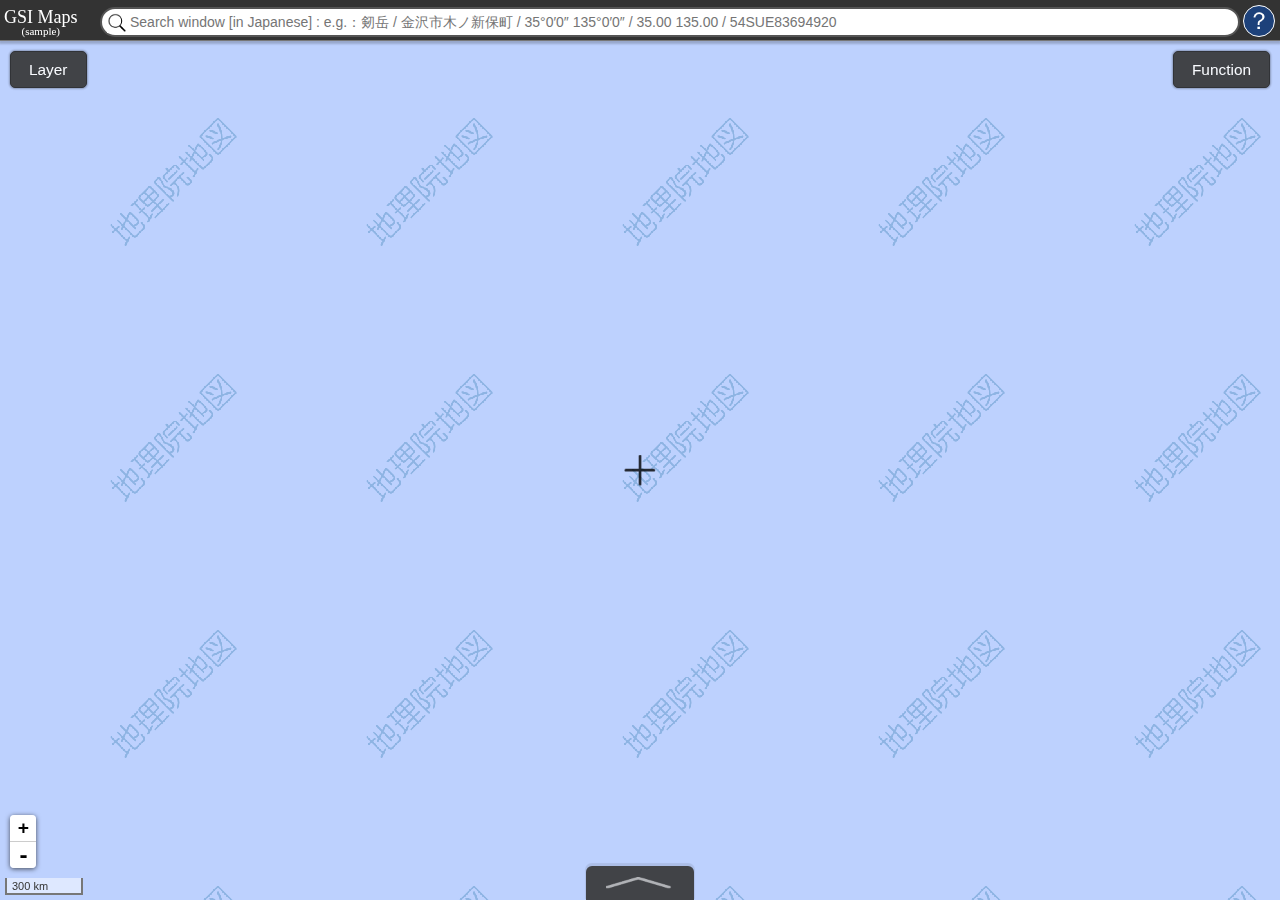
==== index.html @ 0c48147a "add" ====
﻿<!DOCTYPE html>

<html lang="en">

<head>
    <link rel="shortcut icon" href="./favicon.ico" />
	<link rel="apple-touch-icon" href="apple-touch-icon.png" />

    <meta http-equiv="Content-Type" content="text/html; charset=utf-8" />
    <meta name="viewport" content="width=device-width,initial-scale=1.0, ,user-scalable=no" />
    <meta http-equiv="X-UA-Compatible" content="IE=edge" />
    <meta name="description" content="GSI provides a web map entitled GSI Maps, where many layers of national authoritative geospatial information are available.">

    <title>GSI Maps(en)</title>

    <link rel="stylesheet" href="js.lib/leaflet-0.7.3/leaflet.css" />
    <script src="js.lib/leaflet-0.7.3/leaflet-src.js"></script>

    <link rel="stylesheet" type="text/css" href="./js.lib/jquery/jquery-ui.min.css"/>
    <script type="text/javascript" src="./js.lib/jquery/jquery-1.11.1.min.js"></script>

    <script type="text/javascript" src="./js.lib/jquery/ZeroClipboard2.0.2/ZeroClipboard.js"></script>
    <script type="text/javascript" src="./js.lib/jquery/jquery.xdomainrequest.min.js"></script>
    <script type="text/javascript" src="./js.lib/jquery/jquery-ui.min.js"></script>
    <script type="text/javascript" src="./js.lib/jquery/jquery.ui.touch-punch.js"></script>

    <link rel="stylesheet" href="./js.lib/jquery/jquery.alerts.css" type="text/css" media="all" />
    <script type="text/javascript" src="./js.lib/jquery/jquery.alerts.js"></script>

    <link rel="stylesheet" type="text/css" href="./js.lib/jquery/colorpicker/jquery.simple-color-picker.css"/>
    <script type="text/javascript" src="./js.lib/jquery/colorpicker/jquery.simple-color-picker.js"></script>
    <script type="text/javascript" src="./js.lib/jquery/ah-placeholder/jquery.ah-placeholder.js"></script>
    <script type="text/javascript" src="js.lib/OSGeo/proj4js-combined.js"></script>

    <link rel="stylesheet" type="text/css" href="js.lib/leaflet-plugin/leaflet.label/leaflet.label-gsi.css"/>
    <script type="text/javascript" src="js.lib/leaflet-plugin/leaflet.label/leaflet.label.js"></script>
    <link rel="stylesheet" type="text/css" href="js.lib/leaflet-plugin/Control.MiniMap/Control.MiniMap-gsi.css"/>
    <script type="text/javascript" src="js.lib/leaflet-plugin/Control.MiniMap/Control.MiniMap-gsi.js"></script>
    <script type="text/javascript" src="js.lib/leaflet-plugin/TileLayer.GeoJSON/TileLayer.GeoJSON-gsi.js"></script>
    <script type="text/javascript" src="js.lib/leaflet-plugin/leaflet-omnivore/leaflet-omnivore.min.js"></script>
    <link rel="stylesheet" type="text/css" href="js.lib/leaflet-plugin/leaflet.draw/leaflet.draw-gsi.css"/>
    <script type="text/javascript" src="js.lib/leaflet-plugin/leaflet.draw/leaflet.draw-gsi.js"></script>
    <script type="text/javascript" src="js.lib/leaflet-plugin/leaflet-hash/leaflet-hash-gsi.js"></script>

    <link rel="stylesheet" type="text/css" href="./css/gsimaps.css"/>

    <script type="text/javascript" src="js/gsimaps.js"></script>
    <noscript>
        <div class="noscript">
        Please enable JavaScript.
        </div>
    </noscript>
</head>

<body>
    <div id="header" class="logo_s">
        <div class="logoarea">
	        <a style="text-decoration:none;" href="">
	        		<div id="title_logo_upper">GSI Maps</div>
	        		<div id="title_logo_lower">(sample)</div>
	        </a>
        </div>
		<div class="magnifyingglass">
	   		<img name = "magnifyimage" id="magnifyimage" src="./image/system/search.png"/>
	   	</div>
        <form name="search_f" id="search_f" autocomplete="off">
	        <input name="query" id="query" value="" type="search" placeholder="Search window [in Japanese] : e.g.：剱岳 / 金沢市木ノ新保町 / 35°0′0″ 135°0′0″ / 35.00 135.00 / 54SUE83694920" />
        </form>

		<div class="help">
		    <div id="title_help" onclick="HelpButton()">？</div>
        </div>
    </div>

    <div id="topmessage"></div>
    <div id="map"></div>

    <a id="footerbtn" href="javascript:void(0);"><img src="image/system/footer_up.png" style="width:96px;height:12px;"></a>

    <div id="footer">
	    <div class="item_frame item_start"><span class="heading">Address:</span><span id="address">----</span><span class="mini_comment">（Ballpark position. It's not necessarily accurate.）</span></div>
	    <div class="item_frame"><span id="latlng_60">----</span></div>
	    <div class="item_frame"><span id="latlng_10">----</span>&nbsp;&nbsp;<span class="heading">Zoom:</span><span id="current_zoom"></span></div>
	    <div class="item_frame"><span class="heading">UTM Point：</span><span id="utm_point">----</span></div>
	    <div class="item_frame"><span class="heading">Elevation：</span><span id="elevation">----</span></div>
	    <a class="normalbutton footer_description_btn" target="_blank" href="http://maps.gsi.go.jp/help/howtouse.html#h2-3">details</a>
    </div>
</body>

</html>
---- js.lib/leaflet-0.7.3/leaflet.css ----
/* required styles */

.leaflet-map-pane,
.leaflet-tile,
.leaflet-marker-icon,
.leaflet-marker-shadow,
.leaflet-tile-pane,
.leaflet-tile-container,
.leaflet-overlay-pane,
.leaflet-shadow-pane,
.leaflet-marker-pane,
.leaflet-popup-pane,
.leaflet-overlay-pane svg,
.leaflet-zoom-box,
.leaflet-image-layer,
.leaflet-layer {
	position: absolute;
	left: 0;
	top: 0;
	}
.leaflet-container {
	overflow: hidden;
	-ms-touch-action: none;
	}
.leaflet-tile,
.leaflet-marker-icon,
.leaflet-marker-shadow {
	-webkit-user-select: none;
	   -moz-user-select: none;
	        user-select: none;
	-webkit-user-drag: none;
	}
.leaflet-marker-icon,
.leaflet-marker-shadow {
	display: block;
	}
/* map is broken in FF if you have max-width: 100% on tiles */
.leaflet-container img {
	max-width: none !important;
	}
/* stupid Android 2 doesn't understand "max-width: none" properly */
.leaflet-container img.leaflet-image-layer {
	max-width: 15000px !important;
	}
.leaflet-tile {
	filter: inherit;
	visibility: hidden;
	}
.leaflet-tile-loaded {
	visibility: inherit;
	}
.leaflet-zoom-box {
	width: 0;
	height: 0;
	}
/* workaround for https://bugzilla.mozilla.org/show_bug.cgi?id=888319 */
.leaflet-overlay-pane svg {
	-moz-user-select: none;
	}

.leaflet-tile-pane    { z-index: 2; }
.leaflet-objects-pane { z-index: 3; }
.leaflet-overlay-pane { z-index: 4; }
.leaflet-shadow-pane  { z-index: 5; }
.leaflet-marker-pane  { z-index: 6; }
.leaflet-popup-pane   { z-index: 7; }

.leaflet-vml-shape {
	width: 1px;
	height: 1px;
	}
.lvml {
	behavior: url(#default#VML);
	display: inline-block;
	position: absolute;
	}


/* control positioning */

.leaflet-control {
	position: relative;
	z-index: 7;
	pointer-events: auto;
	}
.leaflet-top,
.leaflet-bottom {
	position: absolute;
	z-index: 1000;
	pointer-events: none;
	}
.leaflet-top {
	top: 0;
	}
.leaflet-right {
	right: 0;
	}
.leaflet-bottom {
	bottom: 0;
	}
.leaflet-left {
	left: 0;
	}
.leaflet-control {
	float: left;
	clear: both;
	}
.leaflet-right .leaflet-control {
	float: right;
	}
.leaflet-top .leaflet-control {
	margin-top: 10px;
	}
.leaflet-bottom .leaflet-control {
	margin-bottom: 10px;
	}
.leaflet-left .leaflet-control {
	margin-left: 10px;
	}
.leaflet-right .leaflet-control {
	margin-right: 10px;
	}


/* zoom and fade animations */

.leaflet-fade-anim .leaflet-tile,
.leaflet-fade-anim .leaflet-popup {
	opacity: 0;
	-webkit-transition: opacity 0.2s linear;
	   -moz-transition: opacity 0.2s linear;
	     -o-transition: opacity 0.2s linear;
	        transition: opacity 0.2s linear;
	}
.leaflet-fade-anim .leaflet-tile-loaded,
.leaflet-fade-anim .leaflet-map-pane .leaflet-popup {
	opacity: 1;
	}

.leaflet-zoom-anim .leaflet-zoom-animated {
	-webkit-transition: -webkit-transform 0.25s cubic-bezier(0,0,0.25,1);
	   -moz-transition:    -moz-transform 0.25s cubic-bezier(0,0,0.25,1);
	     -o-transition:      -o-transform 0.25s cubic-bezier(0,0,0.25,1);
	        transition:         transform 0.25s cubic-bezier(0,0,0.25,1);
	}
.leaflet-zoom-anim .leaflet-tile,
.leaflet-pan-anim .leaflet-tile,
.leaflet-touching .leaflet-zoom-animated {
	-webkit-transition: none;
	   -moz-transition: none;
	     -o-transition: none;
	        transition: none;
	}

.leaflet-zoom-anim .leaflet-zoom-hide {
	visibility: hidden;
	}


/* cursors */

.leaflet-clickable {
	cursor: pointer;
	}
.leaflet-container {
	cursor: -webkit-grab;
	cursor:    -moz-grab;
	}
.leaflet-popup-pane,
.leaflet-control {
	cursor: auto;
	}
.leaflet-dragging .leaflet-container,
.leaflet-dragging .leaflet-clickable {
	cursor: move;
	cursor: -webkit-grabbing;
	cursor:    -moz-grabbing;
	}


/* visual tweaks */

.leaflet-container {
	background: #ddd;
	outline: 0;
	}
.leaflet-container a {
	color: #0078A8;
	}
.leaflet-container a.leaflet-active {
	outline: 2px solid orange;
	}
.leaflet-zoom-box {
	border: 2px dotted #38f;
	background: rgba(255,255,255,0.5);
	}


/* general typography */
.leaflet-container {
	font: 12px/1.5 "Helvetica Neue", Arial, Helvetica, sans-serif;
	}


/* general toolbar styles */

.leaflet-bar {
	box-shadow: 0 1px 5px rgba(0,0,0,0.65);
	border-radius: 4px;
	}
.leaflet-bar a,
.leaflet-bar a:hover {
	background-color: #fff;
	border-bottom: 1px solid #ccc;
	width: 26px;
	height: 26px;
	line-height: 26px;
	display: block;
	text-align: center;
	text-decoration: none;
	color: black;
	}
.leaflet-bar a,
.leaflet-control-layers-toggle {
	background-position: 50% 50%;
	background-repeat: no-repeat;
	display: block;
	}
.leaflet-bar a:hover {
	background-color: #f4f4f4;
	}
.leaflet-bar a:first-child {
	border-top-left-radius: 4px;
	border-top-right-radius: 4px;
	}
.leaflet-bar a:last-child {
	border-bottom-left-radius: 4px;
	border-bottom-right-radius: 4px;
	border-bottom: none;
	}
.leaflet-bar a.leaflet-disabled {
	cursor: default;
	background-color: #f4f4f4;
	color: #bbb;
	}

.leaflet-touch .leaflet-bar a {
	width: 30px;
	height: 30px;
	line-height: 30px;
	}


/* zoom control */

.leaflet-control-zoom-in,
.leaflet-control-zoom-out {
	font: bold 18px 'Lucida Console', Monaco, monospace;
	text-indent: 1px;
	}
.leaflet-control-zoom-out {
	font-size: 20px;
	}

.leaflet-touch .leaflet-control-zoom-in {
	font-size: 22px;
	}
.leaflet-touch .leaflet-control-zoom-out {
	font-size: 24px;
	}


/* layers control */

.leaflet-control-layers {
	box-shadow: 0 1px 5px rgba(0,0,0,0.4);
	background: #fff;
	border-radius: 5px;
	}
.leaflet-control-layers-toggle {
	background-image: url(images/layers.png);
	width: 36px;
	height: 36px;
	}
.leaflet-retina .leaflet-control-layers-toggle {
	background-image: url(images/layers-2x.png);
	background-size: 26px 26px;
	}
.leaflet-touch .leaflet-control-layers-toggle {
	width: 44px;
	height: 44px;
	}
.leaflet-control-layers .leaflet-control-layers-list,
.leaflet-control-layers-expanded .leaflet-control-layers-toggle {
	display: none;
	}
.leaflet-control-layers-expanded .leaflet-control-layers-list {
	display: block;
	position: relative;
	}
.leaflet-control-layers-expanded {
	padding: 6px 10px 6px 6px;
	color: #333;
	background: #fff;
	}
.leaflet-control-layers-selector {
	margin-top: 2px;
	position: relative;
	top: 1px;
	}
.leaflet-control-layers label {
	display: block;
	}
.leaflet-control-layers-separator {
	height: 0;
	border-top: 1px solid #ddd;
	margin: 5px -10px 5px -6px;
	}


/* attribution and scale controls */

.leaflet-container .leaflet-control-attribution {
	background: #fff;
	background: rgba(255, 255, 255, 0.7);
	margin: 0;
	}
.leaflet-control-attribution,
.leaflet-control-scale-line {
	padding: 0 5px;
	color: #333;
	}
.leaflet-control-attribution a {
	text-decoration: none;
	}
.leaflet-control-attribution a:hover {
	text-decoration: underline;
	}
.leaflet-container .leaflet-control-attribution,
.leaflet-container .leaflet-control-scale {
	font-size: 11px;
	}
.leaflet-left .leaflet-control-scale {
	margin-left: 5px;
	}
.leaflet-bottom .leaflet-control-scale {
	margin-bottom: 5px;
	}
.leaflet-control-scale-line {
	border: 2px solid #777;
	border-top: none;
	line-height: 1.1;
	padding: 2px 5px 1px;
	font-size: 11px;
	white-space: nowrap;
	overflow: hidden;
	-moz-box-sizing: content-box;
	     box-sizing: content-box;

	background: #fff;
	background: rgba(255, 255, 255, 0.5);
	}
.leaflet-control-scale-line:not(:first-child) {
	border-top: 2px solid #777;
	border-bottom: none;
	margin-top: -2px;
	}
.leaflet-control-scale-line:not(:first-child):not(:last-child) {
	border-bottom: 2px solid #777;
	}

.leaflet-touch .leaflet-control-attribution,
.leaflet-touch .leaflet-control-layers,
.leaflet-touch .leaflet-bar {
	box-shadow: none;
	}
.leaflet-touch .leaflet-control-layers,
.leaflet-touch .leaflet-bar {
	border: 2px solid rgba(0,0,0,0.2);
	background-clip: padding-box;
	}


/* popup */

.leaflet-popup {
	position: absolute;
	text-align: center;
	}
.leaflet-popup-content-wrapper {
	padding: 1px;
	text-align: left;
	border-radius: 12px;
	}
.leaflet-popup-content {
	margin: 13px 19px;
	line-height: 1.4;
	}
.leaflet-popup-content p {
	margin: 18px 0;
	}
.leaflet-popup-tip-container {
	margin: 0 auto;
	width: 40px;
	height: 20px;
	position: relative;
	overflow: hidden;
	}
.leaflet-popup-tip {
	width: 17px;
	height: 17px;
	padding: 1px;

	margin: -10px auto 0;

	-webkit-transform: rotate(45deg);
	   -moz-transform: rotate(45deg);
	    -ms-transform: rotate(45deg);
	     -o-transform: rotate(45deg);
	        transform: rotate(45deg);
	}
.leaflet-popup-content-wrapper,
.leaflet-popup-tip {
	background: white;

	box-shadow: 0 3px 14px rgba(0,0,0,0.4);
	}
.leaflet-container a.leaflet-popup-close-button {
	position: absolute;
	top: 0;
	right: 0;
	padding: 4px 4px 0 0;
	text-align: center;
	width: 18px;
	height: 14px;
	font: 16px/14px Tahoma, Verdana, sans-serif;
	color: #c3c3c3;
	text-decoration: none;
	font-weight: bold;
	background: transparent;
	}
.leaflet-container a.leaflet-popup-close-button:hover {
	color: #999;
	}
.leaflet-popup-scrolled {
	overflow: auto;
	border-bottom: 1px solid #ddd;
	border-top: 1px solid #ddd;
	}

.leaflet-oldie .leaflet-popup-content-wrapper {
	zoom: 1;
	}
.leaflet-oldie .leaflet-popup-tip {
	width: 24px;
	margin: 0 auto;

	-ms-filter: "progid:DXImageTransform.Microsoft.Matrix(M11=0.70710678, M12=0.70710678, M21=-0.70710678, M22=0.70710678)";
	filter: progid:DXImageTransform.Microsoft.Matrix(M11=0.70710678, M12=0.70710678, M21=-0.70710678, M22=0.70710678);
	}
.leaflet-oldie .leaflet-popup-tip-container {
	margin-top: -1px;
	}

.leaflet-oldie .leaflet-control-zoom,
.leaflet-oldie .leaflet-control-layers,
.leaflet-oldie .leaflet-popup-content-wrapper,
.leaflet-oldie .leaflet-popup-tip {
	border: 1px solid #999;
	}


/* div icon */

.leaflet-div-icon {
	background: #fff;
	border: 1px solid #666;
	}
---- js.lib/leaflet-plugin/leaflet.label/leaflet.label-gsi.css ----
.leaflet-label {
	color: #000000;
	display: block;
	position: absolute;
	font-weight: bold;
	line-height:1em;
	cursor:default;
}

/*
.leaflet-label {
	background: rgb(235, 235, 235);
	background: rgba(235, 235, 235, 0.81);
	background-clip: padding-box;
	border-color: #777;
	border-color: rgba(0,0,0,0.25);
	border-radius: 4px;
	border-style: solid;
	border-width: 4px;
	color: #111;
	display: block;
	font: 12px/20px "Helvetica Neue", Arial, Helvetica, sans-serif;
	font-weight: bold;
	padding: 1px 6px;
	position: absolute;
	-webkit-user-select: none;
	   -moz-user-select: none;
	    -ms-user-select: none;
	        user-select: none;
	pointer-events: none;
	white-space: nowrap;
	z-index: 6;
}

.leaflet-label.leaflet-clickable {
	cursor: pointer;
	pointer-events: auto;
}

.leaflet-label:before,
.leaflet-label:after {
	border-top: 6px solid transparent;
	border-bottom: 6px solid transparent;
	content: none;
	position: absolute;
	top: 5px;
}

.leaflet-label:before {
	border-right: 6px solid black;
	border-right-color: inherit;
	left: -10px;
}

.leaflet-label:after {
	border-left: 6px solid black;
	border-left-color: inherit;
	right: -10px;
}

.leaflet-label-right:before,
.leaflet-label-left:after {
	content: "";
}
*/
---- js.lib/leaflet-plugin/Control.MiniMap/Control.MiniMap-gsi.css ----
.leaflet-control-minimap {
    border:solid 2px #333;
    background: #333;
    transition: all .2s;
	box-shadow: 0px 0px 2px 1px rgba(0, 0, 0, 0.3);
	-moz-box-shadow: 0px 0px 2px 1px  rgba(0, 0, 0, 0.3); /* Firefox */
	-webkit-box-shadow: 0px 0px 2x 1px  rgba(0, 0, 0, 0.3); /* Chrome, Safari */
    z-index: 99999;
    
	-moz-border-radius: 5px;
	-webkit-border-radius: 5px;
	border-radius: 5px;
	behavior: url(border-radius.htc);
}
.leaflet-control-minimap .leaflet-map-pane
{
	margin:2px;
}
.leaflet-control-minimap a {
    background-color:  #333;
    background-repeat: no-repeat;
    z-index: 99999;
    transition: all .2s;
}

.leaflet-control-minimap a.minimized {
    -webkit-transform: rotate(180deg);
    transform: rotate(180deg);
    border-radius: 0px;
}

.leaflet-control-minimap-toggle-display {
    background-image: url("images/toggle.png");
    height: 19px;
    width: 19px;
    position: absolute;
    bottom: 0;
    right: 0; 
}

/* Old IE */
.leaflet-oldie .leaflet-control-minimap {
	border: 1px solid #999;
}

.leaflet-oldie .leaflet-control-minimap a {
	background-color: #333;
}

.leaflet-oldie .leaflet-control-minimap a.minimized {
	filter: progid:DXImageTransform.Microsoft.BasicImage(rotation=2);
}
---- js.lib/leaflet-plugin/leaflet.draw/leaflet.draw-gsi.css ----
/* ================================================================== */
/* Toolbars
/* ================================================================== */

.leaflet-draw-section {
	position: relative;
}

.leaflet-draw-toolbar {
	margin-top: 12px;
}

.leaflet-draw-toolbar-top {
	margin-top: 0;
}

.leaflet-draw-toolbar-notop a:first-child {
	border-top-right-radius: 0;
}

.leaflet-draw-toolbar-nobottom a:last-child {
	border-bottom-right-radius: 0;
}

.leaflet-draw-toolbar a {
	background-image: url('images/spritesheet.png');
	background-repeat: no-repeat;
}

.leaflet-retina .leaflet-draw-toolbar a {
	background-image: url('images/spritesheet-2x.png');
	background-size: 270px 30px;
}

.leaflet-draw a {
	display: block;
	text-align: center;
	text-decoration: none;
}

/* ================================================================== */
/* Toolbar actions menu
/* ================================================================== */

.leaflet-draw-actions {
	display: none;
	list-style: none;
	margin: 0;
	padding: 0;
	position: absolute;
	left: 26px; /* leaflet-draw-toolbar.left + leaflet-draw-toolbar.width */
	top: 0;
	white-space: nowrap;
}

.leaflet-touch .leaflet-draw-actions {
	left: 32px;
}

.leaflet-right .leaflet-draw-actions {
	right:26px;
	left:auto;
}

.leaflet-touch .leaflet-right .leaflet-draw-actions {
	right:32px;
	left:auto;
}

.leaflet-draw-actions li {
	display: inline-block;
}

.leaflet-draw-actions li:first-child a {
	border-left: none;
}

.leaflet-draw-actions li:last-child a {
	-webkit-border-radius: 0 4px 4px 0;
	        border-radius: 0 4px 4px 0;
}

.leaflet-right .leaflet-draw-actions li:last-child a {
	-webkit-border-radius: 0;
	        border-radius: 0;
}

.leaflet-right .leaflet-draw-actions li:first-child a {
	-webkit-border-radius: 4px 0 0 4px;
	        border-radius: 4px 0 0 4px;
}

.leaflet-draw-actions a {
	background-color: #919187;
	border-left: 1px solid #AAA;
	color: #FFF;
	font: 11px/19px "Helvetica Neue", Arial, Helvetica, sans-serif;
	line-height: 28px;
	text-decoration: none;
	padding-left: 10px;
	padding-right: 10px;
	height: 28px;
}

.leaflet-touch .leaflet-draw-actions a {
	font-size: 12px;
	line-height: 30px;
	height: 30px;
}

.leaflet-draw-actions-bottom {
	margin-top: 0;
}

.leaflet-draw-actions-top {
	margin-top: 1px;
}

.leaflet-draw-actions-top a,
.leaflet-draw-actions-bottom a {
	height: 27px;
	line-height: 27px;
}

.leaflet-draw-actions a:hover {
	background-color: #A0A098;
}

.leaflet-draw-actions-top.leaflet-draw-actions-bottom a {
	height: 26px;
	line-height: 26px;
}

/* ================================================================== */
/* Draw toolbar
/* ================================================================== */

.leaflet-draw-toolbar .leaflet-draw-draw-polyline {
	background-position: -2px -2px;
}

.leaflet-touch .leaflet-draw-toolbar .leaflet-draw-draw-polyline {
	background-position: 0 -1px;
}

.leaflet-draw-toolbar .leaflet-draw-draw-polygon {
	background-position: -31px -2px;
}

.leaflet-touch .leaflet-draw-toolbar .leaflet-draw-draw-polygon {
	background-position: -29px -1px;
}

.leaflet-draw-toolbar .leaflet-draw-draw-rectangle {
	background-position: -62px -2px;
}

.leaflet-touch .leaflet-draw-toolbar .leaflet-draw-draw-rectangle {
	background-position: -60px -1px;
}

.leaflet-draw-toolbar .leaflet-draw-draw-circle {
	background-position: -92px -2px;
}

.leaflet-touch .leaflet-draw-toolbar .leaflet-draw-draw-circle {
	background-position: -90px -1px;
}

.leaflet-draw-toolbar .leaflet-draw-draw-marker {
	background-position: -122px -2px;
}

.leaflet-touch .leaflet-draw-toolbar .leaflet-draw-draw-marker {
	background-position: -120px -1px;
}

/* ================================================================== */
/* Edit toolbar
/* ================================================================== */

.leaflet-draw-toolbar .leaflet-draw-edit-edit {
	background-position: -152px -2px;
}

.leaflet-touch .leaflet-draw-toolbar .leaflet-draw-edit-edit {
	background-position: -150px -1px;
}

.leaflet-draw-toolbar .leaflet-draw-edit-remove {
	background-position: -182px -2px;
}

.leaflet-touch .leaflet-draw-toolbar .leaflet-draw-edit-remove {
	background-position: -180px -1px;
}

.leaflet-draw-toolbar .leaflet-draw-edit-edit.leaflet-disabled {
	background-position: -212px -2px;
}

.leaflet-touch .leaflet-draw-toolbar .leaflet-draw-edit-edit.leaflet-disabled {
	background-position: -210px -1px;
}

.leaflet-draw-toolbar .leaflet-draw-edit-remove.leaflet-disabled {
	background-position: -242px -2px;
}

.leaflet-touch .leaflet-draw-toolbar .leaflet-draw-edit-remove.leaflet-disabled {
	background-position: -240px -2px;
}

/* ================================================================== */
/* Drawing styles
/* ================================================================== */

.leaflet-mouse-marker {
	background-color: #fff;
	cursor: crosshair;
}

.leaflet-draw-tooltip {
	background: rgb(54, 54, 54);
	background: rgba(0, 0, 0, 0.5);
	border: 1px solid transparent;
	-webkit-border-radius: 4px;
	        border-radius: 4px;
	color: #fff;
	font: 12px/18px "Helvetica Neue", Arial, Helvetica, sans-serif;
	margin-left: 20px;
	margin-top: -21px;
	padding: 4px 8px;
	position: absolute;
	visibility: hidden;
	white-space: nowrap;
	z-index: 6;
}

.leaflet-draw-tooltip:before {
	border-right: 6px solid black;
	border-right-color: rgba(0, 0, 0, 0.5);
	border-top: 6px solid transparent;
	border-bottom: 6px solid transparent;
	content: "";
	position: absolute;
	top: 7px;
	left: -7px;
}

.leaflet-error-draw-tooltip {
	background-color: #F2DEDE;
	border: 1px solid #E6B6BD;
	color: #B94A48;
}

.leaflet-error-draw-tooltip:before {
	border-right-color: #E6B6BD;
}

.leaflet-draw-tooltip-single {
	margin-top: -12px
}

.leaflet-draw-tooltip-subtext {
	color: #f8d5e4;
}

.leaflet-draw-guide-dash {
	font-size: 1%;
	opacity: 0.6;
	position: absolute;
	width: 5px;
	height: 5px;
}

/* ================================================================== */
/* Edit styles
/* ================================================================== */

.leaflet-edit-marker-selected {
	background: rgba(254, 87, 161, 0.1);
	border: 4px dashed rgba(254, 87, 161, 0.6);
	-webkit-border-radius: 4px;
	        border-radius: 4px;
}

.leaflet-edit-move {
	cursor: move;
}

.leaflet-edit-resize {
	cursor: pointer;
}

/* ================================================================== */
/* Old IE styles
/* ================================================================== */

.leaflet-oldie .leaflet-draw-toolbar {
	border: 1px solid #999;
}
---- css/gsimaps.css ----
* {
	font-family:'Lucida Grande','Hiragino Kaku Gothic ProN', Meiryo,  sans-serif;
	font-size:10.5pt;
}

.noscript
{
	height:64px; width:100%; 
	position:absolute; 
	left:0px; 
	top:0px; 
	z-index:100000;
	background:#fff;
}

strong
{
	font-weight:normal;
	color:#DD4827;
}

.leaflet-container {
	background: #fff;
	cursor: default;
}
.leaflet-dragging .leaflet-container
{
	cursor: default;
}

.leaflet-tile-container {
}

.leaflet-tile {
}


.leaflet-control-attribution a
{
	font-size:8pt;
}

.gsi-objects-pane {
	position: absolute;
	left: 0;
	top: 0;
	z-index: 3;
}
.gsi-div-icon
{
	white-space:nowrap;
	font-size:9.5pt;
}
/*
.leaflet-div-icon {
	background: none;
	white-space: nowrap;
	border:none;
}
*/
.gsi-div-icon {
	background: none;
	white-space: nowrap;
	border:none;
}

.gsi_control_accesscounter
{
    display:none;
	margin:0;
	padding:0;
	font-size:7pt;
	color:#000;
	cursor:default;
}

.gsi_control_accesscounter_tooltip {
	font-size:9pt;
	word-wrap: break-word;
	
	background:#f5f5f5;
	background: -webkit-gradient(linear, left top, left bottom, color-stop(1.00, #f0f0f0), color-stop(0.00, #f5f5f5));
	background: -webkit-linear-gradient(#f5f5f5, #f0f0f0);
	background: -moz-linear-gradient(#f5f5f5, #f0f0f0);
	background: -o-linear-gradient(#f5f5f5, #f0f0f0);
	background: -ms-linear-gradient(#f5f5f5, #f0f0f0);
	background: linear-gradient(#f5f5f5, #f0f0f0);
	
	padding: 1px 4px 1px 4px;
	
	border:1px solid #eee;
	
	-moz-border-radius: 4px;
	-webkit-border-radius: 4px;
	border-radius: 4px;
	
	opacity: .90;
	filter: alpha(opacity=90);
	-ms-filter: "alpha(opacity=90)";
	-khtml-opacity: .90;
	-moz-opacity: .90;
	
	
	box-shadow: 1px 1px 2px 1px rgba(0, 0, 0, 0.2);
	-moz-box-shadow: 1px 1px 2px 1px  rgba(0, 0, 0, 0.2); /* Firefox */
	-webkit-box-shadow: 1px 1px 2x 1px  rgba(0, 0, 0, 0.2); /* Chrome, Safari */
}

.gsi_control_accesscounter_tooltip * {
	font-size:9pt;
	
}


.grayscale{
	
	filter: gray;
	filter: url("data:image/svg+xml;utf8,<svg xmlns=\'http://www.w3.org/2000/svg\'><defs><filter id=\'grayscale\'><feColorMatrix type=\'matrix\' values=\'0.3333 0.3333 0.3333 0 0 0.3333 0.3333 0.3333 0 0 0.3333 0.3333 0.3333 0 0 0 0 0 1 0\'/></filter></defs></svg>#grayscale");
	
	-webkit-filter: grayscale(100%);
	
}



.ui-resizable-se
{
	bottom:-7px;
	right:-7px;
}


img {
	border:0;
}


html,body {
	margin:0px;
	padding:0px;
	height:100%;
	overflow:hidden;
}
body {
	-webkit-text-size-adjust: 100%;
}

form {
	margin:0px;
	padding:0px;
}


.normalbutton
{
	margin-top:0px;
	display:inline-block;
	*display: inline;
	*zoom: 1;
	padding:3px 8px 3px 8px;
	white-space:nowrap;
	border:1px solid #888;
	
	-moz-border-radius: 4px;
	-webkit-border-radius: 4px;
	border-radius: 4px;
	behavior: url(border-radius.htc);/*for IE*/
	text-decoration:none;
	font-size:9.5pt;
	color:#333;
	vertical-align:middle;
	box-shadow: 1px 1px 2px 1px rgba(0, 0, 0, 0.1);
	-moz-box-shadow: 1px 1px 2px 1px  rgba(0, 0, 0, 0.1); /* Firefox */
	-webkit-box-shadow: 1px 1px 2x 1px  rgba(0, 0, 0, 0.1); /* Chrome, Safari */
	
	font-weight: bold;
	text-shadow: 0 -1px 1px #FFF,
		-1px 0 1px #FFF,
		1px 0 1px #FFF,
		0 1px 1px #FFF;
	background:#f5f5f5;
	background: -webkit-gradient(linear, left top, left bottom, color-stop(1.00, #f0f0f0), color-stop(0.00, #f5f5f5));
	background: -webkit-linear-gradient(#f5f5f5, #f0f0f0);
	background: -moz-linear-gradient(#f5f5f5, #f0f0f0);
	background: -o-linear-gradient(#f5f5f5, #f0f0f0);
	background: -ms-linear-gradient(#f5f5f5, #f0f0f0);
	background: linear-gradient(#f5f5f5, #f0f0f0);
	
}



.normalbutton:active
{
	
	background:#f0f0f0;
	background: -webkit-gradient(linear, left top, left bottom, color-stop(1.00, #f5f5f5), color-stop(0.00, #f0f0f0));
	background: -webkit-linear-gradient(#f0f0f0, #f5f5f5);
	background: -moz-linear-gradient(#f0f0f0, #f5f5f5);
	background: -o-linear-gradient(#f0f0f0, #f5f5f5);
	background: -ms-linear-gradient(#f0f0f0, #f5f5f5);
	background: linear-gradient(#f0f0f0, #f5f5f5);
	color:#666;
	box-shadow: -1px -1px 2px 1px rgba(0, 0, 0, 0.1);
	-moz-box-shadow: -1px -1px 2px 1px  rgba(0, 0, 0, 0.1); /* Firefox */
	-webkit-box-shadow: -1px -1px 2x 1px  rgba(0, 0, 0, 0.1); /* Chrome, Safari */
	
	
}

.normalbutton.active
{
	background:#f0f0f0;
	background: -webkit-gradient(linear, left top, left bottom, color-stop(1.00, #f5f5f5), color-stop(0.00, #f0f0f0));
	background: -webkit-linear-gradient(#f0f0f0, #f5f5f5);
	background: -moz-linear-gradient(#f0f0f0, #f5f5f5);
	background: -o-linear-gradient(#f0f0f0, #f5f5f5);
	background: -ms-linear-gradient(#f0f0f0, #f5f5f5);
	background: linear-gradient(#f0f0f0, #f5f5f5);
	
	color:#666;
	box-shadow: -1px -1px 2px 1px rgba(0, 0, 0, 0.1);
	-moz-box-shadow: -1px -1px 2px 1px  rgba(0, 0, 0, 0.1); /* Firefox */
	-webkit-box-shadow: -1px -1px 2x 1px  rgba(0, 0, 0, 0.1); /* Chrome, Safari */
	
	
}

.normalbutton.disabled
{
	color:#ccc;
	background:#fff;
	border:1px solid #ccc;
	box-shadow: none;
	-moz-box-shadow:none; /* Firefox */
	-webkit-box-shadow:none; /* Chrome, Safari */
}


input[type=radio].normalcheck,
input[type=checkbox].normalcheck {
    display: inline-block;
    margin-right: 2px;
}
input[type=radio].normalcheck + label,
input[type=checkbox].normalcheck + label {
    position: relative;
     
    display: inline-block;
    margin-right: 8px;
     
    font-size: 10pt;
    line-height: 26px;
     
    cursor: pointer;
}
input[type=search]{
	-webkit-appearance: textfield;
}

@media (min-width: 1px) {
    input[type=radio].normalcheck,
    input[type=checkbox].normalcheck {
        display: none;
        margin: 0;
    }
    input[type=radio].normalcheck + label,
    input[type=checkbox].normalcheck + label {
        padding: 0 0 0 26px;
    }
    input[type=radio].normalcheck + label::before,
    input[type=checkbox].normalcheck + label::before {
        content: "";
        position: absolute;
        top: 50%;
        left: 0;
         
        -moz-box-sizing: border-box;
        box-sizing: border-box;
        display: block;
        width: 18px;
        height: 18px;
        line-height: 18px;
        margin-top: -9px;
         
        background: #FFF;
    }
    input[type=radio].normalcheck + label::before {
        border: 1px solid #ccc;
        border-radius: 50px;
    }
    input[type=checkbox].normalcheck + label::before {
        border: 1px solid #ccc;
        border-radius: 50px;
        background:#eee;
        
    }
    input[type=radio].normalcheck:checked + label::after,
    input[type=checkbox].normalcheck:checked + label::after {
        content: "";
        position: absolute;
        top: 50%;
         
        -moz-box-sizing: border-box;
        box-sizing: border-box;
        display: block;
    }
    input[type=radio].normalcheck:checked + label::after {
        left: 3px;
         
        width: 12px;
        height: 12px;
        margin-top: -6px;
         
        background: #333;
        border-radius: 8px;
    }
    input[type=checkbox].normalcheck:checked + label::after {
        left: 3px;
         
        width: 15px;
        height: 8px;
        margin-top: -8px;
         
        border-left: 2px solid #333;
        border-bottom: 2px solid #333;
         
        -webkit-transform: rotate(-45deg);
        -ms-transform: rotate(-45deg);
        transform: rotate(-45deg);
    }
}



#map {
	z-index:1;
	position:absolute;
	top:50px;
	width:100%;
	left:0;
	right:0;
	bottom:0;
}

#header {
	position:relative;
	z-index:2;
	background-color:#333;
	height:40px;
	line-height:40px;
	
	padding: 0 3px 0 2px;
}

#header.border_bottom {
	
	border-bottom: 1px solid #777;
	box-shadow: 0px 2px 2px 1px rgba(0, 0, 0, 0.2);
	-moz-box-shadow: 0px 2px 2px 1px  rgba(0, 0, 0, 0.2); /* Firefox */
	-webkit-box-shadow: 0px 2px 2x 1px  rgba(0, 0, 0, 0.2); /* Chrome, Safari */
}

#header .logoarea
{
	position:absolute;
	left:4px;
	top:5px;
}

#header .logoarea #logoimage
{
	height:32px;
}

#header .magnifyingglass
{
	position:absolute;
	padding-left:7px;
	padding-top:8px;
	cursor:pointer;
}

#header .magnifyingglass #magnifyimage
{
	background-color:#fff;
	background-repeat:no-repeat;
}

#header .help
{
	position:absolute;
	right:5px;
	top:5px;
}

#header.logo_l {
	/*
	background-image: url(../image/logo_l.png); 
	background-position:2px 50% ;
	background-repeat:no-repeat;
	*/
	padding-left:100px;
    padding-right:40px;
}
#header.logo_s {
	/*
	background-image: url(../image/logo_s.png); 
	background-position:2px 50% ;
	background-repeat:no-repeat;
	*/
	padding-left:100px;
}

form {
	margin:0;
	padding:0;
}

.gsi_pageprinter
{
	position:absolute;
	z-index:999999;
	background:#fff;
	/*
	width:100%;
	height:100%;
	overflow:auto;
	*/
	top:0px;
	left:0px;
}

.gsi_pageprinter .header_container
{
	margin: 0px 0 4px 8px;
	
	
}
.gsi_pageprinter .header_container table
{
	width:650px;
	border-collapse: collapse;
	
}

.gsi_pageprinter .header_container table td
{
	text-align:center;
}

.gsi_pageprinter .header_container table td select
{
}

.gsi_pageprinter .header_container table td img
{
	vertical-align:bottom;
}

.gsi_pageprinter .map_container
{
	border :1px solid #333;
	
	margin: 0 0 2px 8px;
	
	
}

@media print { .no_print {display: none;} }


#topmessage {
	z-index:2;
	padding: 1px 1px 1px 1px;
	background:#333;
	
	position:relative;
	
	box-shadow: 0px 2px 2px 1px rgba(0, 0, 0, 0.2);
	-moz-box-shadow: 0px 2px 2px 1px  rgba(0, 0, 0, 0.2); /* Firefox */
	-webkit-box-shadow: 0px 2px 2x 1px  rgba(0, 0, 0, 0.2); /* Chrome, Safari */
}

#topmessage .message {
	color:#000;
	padding-left:26px;
	padding-right:16px;
	line-height:28px;
	vertical-align:middle;
	background-color:#fff;
	border:2px solid #555;
	
	background-image: url(../image/system/info.png); 
	background-position:4px 5px;
	background-repeat:no-repeat;
	
	-moz-border-radius: 4px
	-webkit-border-radius: 4px;
	border-radius:4px;
	behavior: url(border-radius.htc);
	
	
	
	
}
#topmessage .message a
{
}

#topmessage .closebtn
{
	font-weight:bold;
	text-decoration:none;
	display:inline-block;
	*display: inline;
	*zoom: 1;
	position:absolute;
	right:7px;
	top : 6px;
	color:#000;
	line-height:24px;
	padding-left: 6px;
	padding-right: 6px;
	vertical-align:middle;
	text-align:center;
}


#header table {
	border-collapse: collapse;
}
#header table td {
	padding:2px;
}

#header #query{
	/*background: #fff url(../image/system/search.png) no-repeat 6px 50%;*/
	margin-top:1px;
	
	height:30px;
	line-height:30px;
	border: 2px solid #555;
	padding: 0px 0px 0px 28px;
	width:100%;
	*width:98%;
	
	
	-webkit-border-top-left-radius: 15px;
	-moz-border-radius-topleft: 15px;
	border-top-left-radius: 15px;
	
	
	-webkit-border-bottom-left-radius: 15px;
	-moz-border-radius-bottomleft: 15px;
	border-bottom-left-radius: 15px;
	
	-webkit-border-top-right-radius: 4px;
	-moz-border-radius-topright: 4px;
	border-top-right-radius: 4px;
	
	-webkit-border-bottom-right-radius: 4px;
	-moz-border-radius-bottomright: 4px;
	border-bottom-right-radius: 4px;
	
	
	-moz-border-radius: 15px;/*for Firefox*/
	-webkit-border-radius: 15px;/*for Safari and chrome*/
	border-radius: 15px;
	behavior: url(border-radius.htc);/*for IE*/
	
	behavior: url(border-radius.htc);
	vertical-align:middle; 
	box-sizing: border-box;
     -webkit-box-sizing:border-box;
     -moz-box-sizing: border-box;
}
#header .btn{
	width:24px;
	margin-top:1px;
	height:24px;
	padding:2px 2px 2px 2px;
	background: -moz-linear-gradient(top, #ccc, #fff);
	background: -webkit-linear-gradient(top, #ccc, #fff);
	background: linear-gradient(#ccc, #fff);
	background:#fff;
	border: 1px solid #555;
	
	
	cursor:pointer;
	-moz-border-radius: 3px;/*for Firefox*/
	-webkit-border-radius: 3px;/*for Safari and chrome*/
	border-radius: 3px;
	behavior: url(border-radius.htc);/*for IE*/
	
}


#search_result {
	color:#fff;
	z-index:10000;
	position:absolute;
	
	background-color:#333;
	box-shadow: 2px 2px 1px 1px rgba(0, 0, 0, 0.1);
	-moz-box-shadow: 2px 2px 1px 1px  rgba(0, 0, 0, 0.1); /* Firefox */
	-webkit-box-shadow: 2px 2px 1x 1px  rgba(0, 0, 0, 0.1); /* Chrome, Safari */
	border: 1px solid #121212;
	
	display:none;
	padding:4px;
	
	
	-moz-border-radius: 3px;
	-webkit-border-radius: 3px;
	border-radius: 3px;
	behavior: url(border-radius.htc);
	
	/*
	opacity: .80;
	filter: alpha(opacity=80);
	-ms-filter: "alpha(opacity=80)";
	-khtml-opacity: .80;
	-moz-opacity: .80;
	*/
}


#search_result h3{
	color:#fff;
	font-size:90%;
	margin:0;
	padding: 3px 22px 3px 8px;
	font-weight:normal;
	cursor: move;
}


#search_result .control{
	padding-bottom:6px;
}

#search_result select{
    -webkit-appearance: button;
    -moz-appearance: button;
    appearance: button;
    width: 48%;
    height: 30px;
    line-height: 30px;
    font-size: 13px;
    text-indent: 1em;
    color: #FFFFFF;
    border: 1px solid #555;
    cursor: pointer;
    
    
	-moz-border-radius: 3px;
	-webkit-border-radius: 3px;
	border-radius: 3px;
	behavior: url(border-radius.htc);
	
    background:#333 url(../image/system/arrow-down.png) no-repeat;
    background-size:20px 20px;
    background-position: right center;
}

#search_result h3 span{
	color:#fff;
	
	display:inline-block;
	*display: inline;
	*zoom: 1;
	padding:4px 0 4px 0;
}


#search_result .frame{
	overflow: auto;
	max-height:400px;
	
	
	
	
}

#search_result .closebtn{
	/*
	border-left: 1px solid #333;
	*/
	color: #fff;
	cursor: pointer;
	display: inline-block;
	font-size: 14px;
	height: 28px;
	line-height: 28px;
	text-align: center;
	text-shadow: 1px 1px 0 #aaa;
	top: 0px;
	position: absolute;
	right: 0px;
	width: 28px;
	z-index:200;
	
	/*
	margin-right: -3px;
	margin-top: -3px;
	
	-moz-border-radius: 3px;
	-webkit-border-radius: 3px;
	border-radius: 3px;
	behavior: url(border-radius.htc);
	
	background-color:#666;
	
	
	filter: progid:DXImageTransform.Microsoft.Shadow(color=#666666, direction=135, strength=10, enabled=true);
	*/
}

#search_result ul{
	background:#fff;
	list-style:none;
	margin:0;
	padding:0;
}
#search_result ul li{
	
	border-bottom: 1px solid #ddd;
	padding: 4px;
}

#search_result ul li a{
	text-decoration:none;
}
#search_result ul li a div.title{
	font-size:100%;
	color: #2595C7;
}

#search_result ul li a div.muni{
	font-size:80%;
	padding-left:1em;
	color: #2595C7;
	color:#000;
}


#footer {
	width:100%;
	position:absolute;
	bottom:0;
	color: #fff;
	font-size:10pt;
	display:none;
	background:#333;
	
	z-index:2;
	
	
	opacity: .90;
	filter: alpha(opacity=90);
	-ms-filter: "alpha(opacity=90)";
	-khtml-opacity: .90;
	-moz-opacity: .90;
	
}

#footer div.item_frame {
	
	margin: 0 0 0 8px;
	padding: 0;
}

#footer div.item_frame.item_start {
	
	margin-top:8px;
}

#footer div.item_frame.item_end {
	
	margin-bottom:8px;
}


#footer span.heading{
	display:inline-block;
	*display: inline;
	*zoom: 1;
	
	color: #ccc;
	
	margin-right:6px;
}

#footer span.mini_comment {
	font-size:7.5pt;
	color: #ccc;
}

#footer span.mini_comment.landscape {
	display : block;
	margin-top:-2px;
	margin-left:3em;
}


#footer .footer_description_btn
{
	position:absolute;
	bottom:6px;
	right: 4px;
	padding: 1px 5px 1px 5px;
	font-size:9pt;
}

#footerbtn img{
	margin: 0;
	padding:0;
}
#footerbtn {
	
	
	opacity: .90;
	filter: alpha(opacity=90);
	-ms-filter: "alpha(opacity=90)";
	-khtml-opacity: .90;
	-moz-opacity: .90;
	
	visibility:hidden;
	z-index:2;
	position:absolute;
	background:#222;
	bottom:0;
	
	color:#fff;
	text-decoration:none;
	display:inline-block;
	*display: inline;
	*zoom: 1;
	margin:0;
	padding:10px 6px 8px 6px;
	
	background:#333;
	
	-webkit-border-top-left-radius: 6px;
	-webkit-border-top-right-radius: 6px;
	-moz-border-radius-topleft: 6px;
	-moz-border-radius-topright: 6px;
	
	border-top-left-radius: 6px;
	border-top-right-radius: 6px;
	
	
	box-shadow: 0px -2px 1px 1px rgba(0, 0, 0, 0.1);
	-moz-box-shadow: 0px -2px 1px 1px  rgba(0, 0, 0, 0.1); /* Firefox */
	-webkit-box-shadow: 0px -2px 1x 1px  rgba(0, 0, 0, 0.1); /* Chrome, Safari */
}

.opacity_slider
{
	margin:6px;
	position:relative;
	border:1px solid #fff;
}

.opacity_slider .bg
{
	height:6px;
	margin:9px 12px 9px 12px;
	background: #ddd;
	
	-moz-border-radius: 2px;/*for Firefox*/
	-webkit-border-radius: 2px;/*for Safari and chrome*/
	border-radius: 2px;
	behavior: url(border-radius.htc);/*for IE*/
}


.opacity_slider .btn
{
	position:absolute;
	text-decoration:none;
	display:inline-block;
	*display: inline;
	*zoom: 1;
	width:24px;
	height:24px;
	top:0px;
	left:0px;
	background: #333;
	
	cursor:pointer;
	-moz-border-radius: 3px;/*for Firefox*/
	-webkit-border-radius: 3px;/*for Safari and chrome*/
	border-radius: 3px;
	behavior: url(border-radius.htc);/*for IE*/
	
	
	box-shadow: 2px 2px 3px #555;
	-moz-box-shadow: 2px 2px 3px #555; /* Firefox */
	-webkit-box-shadow: 2px 2px 3x #555;  ; /* Chrome, Safari */
	
}

/* Map Menu
---------------------------------------------------------------------- */
.menu_btn {
	
	opacity: .90;
	filter: alpha(opacity=90);
	-ms-filter: "alpha(opacity=90)";
	-khtml-opacity: .90;
	-moz-opacity: .90;
	
	display:block;
	background-color:#333;
	padding: 0.4em 18px;
	color:#ffffff;
	cursor: pointer;
	border:solid 1px #222;
	font-size:110%;
	text-decoration:none;
	
	-moz-border-radius: 5px;
	-webkit-border-radius: 5px;
	border-radius: 5px;
	behavior: url(border-radius.htc);
	
	box-shadow: 0px 0px 2px 1px rgba(0, 0, 0, 0.3);
	-moz-box-shadow: 0px 0px 2px 1px  rgba(0, 0, 0, 0.3); /* Firefox */
	-webkit-box-shadow: 0px 0px 2x 1px  rgba(0, 0, 0, 0.3); /* Chrome, Safari */
	
	
}


.menu_btn.left{
	left:10px;
}

.menu_btn.right{
	right:10px;
}

.menu_item_frame {
	
	
	opacity: .90;
	filter: alpha(opacity=90);
	-ms-filter: "alpha(opacity=90)";
	-khtml-opacity: .90;
	-moz-opacity: .90;
	-moz-border-radius: 5px;
	-webkit-border-radius: 5px;
	border-radius: 5px;
	behavior: url(border-radius.htc);
	
	position: absolute;
	list-style:none;
	padding:0;
	box-shadow: 0px 0px 2px 1px rgba(0, 0, 0, 0.3);
	-moz-box-shadow: 0px 0px 2px 1px  rgba(0, 0, 0, 0.3); /* Firefox */
	-webkit-box-shadow: 0px 0px 2x 1px  rgba(0, 0, 0, 0.3); /* Chrome, Safari */
	margin:0;
	
	width:180px;
	border: 1px solid #222;
	background-color:#333;
	text-align:left;
	color:#fff;
	
	z-index:15000;
}

.menu_item_frame label {
	cursor:pointer
}
.menu_item_frame.wide {
	width:220px;
}

.menu_item_frame li {
	
	padding: 0px 10px 0px 10px;
	
	border-top:1px solid #444;
	border-bottom:1px solid #121212;
}

.menu_item_frame li:first-child
{
	border-top:0;
}

.menu_item_frame li:last-child
{
	border-bottom:0;
}

.menu_item_frame li a {
	
	
	padding: 10px 0px 10px  0px;
	text-decoration:none;
	display:block;
	color:#fff;
	
	
}

.menu_item_frame li a.left{
	
}
.menu_item_frame li a.arrow{
	
	background:url(../image/system/arrow_r.png) no-repeat right 50%;
}

.menu_item_frame li a.right{
	
	text-align:right;
}
.menu_item_frame li a.arrow{
	
	text-align:right;
	background:url(../image/system/arrow_l.png) no-repeat left 50%;
}
.menu_item_frame label .mini_comment {
	font-size:7.5pt;
	color: #ccc;
}
.menu_item_frame label .mini_comment.landscape {
	display : block;
	margin-top:-2px;
	margin-left:3em;
}

/* Layers index
---------------------------------------------------------------------- */
#listframe {
	
	position:absolute;
	z-index:10000;
	background-color:#333;
	box-shadow: 2px 2px 1px 1px rgba(0, 0, 0, 0.1);
	-moz-box-shadow: 2px 2px 1px 1px  rgba(0, 0, 0, 0.1); /* Firefox */
	-webkit-box-shadow: 2px 2px 1x 1px  rgba(0, 0, 0, 0.1); /* Chrome, Safari */
	border: 1px solid #121212;
	
	top:90px;
	left:40px;
	min-width:200px;
	display:none;
	
	padding:4px 4px 4px 4px;
	
	-moz-border-radius: 3px;
	-webkit-border-radius: 3px;
	border-radius: 3px;
	behavior: url(border-radius.htc);
	
}

#listframe .closebtn{
	border-left: 1px solid #333;
	border-bottom: 1px solid #333;
	
	color: #fff;
	cursor: pointer;
	display: inline-block;
	font-size: 16px;
	height: 28px;
	line-height: 28px;
	text-align: center;
	text-shadow: 1px 1px 0 #aaa;
	top: 0px;
	position: absolute;
	right: 0px;
	width: 32px;
	z-index:200;
	/*
	margin-right: -1px;
	margin-top: -1px;
	
	
	-moz-border-radius: 3px;
	-webkit-border-radius: 3px;
	border-radius: 3px;
	behavior: url(border-radius.htc);
	
	box-shadow: 2px 2px 3px #555;
	-moz-box-shadow: 2px 2px 3px #555;
	-webkit-box-shadow: 2px 2px 3x #555;
	
	background-color:#fff;
	
	
	filter: progid:DXImageTransform.Microsoft.Shadow(color=#666666, direction=135, strength=10, enabled=true);
	*/
	background:#333;
}

#listframe h3{
	color:#fff;
	font-size:90%;
	margin:0;
	padding: 3px 22px 3px 8px;
	font-weight:normal;
	cursor: move;
}

#listframe h3 a{
	color:#fff;
	text-decoration:none;
	
	display:inline-block;
	*display: inline;
	*zoom: 1;
	padding:4px 0 4px 0;
}

#listframe h3 span{
	color:#fff;
	
	display:inline-block;
	*display: inline;
	*zoom: 1;
	padding:4px 0 4px 0;
}


#list {
	margin:0px;
	background-color:#fff;
	overflow-y:auto;
}

#list ul {
	background-color:#fff;
	color:#333;
	list-style:none;
	padding:0;
	margin:0;
}
#list li {
	border-bottom: 1px solid #d8d8d8;
}
#list li a{
	color:#333;
	text-decoration:none;
	display:block;
	padding: 4px 0px 4px 4px;
}

#list li a.visible{
	color:#2595C7;
}

#list li a span{
	color:#fff;
	background: #2595C7;
	border: 1px solid #d8d8d8;
	margin-left:1em;
	width:1.5em;
	text-align:center;
	display:inline-block;
	*display: inline;
	*zoom: 1;
	-webkit-border-radius: 0.5em;
	-moz-border-radius: 0.5em;
	border-radius: 0.5em;
	font-size:90%;
}

#list li.folder
{
	padding: 3px 0px 3px 0px;
	border-bottom: 1px solid #d8d8d8;
}

#list li.icon
{
}

#list li.folder a{
	color:#333;
	text-decoration:none;
	background:url(../image/system/arrow_r.png) no-repeat right 50%;
}





/* visible layers
---------------------------------------------------------------------- */
#visiblelistframe {
	
	position:absolute;
	z-index:10000;
	background-color:#333;
	box-shadow: 2px 2px 1px 1px rgba(0, 0, 0, 0.1);
	-moz-box-shadow: 2px 2px 1px 1px  rgba(0, 0, 0, 0.1); /* Firefox */
	-webkit-box-shadow: 2px 2px 1x 1px  rgba(0, 0, 0, 0.1); /* Chrome, Safari */
	border: 1px solid #121212;
	
	top:90px;
	left:40px;
	min-width:200px;
	display:none;
	
	
	-moz-border-radius: 3px;
	-webkit-border-radius: 3px;
	border-radius: 3px;
	behavior: url(border-radius.htc);
	padding:4px 4px 4px 4px;
	
}

#visiblelistframe .closebtn{
	border-left: 1px solid #333;
	border-bottom: 1px solid #333;
	
	color: #fff;
	cursor: pointer;
	display: inline-block;
	font-size: 16px;
	height: 28px;
	line-height: 28px;
	text-align: center;
	text-shadow: 1px 1px 0 #aaa;
	top: 0px;
	position: absolute;
	right: 0px;
	width: 32px;
	z-index:200;
	
	/*
	margin-right: -1px;
	margin-top: -1px;
	
	-moz-border-radius: 3px;
	-webkit-border-radius: 3px;
	border-radius: 3px;
	behavior: url(border-radius.htc);
	
	box-shadow: 2px 2px 3px #555;
	-moz-box-shadow: 2px 2px 3px #555;
	-webkit-box-shadow: 2px 2px 3x #555;
	
	background-color:#fff;
	
	
	filter: progid:DXImageTransform.Microsoft.Shadow(color=#666666, direction=135, strength=10, enabled=true);
	*/
	background:#333;
}


#visiblelistframe h3{
	color:#fff;
	font-size:90%;
	margin:0;
	padding: 3px 8px 3px 3px;
	font-weight:normal;
	
	cursor: move;
}

#visiblelistframe h3 a{
	color:#fff;
	text-decoration:none;
	
	display:inline-block;
	*display: inline;
	*zoom: 1;
	padding:4px 0 4px 0;
}

#visiblelistframe h3 span{
	color:#fff;
	
	display:inline-block;
	*display: inline;
	*zoom: 1;
	padding:4px 0 4px 0;
}


#visiblelist {
	margin:0px;
	background-color:#fff;
	overflow-y:auto;
}

#visiblelist ul {
	background-color:#fff;
	color:#333;
	list-style:none;
	padding:0;
	margin:0;
}
#visiblelist li {
	border-bottom: 1px solid #d8d8d8;
}

#visiblelist li.disabled {
	background-color:#ddd;
}

#visiblelist li a{
	color:#333;
	text-decoration:none;
	display:block;
	padding: 4px 0px 4px 4px;
}

#visiblelist li .info{
	display:none;
	margin: 0px 4px 4px 30px;
	border: 1px solid #d8d8d8;
	padding: 4px;
	font-size:90%;
	-moz-border-radius: 4px;/*for Firefox*/
	-webkit-border-radius:4px;/*for Safari and chrome*/
	border-radius: 4px;
	behavior: url(border-radius.htc);/*for IE*/
	
}

#visiblelist li .info a{
	color:#fff;
	
	font-size:90%;
	display:inline-block;
	*display: inline;
	*zoom: 1;
	padding:4px;
	background:#134A63;
	border: 1px solid #d8d8d8;
	-moz-border-radius: 4px;/*for Firefox*/
	-webkit-border-radius: 4px;/*for Safari and chrome*/
	border-radius: 4px;
	behavior: url(border-radius.htc);/*for IE*/
}

#visiblelist li a div{
	color:#134A63;
	font-size:70%;
}

#visiblelist li .btn{
	position:absolute;
	display:inline-block;
	*display: inline;
	*zoom: 1;
	right:8px;
	width:28px;
	height:28px;
	line-height:28px;
	cursor:pointer;
	text-align:center;
	vertical-align:middle;
}





.utmgrid_label
{
	color: #FF0000;
	font-size:110%;
	user-select: none;
	-moz-user-select: none;
	-khtml-user-select: none;
	-webkit-user-select: none;
}

.latlnggrid_label *
{
	color: #1D417A;
	font-size:110%;
	white-space:nowrap;
	
	user-select: none;
	-moz-user-select: none;
	-khtml-user-select: none;
	-webkit-user-select: none;
}

.jihoku_label
{
	color: #FF0000;
	font-size: 80%;
	white-space:nowrap;

	user-select: none;
	-moz-user-select: none;
	-khtml-user-select: none;
	-webkit-user-select: none;
}

/* GSI.Dialog 
---------------------------------------------------------------------- */

.gsi_dialog {
	position : absolute;
	z-index : 10000;
	left : 100px;
	top : 100px;
	border: 3px solid #333;
	background:#fff;
	-moz-border-radius: 6px;/*for Firefox*/
	-webkit-border-radius: 6px;/*for Safari and chrome*/
	border-radius: 6px;
	
	
	
	
	behavior: url(border-radius.htc);/*for IE*/
	padding: 1px;
	
	box-shadow: 2px 2px 1px 1px rgba(0, 0, 0, 0.1);
	-moz-box-shadow: 2px 2px 1px 1px  rgba(0, 0, 0, 0.1); /* Firefox */
	-webkit-box-shadow: 2px 2px 1x 1px  rgba(0, 0, 0, 0.1); /* Chrome, Safari */
	width: 320px;
	
	
}

.gsi_dialog:after {
  content: ".";  /* New Element */
  display: block;  /* Block Level Element */
  clear: both;
  height: 0;
  visibility: hidden;
}


.gsi_dialog_header {
	color: #fff;
	background:#333;
	-moz-border-radius: 3px;/*for Firefox*/
	-webkit-border-radius: 3px;/*for Safari and chrome*/
	border-radius: 3px;
	
	
	
	behavior: url(border-radius.htc);/*for IE*/
	font-size:90%;
	padding: 1px 20px 1px 4px;
	/*border: 2px solid #555;*/
	cursor:move;
	
	
	
}


.gsi_dialog_header .title {
	padding: 3px 0 3px 0;
}

.gsi_dialog_header .title *
{
	font-size:10pt;
}

.gsi_dialog_header a {
	color: #fff;
	font-weight:normal;
	text-decoration:underline;
}



.gsi_dialog_header a:active {
	color: #d9E6E2;
}

.gsi_dialog.deactive {
	border: 3px solid #666;
	
}

.gsi_dialog.deactive .gsi_dialog_header{
	background:#666;
	color: #aaa;
	
}


.gsi_dialog_header .closebtn {
	vertical-align:bottom;
	color: #fff;
	text-decoration:none;
	position : absolute;
	display:inline-block;
	*display: inline;
	*zoom: 1;
	font-weight:bold;
	top : 4px;
	right : 2px;
	width:2em;
	text-align:center;
	-moz-border-radius: 2px;/*for Firefox*/
	-webkit-border-radius: 2px;/*for Safari and chrome*/
	border-radius: 2px;
	behavior: url(border-radius.htc);/*for IE*/
	
}

.gsi_dialog_content {
	padding-top:2px;
	-moz-border-radius: 3px;/*for Firefox*/
	-webkit-border-radius: 3px;/*for Safari and chrome*/
	border-radius: 3px;
	behavior: url(border-radius.htc);/*for IE*/
}

.gsi_dialog_content a:active {
}



/* GSI.LayerTreeDialog 
---------------------------------------------------------------------- */
.layertreedialog_control_frame {
	
	padding: 3px 3px 4px 3px;
	z-index:101;
	position:relative;
	
	box-shadow: 0px 1px 1px 1px rgba(0, 0, 0, 0.1);
	-moz-box-shadow: 0px 1px 1px 1px  rgba(0, 0, 0, 0.1); /* Firefox */
	-webkit-box-shadow: 0px 1px 1x 1px  rgba(0, 0, 0, 0.1); /* Chrome, Safari */
	
	border-bottom:1px solid #bbb;
	
	background:#f4f4f4;

}

.layertreedialog_control_frame label {
	font-size:9pt;
	cursor: pointer;
}

.layertreedialog_control_frame .showallbutton {
	margin-left:1px;
	font-size:9pt;
	padding:0 4px 0 4px;
	float:right;
	
	border:1px solid #bbb;
	margin-top:1px;
	
	box-shadow: 0px 0px 2px 1px rgba(0, 0, 0, 0.1);
	-moz-box-shadow: 0px 0px 2px 1px  rgba(0, 0, 0, 0.1); /* Firefox */
	-webkit-box-shadow: 0px 0px 2x 1px  rgba(0, 0, 0, 0.1); /* Chrome, Safari */
	
}

.gsi_layertreedialog_itemtooltip
{
	position:absolute;
	padding: 1px;
	background: #fff;
	z-index:11000;
	border:1px solid #bbb;
	left : 40px;
	top: 0px;
	
	padding:8px;
	font-size:9pt;
	
	opacity: .95;
	filter: alpha(opacity=95);
	-ms-filter: "alpha(opacity=95)";
	-khtml-opacity: .95;
	-moz-opacity: .95;
	
	
	-moz-border-radius: 6px;/*for Firefox*/
	-webkit-border-radius: 6px;/*for Safari and chrome*/
	border-radius: 6px;
	behavior: url(border-radius.htc);/*for IE*/
	
	box-shadow: 2px 2px 1px 1px rgba(0, 0, 0, 0.1);
	-moz-box-shadow: 2px 2px 1px 1px  rgba(0, 0, 0, 0.1); /* Firefox */
	-webkit-box-shadow: 2px 2px 1x 1px  rgba(0, 0, 0, 0.1); /* Chrome, Safari */
	
	
}

.layertreedialog_ul_frame {
	position:relative;
	overflow-y:auto;
	max-height:220px;
	border-bottom: 1px solid #888;

}

.layertreedialog_ul {
	color:#333;
	list-style:none;
	padding:0;
	margin:0;
	position:relative;

}

.layertreedialog_ul li {
	border-bottom: 1px solid #999;
	position:relative;
}
.layertreedialog_ul li:last-child {
	border-bottom: 0px solid #fff;
}

.layertreedialog_ul li.nodata {
	padding: 8px;
	font-size:95%;
	border-bottom: 0px solid #999;
}


.layertreedialog_ul li a{
	color:#000;
	text-decoration:none;
	display:block;
	padding: 10px 2px 10px 0px;
	font-size:95%;
	position:relative;
}

.layertreedialog_ul li a.folder
{
	padding-right: 26px;
}

.layertreedialog_ul li a.item .title
{
	padding-left: 30px;
}

.layertreedialog_ul li a.folder .title {
	padding-left: 30px;
	background : url(../image/system/folder.png) no-repeat 8px 50%;
	text-align: left;
}

.layertreedialog_ul  li.nococotile
{
	display:none;
	
}

.layertreedialog_ul  li a.nococotile
{
	background : #ccc;
}
.layertreedialog_ul li a.item.view {
	background-color: #eff6f2;
	/*
	background: -webkit-gradient(linear, left top, left bottom, color-stop(1.00, #C7E6E2), color-stop(0.00, #d7f6f2));
	background: -webkit-linear-gradient(#d7f6f2, #C7E6E2);
	background: -moz-linear-gradient(#d7f6f2, #C7E6E2);
	background: -o-linear-gradient(#d7f6f2, #C7E6E2);
	background: -ms-linear-gradient(#d7f6f2, #C7E6E2);
	background: linear-gradient(#d7f6f2, #C7E6E2);
	filter: progid:DXImageTransform.Microsoft.gradient(startColorstr='#d7f6f2', endColorstr='#C7E6E2', GradientType=0);
	*/
}

.layertreedialog_ul li a.item .viewmark {
	
	position:absolute;
	display:inline-block;
	*display: inline;
	*zoom: 1;
	padding:1px 3px 1px 3px;
	-moz-border-radius: 3px;/*for Firefox*/
	-webkit-border-radius: 3px;/*for Safari and chrome*/
	border-radius: 3px;
	behavior: url(border-radius.htc);/*for IE*/
	
	background: #2B7396;
	color:#fff;
	left : 2px;
	top : 1px;
	font-size: 7pt;
}

.layertreedialog_ul li .description_btn {
    font-family: 'Hiragino Maru Gothic Pro','Hiragino Kaku Gothic Pro','HGMaruGothicMPRO';

	position:absolute;
	display:inline-block;
	*display: inline;
	*zoom: 1;
	
    padding: 1px 1px 1px 1px;
	right : 6px;
	bottom : 10px;
	font-size: 10pt;
	z-index:10;

    text-align: center;
    font-size: 10px;
    line-height:16px;
    cursor:pointer;
    border-radius: 50%;

    border:1px solid #fff;
    background-color:#1D417A;
    height: 16px;
    width : 16px;

    color: #fff;
}

.layertreedialog_ul li a.folder .num {
	position:absolute;
	display:inline-block;
	*display: inline;
	*zoom: 1;
	right:8px;
	top:10px;
}

.layertreedialog_ul li .info {
	text-align:right;
	font-size: 7pt;
	position:absolute;
	right:4px;
	bottom:2px;
	z-index:100;

}

.layertreedialog_ul li .info span{
	
	font-size: 7pt;
	display:inline-block;
	*display: inline;
	*zoom: 1;
	padding:0px 3px 0px 3px;
	-moz-border-radius: 3px;/*for Firefox*/
	-webkit-border-radius: 3px;/*for Safari and chrome*/
	border-radius: 3px;
	behavior: url(border-radius.htc);/*for IE*/
	margin-right:1px;
	
	background: #A0CA5A;
	color:#333;
	

}

.layertreedialog_ul li .info span.cocotile{
	background: #6A8655;
	color:#fff;
}


.layertreedialog_ul li a .num span {
	text-align: right;
	border: 1px solid #ccc;
	background: #2B7396;
	color: #fff;
	padding: 0 5px 0 5px;
	display:inline-block;
	*display: inline;
	*zoom: 1;
	-moz-border-radius: 5px;/*for Firefox*/
	-webkit-border-radius: 5px;/*for Safari and chrome*/
	border-radius: 5px;
	behavior: url(border-radius.htc);/*for IE*/
   
}





/* GSI.ViewListDialog 
---------------------------------------------------------------------- */
.viewlistdialog_control_frame {
	
	padding: 3px 3px 4px 3px;
	z-index:101;
	position:relative;
	
	box-shadow: 0px 1px 1px 1px rgba(0, 0, 0, 0.1);
	-moz-box-shadow: 0px 1px 1px 1px  rgba(0, 0, 0, 0.1); /* Firefox */
	-webkit-box-shadow: 0px 1px 1x 1px  rgba(0, 0, 0, 0.1); /* Chrome, Safari */
	
	
	border-bottom:1px solid #bbb;
	
	background:#f4f4f4;
	
    -webkit-touch-callout:none;
    -webkit-user-select  :none;
}

.viewlistdialog_control_frame label {
	font-size:9pt;
	cursor: pointer;

    -webkit-touch-callout:none;
    -webkit-user-select  :none;
}

.viewlistdialog_control_frame .showallbutton {
	margin-left:1px;
	font-size:9pt;
	padding:0 4px 0 4px;
	float:right;
	
	border:1px solid #bbb;
	margin-top:1px;
	
	box-shadow: 0px 0px 2px 1px rgba(0, 0, 0, 0.1);
	-moz-box-shadow: 0px 0px 2px 1px  rgba(0, 0, 0, 0.1); /* Firefox */
	-webkit-box-shadow: 0px 0px 2x 1px  rgba(0, 0, 0, 0.1); /* Chrome, Safari */
	
    -webkit-touch-callout:none;
    -webkit-user-select  :none;
}

.viewlistdialog_ul_frame {
	overflow-y:auto;
	max-height:220px;
	position:relative;

    -webkit-touch-callout:none;
    -webkit-user-select  :none;
}

.viewlistdialog_ul {
	color:#333;
	list-style:none;
	padding:0;
	margin:0;
	position:relative;
	overflow:hidden;

    -webkit-touch-callout:none;
    -webkit-user-select  :none;
}

.viewlistdialog_ul li {
	border-bottom: 1px solid #999;
	position:relative;
	vertical-align:middle;
	background:#fff;

    -webkit-touch-callout:none;
    -webkit-user-select  :none;
}


.viewlistdialog_ul .item_frame ,
.viewlistdialog_ul .item_frame_fixed
{
    padding:0px;
	/*
    padding:10px 0px 8px 2px;
    */

    -webkit-touch-callout:none;
    -webkit-user-select  :none;
}


.viewlistdialog_ul .item_frame       .tile ,
.viewlistdialog_ul .item_frame_fixed .tile
{
	background : url(../image/system/sortable_handle.png) no-repeat 1px 50%;
    padding:0px;
	/*
	padding:14px 2px 7px 6px;
    */
	cursor: move;

    -webkit-touch-callout:none;
    -webkit-user-select  :none;
}


/*
.viewlistdialog_ul .item_frame       .tumami , 
.viewlistdialog_ul .item_frame_fixed .tumami
{
	
	display:inline-block;
	*display: inline;
	*zoom: 1;
	vertical-align:bottom;
	width:20px;
	height:100%;
	background:#ff0000;
	border:1px solid red;
	background : url(../image/system/sortable_handle.png) no-repeat 50% 50%;
}
*/

.viewlistdialog_ul .item_frame       .titleframe ,
.viewlistdialog_ul .item_frame_fixed .titleframe
{
	display:block;
	padding-left: 24px;
	padding-right: 55px;
	user-select: none;
	-moz-user-select: none;
	-webkit-user-select: none;
	-ms-user-select: none;
	cursor:pointer;
	color:#000;
	text-decoration:none;
	background-color:#fff;
	
    -webkit-touch-callout:none;
    -webkit-user-select  :none;
}

.viewlistdialog_ul .item_frame       .titleframe .title ,
.viewlistdialog_ul .item_frame_fixed .titleframe .title 
{
	padding-bottom: 0px;
	margin-top:0px;

    -webkit-touch-callout:none;
    -webkit-user-select  :none;
}

.viewlistdialog_ul .item_frame       .titleframe .pankuzu ,
.viewlistdialog_ul .item_frame_fixed .titleframe .pankuzu
{
	color:#134A63;
	font-size:10px;
	line-height:10px;
	height:10px;
	overflow:hidden;

    -webkit-touch-callout:none;
    -webkit-user-select  :none;
}
.viewlistdialog_ul  li .nococotile
{
	background : #eee;

    -webkit-touch-callout:none;
    -webkit-user-select  :none;
}
.viewlistdialog_ul li.nodata {
	padding: 8px;
	font-size:95%;
	border-bottom: 0px solid #999;

    -webkit-touch-callout:none;
    -webkit-user-select  :none;
}

.viewlistdialog_ul li a.item.view {
	background-color: #eff6f2;

    -webkit-touch-callout:none;
    -webkit-user-select  :none;
}

.viewlistdialog_ul li a.item .viewmark {
	
	position:absolute;
	display:inline-block;
	*display: inline;
	*zoom: 1;
	padding:1px 3px 1px 3px;
	-moz-border-radius: 3px;/*for Firefox*/
	-webkit-border-radius: 3px;/*for Safari and chrome*/
	border-radius: 3px;
	behavior: url(border-radius.htc);/*for IE*/
	
	background: #2B7396;
	color:#fff;
	left : 2px;
	top : 1px;
	font-size: 7pt;

    -webkit-touch-callout:none;
    -webkit-user-select  :none;
}

.viewlistdialog_ul li .grayscale
{
	color:#000;
	position: absolute;
	right:105px;
	top:18px;
	font-size:10px;
	display:inline-block;
	*display: inline;
	*zoom: 1;

	padding:0px;

    white-space:nowrap;

	z-index:10;

    -webkit-touch-callout:none;
    -webkit-user-select  :none;
}

.viewlistdialog_ul li .grayscale_label
{
	color:#000;
	position: absolute;
	right:135px;
	top:3px;
	font-size:10px;
	display:inline-block;
	*display: inline;
	*zoom: 1;

	padding:0px;

    white-space:nowrap;

	z-index:10;

    -webkit-touch-callout:none;
    -webkit-user-select  :none;
}

.viewlistdialog_ul li .opacity
{
	color:#000;
	position: absolute;
	right:10px;
	top:3px;
	font-size:10px;
	display:inline-block;
	*display: inline;
	*zoom: 1;

	padding:0px;

    white-space:nowrap;

	z-index:10;

    -webkit-touch-callout:none;
    -webkit-user-select  :none;
}

.viewlistdialog_ul li .btn
{
    -webkit-touch-callout:none;
    -webkit-user-select  :none;

    cursor:pointer;
}

.viewlistdialog_ul li .opacity_up_btn
{
	color:#333;
	position: absolute;
	right:70px;
	top:18px;
	font-size:10px;
	line-height:20px;
	height:18px;
	width: 18px;
	display:inline-block;
	*display: inline;
	*zoom: 1;
	text-align: center;
	vertical-align: middle;
	padding:0px;
	
	
    border: 1px solid #666; 
    background-color:#eee;
    
	-moz-border-radius: 5px;/*for Firefox*/
	-webkit-border-radius: 5px;/*for Safari and chrome*/
	border-radius: 5px;
	behavior: url(border-radius.htc);/*for IE*/
	
    -moz-transition: all 0.3s ease-in 0s; -webkit-transition: all 0.3s ease-in 0s;
    -o-transition: all 0.3s ease-in 0s; transition: all 0.3s ease-in 0s; 
    background-image: -moz-linear-gradient(center top, rgba(0,0,0,0.1) 0%, rgba(0,0,0,0) 100%);
    background-image: -webkit-linear-gradient(center top, rgba(0,0,0,0.1) 0%, rgba(0,0,0,0) 100%);
    background-image: -o-linear-gradient(center top, rgba(0,0,0,0.1) 0%, rgba(0,0,0,0) 100%);
    background-image: linear-gradient(center top, rgba(0,0,0,0.1) 0%, rgba(0,0,0,0) 100%);

	z-index:10;

    -webkit-touch-callout:none;
    -webkit-user-select  :none;
}

.viewlistdialog_ul li .opacity_dn_btn
{
	color:#333;
	position: absolute;
	right:48px;
	top:18px;
	font-size:10px;
	line-height:20px;
	height:18px;
	width: 18px;
	display:inline-block;
	*display: inline;
	*zoom: 1;
	text-align: center;
	vertical-align: middle;
	padding:0px;
	
	
    border: 1px solid #666; 
    background-color:#eee;

	-moz-border-radius: 5px;/*for Firefox*/
	-webkit-border-radius: 5px;/*for Safari and chrome*/
	border-radius: 5px;
	behavior: url(border-radius.htc);/*for IE*/
	
    -moz-transition: all 0.3s ease-in 0s; -webkit-transition: all 0.3s ease-in 0s;
    -o-transition: all 0.3s ease-in 0s; transition: all 0.3s ease-in 0s; 
    background-image: -moz-linear-gradient(center top, rgba(0,0,0,0.1) 0%, rgba(0,0,0,0) 100%);
    background-image: -webkit-linear-gradient(center top, rgba(0,0,0,0.1) 0%, rgba(0,0,0,0) 100%);
    background-image: -o-linear-gradient(center top, rgba(0,0,0,0.1) 0%, rgba(0,0,0,0) 100%);
    background-image: linear-gradient(center top, rgba(0,0,0,0.1) 0%, rgba(0,0,0,0) 100%);

	z-index:10;

    -webkit-touch-callout:none;
    -webkit-user-select  :none;
}

.viewlistdialog_ul li .description_btn {
    font-family: 'Hiragino Maru Gothic Pro','Hiragino Kaku Gothic Pro','HGMaruGothicMPRO';

	position:absolute;
	display:inline-block;
	*display: inline;
	*zoom: 1;
	
	right : 24px;
	top:20px;
	font-size:10px;
	z-index:10;

    text-align: center;
    font-size: 10px;
    line-height:16px;
    cursor:pointer;
    border-radius: 50%;

    border:1px solid #fff;
    background-color:#1D417A;
    height: 16px;
    width : 16px;

    color: #fff;

    -webkit-touch-callout:none;
    -webkit-user-select  :none;
}

.viewlistdialog_ul li .closebtna
{

	position:absolute;
	display:inline-block;
	*display: inline;
	*zoom: 1;
	padding:0px 3px 0px 3px;
	-moz-border-radius: 3px;/*for Firefox*/
	-webkit-border-radius: 3px;/*for Safari and chrome*/
	border-radius: 3px;
	behavior: url(border-radius.htc);/*for IE*/
	
	border: none;
	right : 4px;
	top:20px;
	font-size:10px;
	z-index:10;

    -webkit-touch-callout:none;
    -webkit-user-select  :none;

    cursor:pointer;
}

.viewlistdialog_ul li .closebtn
{
	position:absolute;
	display:inline-block;
	*display: inline;
	*zoom: 1;
	
	right :8px;
	top:24px;
	z-index:10;

	font-size: 10px;
	width: 0.9em;
	height: 1.0em;
	border-left: 0.1em solid #474747;
	border-right: 0.1em solid #474747;
	border-bottom: 0.1em solid #474747;
	border-radius: 0 0 0.1em 0.1em;
	background:
		linear-gradient(to bottom, #ffffff 0%, #ffffff 100%) 0.2em 0.2em,
		linear-gradient(to bottom, #ffffff 0%, #ffffff 100%) 0.4em 0.2em,
		linear-gradient(to bottom, #ffffff 0%, #ffffff 100%) 0.6em 0.2em
	;
    background-color:#808080;
	background-size: 0.1em 0.7em;
	background-repeat: no-repeat;

    -webkit-touch-callout:none;
    -webkit-user-select  :none;

    cursor:pointer;
}

.viewlistdialog_ul li .closebtn::before
{
	content: "";
	position: absolute;
	top: -0.18em;
	left: -0.2em;
	width: 1.3em;
	height: 0.1em;
	background-color: #474747;
}

.viewlistdialog_ul li .closebtn::after
{
	content: "";
	position: absolute;
	top: -0.38em;
	left: 0.3em;
	width: 0.1em;
	height: 0.2em;
	border-top: 0.1em solid #474747;
	border-left: 0.1em solid #474747;
	border-right: 0.1em solid #474747;
	border-radius: 0.1em 0.1em 0 0;
    background-color:#474747;
}

.viewlistdialog_ul li a.item{
	color:#000;
	text-decoration:none;
	display:block;
	padding: 10px 2px 10px 0px;
	font-size:95%;
	position:relative;

    -webkit-touch-callout:none;
    -webkit-user-select  :none;
}

.viewlistdialog_ul li a.item .title
{
	padding-left: 42px;
    padding-right: 90px;

    -webkit-touch-callout:none;
    -webkit-user-select  :none;
}

.viewlistdialog_ul li a.item .title_base
{
	padding-left: 42px;
	padding-right: 160px;

    -webkit-touch-callout:none;
    -webkit-user-select  :none;
}

.viewlistdialog_ul li a.item .pankuzu
{
	padding-left: 42px;
	padding-right: 55px;

	color:#134A63;
	font-size:11px;
	line-height:11px;
	height:11px;
    width:197px;
	overflow:hidden;

    -webkit-touch-callout:none;
    -webkit-user-select  :none;
}


.viewlistdialog_ul li a .info {
	text-align:right;
	font-size: 7pt;
	position:absolute;
	right:4px;
	bottom:2px;

    -webkit-touch-callout:none;
    -webkit-user-select  :none;
}

.viewlistdialog_ul li a .info span{
	
	display:inline-block;
	*display: inline;
	*zoom: 1;
	padding:1px 3px 1px 3px;
	-moz-border-radius: 3px;/*for Firefox*/
	-webkit-border-radius: 3px;/*for Safari and chrome*/
	border-radius: 3px;
	behavior: url(border-radius.htc);/*for IE*/
	margin-right:1px;
	
	background: #2B7396;
	color:#fff;

    -webkit-touch-callout:none;
    -webkit-user-select  :none;
}

.viewlistdialog_ul li a .info span.cocotile{
	background: #6A8655;
	color:#fff;

    -webkit-touch-callout:none;
    -webkit-user-select  :none;
}

.viewlistdialog_ul li .layerinfo {
	
	margin:-5px 8px 12px 8px;
	padding:6px;
	font-size:90%;
	
	background:#fff;
    border: 1px solid #ccc; 
	
	-moz-border-radius: 2px;/*for Firefox*/
	-webkit-border-radius: 2px;/*for Safari and chrome*/
	border-radius: 2px;
	behavior: url(border-radius.htc);/*for IE*/
	
	box-shadow: 0px 0px 2px 2px rgba(0, 0, 0, 0.1);
	-moz-box-shadow: 0px 0px 2px 2px  rgba(0, 0, 0, 0.1); /* Firefox */
	-webkit-box-shadow: 0px 0px 2x 2px  rgba(0, 0, 0, 0.1); /* Chrome, Safari */
	
	display : none;

    -webkit-touch-callout:none;
    -webkit-user-select  :none;

}

.viewlistdialog_ul li .layerinfo .slider_frame
{
	width:100%;

    -webkit-touch-callout:none;
    -webkit-user-select  :none;
}


.viewlistdialog_ul li .layerinfo .slider
{
	display:block;
	margin:4px 4px 4px 8px;

    -webkit-touch-callout:none;
    -webkit-user-select  :none;
}

.viewlistdialog_ul li .layerinfo a.legend {
	display:inline-block;
	*display: inline;
	*zoom: 1;
	text-decoration : none;
	padding: 0px 4px 0px 4px;
	font-size:10pt;
    border: 1px solid #ccc; 
    
	-moz-border-radius: 2px;/*for Firefox*/
	-webkit-border-radius: 2px;/*for Safari and chrome*/
	border-radius: 2px;
	behavior: url(border-radius.htc);/*for IE*/
	
	color: #000;
	background:#fff;

    -webkit-touch-callout:none;
    -webkit-user-select  :none;
}

.viewlistdialog_ul li .layerinfo .description
{
	font-size:10pt;
	padding: 6px 4px 2px 4px;

    -webkit-touch-callout:none;
    -webkit-user-select  :none;
}

.viewlistdialog_ul li .layerinfo .description *
{
	font-size:9pt;

    -webkit-touch-callout:none;
    -webkit-user-select  :none;
}

.gsi_layerinfo_title
{
	font-size:10pt;
	font-weight:bold;

    -webkit-touch-callout:none;
    -webkit-user-select  :none;
}
.gsi_layerinfo_kaisetu
{
	
	font-size:9pt;

    -webkit-touch-callout:none;
    -webkit-user-select  :none;
}
.gsi_layerinfo_copy
{
	margin-top:4px;
	font-size:9pt;
	text-align:right;

    -webkit-touch-callout:none;
    -webkit-user-select  :none;
}

/* GSI.SearchResultDialog 
---------------------------------------------------------------------- */
.searchresultdialog_subtitle {
	font-size: 7pt;
	font-weight:normal;
	padding:0px;
	margin:0px 0px 0px 4px;
	line-height:10px;
	display:inline-block;
	*display: inline;
	*zoom: 1;
}

.searchresultdialog_ul_frame {
	overflow-y:auto;
	max-height:220px;

}

.searchresultdialog_ul {
	color:#333;
	list-style:none;
	padding:0;
	margin:0;

}

.searchresultdialog_ul li {
	border-bottom: 1px solid #999;
	position:relative;
}

.searchresultdialog_ul li.nodata {
	padding: 8px;
	font-size:95%;
	border-bottom: 0px solid #999;
}



.searchresultdialog_ul li a{
	color:#000;
	text-decoration:none;
	display:block;
	padding: 13px 2px 13px 0px;
	font-size:95%;
	position:relative;
}

.searchresultdialog_ul li a .title{
	padding-left:8px;
	color: #134A63;
}


.searchresultdialog_ul li a .muni{
	padding-left:18px;
	font-size: 80%;
}

.searchresultdialog_select_frame
{
	text-align : center;
	margin-top : 3px;
	margin-bottom : 2px;
	
}
/*
.searchresultdialog_select_frame select{
    -webkit-appearance: button;
    -moz-appearance: button;
    appearance: button;
    width: 48%;
    height: 30px;
    line-height: 30px;
    font-size: 13px;
    text-indent: 1em;
    color: #FFFFFF;
    border: 1px solid #555;
    cursor: pointer;
    
    
	-moz-border-radius: 3px;
	-webkit-border-radius: 3px;
	border-radius: 3px;
	behavior: url(border-radius.htc);
	
    background:#333 url(../image/arrow-down.png) no-repeat;
    background-size:20px 20px;
    background-position: right center;
}
*/



/* GSI.MeasureDialog 
---------------------------------------------------------------------- */
.gsi_measuredialog_radiofrane {
	
	margin:4px 0px 4px 0px;
	font-size:90%;
}

.gsi_measuredialog_result {
	
	margin:4px 4px 4px 12px;
	font-size:90%;

}




/* GSI.SakuzuDialog 
---------------------------------------------------------------------- */
.gsi_sakuzu_dialog_frame
{
	margin:0px 0px 6px 0px;
}

.gsi_sakuzu_dialog_frame .editframe
{
	margin:4px 2px 2px 2px;
	padding:2px;
}


.gsi_sakuzu_dialog_modeselect
{
	vertical-align: middle;
	
	position:relative;
	
	padding:2px 0 3px 1px;
	box-shadow: 0px 1px 1px 1px rgba(0, 0, 0, 0.1);
	-moz-box-shadow: 0px 1px 1px 1px  rgba(0, 0, 0, 0.1); /* Firefox */
	-webkit-box-shadow: 0px 1px 1x 1px  rgba(0, 0, 0, 0.1); /* Chrome, Safari */
	
	
	
	background:#fff;
	background: -webkit-gradient(linear, left top, left bottom, color-stop(1.00, #f4f4f4), color-stop(0.00, #fff));
	background: -webkit-linear-gradient(#fff, #f4f4f4);
	background: -moz-linear-gradient(#fff, #f4f4f4);
	background: -o-linear-gradient(#fff, #f4f4f4);
	background: -ms-linear-gradient(#fff, #f4f4f4);
	background: linear-gradient(#fff, #f4f4f4);
}

.gsi_sakuzu_dialog_modeselect a img
{
	vertical-align:bottom;
}

.gsi_sakuzu_dialog_modeselect .sep
{
	display:inline-block;
	*display: inline;
	*zoom: 1;
	vertical-align:middle;
}

.gsi_sakuzu_dialog_modeselect a
{
	font-size:9pt;
	text-decoration:none;
	display:inline-block;
	*display: inline;
	*zoom: 1;
	-moz-border-radius: 3px;/*for Firefox*/
	-webkit-border-radius: 3px;/*for Safari and chrome*/
	border-radius: 3px;
	behavior: url(border-radius.htc);/*for IE*/
	margin-right:1px;
	color:#000;
	text-align:center;
	border:1px solid #eee;
	padding:2px;
	vertical-align:middle;
}

.gsi_sakuzu_dialog_modeselect a:active
{
	
	background:#f0f0f0;
	background: -webkit-gradient(linear, left top, left bottom, color-stop(1.00, #f5f5f5), color-stop(0.00, #f0f0f0));
	background: -webkit-linear-gradient(#f0f0f0, #f5f5f5);
	background: -moz-linear-gradient(#f0f0f0, #f5f5f5);
	background: -o-linear-gradient(#f0f0f0, #f5f5f5);
	background: -ms-linear-gradient(#f0f0f0, #f5f5f5);
	background: linear-gradient(#f0f0f0, #f5f5f5);
	color:#666;
	box-shadow: -1px -1px 2px 1px rgba(0, 0, 0, 0.1);
	-moz-box-shadow: -1px -1px 2px 1px  rgba(0, 0, 0, 0.1); /* Firefox */
	-webkit-box-shadow: -1px -1px 2x 1px  rgba(0, 0, 0, 0.1); /* Chrome, Safari */
	
	
}

.gsi_sakuzu_dialog_modeselect a:hover
{
	border:1px solid #bbb;
	box-shadow: 1px 1px 2px 1px rgba(0, 0, 0, 0.1);
	-moz-box-shadow: 1px 1px 2px 1px  rgba(0, 0, 0, 0.1); /* Firefox */
	-webkit-box-shadow: 1px 1px 2x 1px  rgba(0, 0, 0, 0.1); /* Chrome, Safari */
	
	
	background:#f5f5f5;
	background: -webkit-gradient(linear, left top, left bottom, color-stop(1.00, #f0f0f0), color-stop(0.00, #f5f5f5));
	background: -webkit-linear-gradient(#f5f5f5, #f0f0f0);
	background: -moz-linear-gradient(#f5f5f5, #f0f0f0);
	background: -o-linear-gradient(#f5f5f5, #f0f0f0);
	background: -ms-linear-gradient(#f5f5f5, #f0f0f0);
	background: linear-gradient(#f5f5f5, #f0f0f0);
}


.gsi_sakuzu_dialog_frame .sakuzubutton
{
	padding: 1px 4px 1px 4px;
}
.gsi_sakuzu_dialog_lineedit
{

}

.gsi_sakuzu_dialog_lineedit td
{
	font-size:90%;

}

.gsi_sakuzu_dialog_lineedit .color_select
{
	width:40px;
	-moz-border-radius: 3px;/*for Firefox*/
	-webkit-border-radius: 3px;/*for Safari and chrome*/
	border-radius: 3px;
	behavior: url(border-radius.htc);/*for IE*/
	cursor:pointer;
}

.gsi_sakuzu_dialog_kmlload
{
	margin:4px;
	font-size:90%;
}

.circle_input
{
	height:26px;
	line-height:26px;
	border: 1px solid #999;
	padding: 0px 0px 0px 2px;
	-moz-border-radius: 3px;
	-webkit-border-radius: 3px;
	border-radius: 3px;
	behavior: url(border-radius.htc);
	vertical-align:middle; 
	box-sizing: border-box;
	-webkit-box-sizing:border-box;
	-moz-box-sizing: border-box;
	width:100%;
}


.gsi_sakuzu_dialog_kmlload .message
{
	margin:2px 0 8px 0px;
	font-size:10pt;
	line-height:20px;
	padding-left:22px;
	background-image: url(../image/system/info.png); 
	background-position:1px 1px;
	background-repeat:no-repeat;
}


.gsi_sakuzu_dialog_filledit
{
	
}

.gsi_sakuzu_dialog_filledit td
{
	font-size:90%;

}

.gsi_sakuzu_dialog_filledit .color_select
{
	width:40px;
	-moz-border-radius: 3px;/*for Firefox*/
	-webkit-border-radius: 3px;/*for Safari and chrome*/
	border-radius: 3px;
	behavior: url(border-radius.htc);/*for IE*/
	cursor:pointer;
}


.gsi_sakuzu_dialog_infoedit
{
	margin-top: 3px;
	margin-bottom: 3px;
	padding:4px;
	-moz-border-radius: 3px;/*for Firefox*/
	-webkit-border-radius: 3px;/*for Safari and chrome*/
	border-radius: 3px;
	behavior: url(border-radius.htc);/*for IE*/
	border:1px solid #ccc;
	max-height:250px;
	overflow-y:auto;
}
.gsi_sakuzu_dialog_infoedit table
{
	border-collapse: collapse;
}

.gsi_sakuzu_dialog_infoedit .toggleinfobtn
{
	font-size:80%;
	display:inline-block;
	*display: inline;
	*zoom: 1;
	
	padding:2px 3px 2px 3px;
	/*
	text-decoration:none;
	-moz-border-radius: 3px;
	-webkit-border-radius: 3px;
	border-radius: 3px;
	behavior: url(border-radius.htc);
	margin-left:2px;
	margin-right:2px;
	color:#fff;
	margin-top:2px;
	border: 1px solid #888;
	
	background: #333;
	*/
	color: #000;
}

.gsi_sakuzu_dialog_infoedit .inputtext
{
	
	height:26px;
	line-height:26px;
	border: 1px solid #999;
	padding: 0px 0px 0px 2px;
	-moz-border-radius: 3px;
	-webkit-border-radius: 3px;
	border-radius: 3px;
	behavior: url(border-radius.htc);
	vertical-align:middle; 
	box-sizing: border-box;
	-webkit-box-sizing:border-box;
	-moz-box-sizing: border-box;
}

.gsi_sakuzu_dialog_infoedit .inputtextarea
{
	
	height:26px;
	border: 1px solid #999;
	padding: 0px 0px 0px 2px;
	-moz-border-radius: 3px;
	-webkit-border-radius: 3px;
	border-radius: 3px;
	behavior: url(border-radius.htc);
	box-sizing: border-box;
     -webkit-box-sizing:border-box;
     -moz-box-sizing: border-box;
}

.gsi_sakuzu_dialog_infoedit td
{
	font-size:90%;

}

.gsi_sakuzu_dialog_infoedit a.btn:active
{
	
	background:#d9E6E2;
}

.gsi_sakuzu_dialog_infoedit .btn
{
	border: 1px solid #ccc;
	display:inline-block;
	padding:1px;
	*display: inline;
	*zoom: 1;
	-moz-border-radius: 3px;/*for Firefox*/
	-webkit-border-radius: 3px;/*for Safari and chrome*/
	border-radius: 3px;
	behavior: url(border-radius.htc);/*for IE*/
	line-height:24px;
	height:24px;
	width:24px;
}

.gsi_sakuzu_dialog_infoedit .btn img
{
	width:22px;
	height:22px;
}

.gsi_sakuzu_dialog_edit_removeframe
{
	text-align:right;
	margin-top:-4px;
	margin-bottom:-8px;
}

.gsi_sakuzu_dialog_edit_removeframe a
{
	font-size: 8pt;
	color:#222;
}

.gsi_sakuzu_dialog_okcancel
{
	text-align:center;
	padding:2px;
}

.gsi_sakuzu_dialog_okcancel a
{
	margin-left:4px;
	margin-right:4px;
	width:110px;
}
.gsi_sakuzu_dialog_okcancel a.removebtn
{
	width:auto;
	margin-bottom:4px;
}


.gsi_sakuzu_dialog_remove
{
	text-align:left;
	padding:2px;
	margin-top:4px;
}

.gsi_sakuzu_dialog_remove a
{
}


.gsi_sakuzu_dialog_selecttarget_panel
{
	margin:8px 8px 0 8px;
}

.gsi_sakuzu_dialog_selecttarget_panel .title
{
	font-weight:bold;
}

.gsi_sakuzu_dialog_selecttarget_panel .message
{
	margin-top:8px;
	margin-bottom:8px;
	font-size:10pt;
	line-height:18px;
	padding-left:22px;
	background-image: url(../image/system/info.png); 
	background-position:1px 1px;
	background-repeat:no-repeat;
}


.gsi_sakuzu_dialog_fileloadpanel
{
	width:100%;

}

.gsi_sakuzu_dialog_fileload
{
	margin: 8px 8px 0 8px;
}

.gsi_sakuzu_dialog_fileload .message
{
	margin: 0px 0px 2px 0px;
	
	
	font-size:10pt;
	line-height:18px;
	padding-left:22px;
	background-image: url(../image/system/info.png); 
	background-position:1px 1px;
	background-repeat:no-repeat;

}

.gsi_sakuzu_dialog_fileload textarea
{
	
	border: 1px solid #999;
	padding: 0px 0px 0px 2px;
	-moz-border-radius: 3px;
	-webkit-border-radius: 3px;
	border-radius: 3px;
	behavior: url(border-radius.htc);
	
	font-size:9.5pt;
	box-sizing: border-box;
	-webkit-box-sizing:border-box;
	-moz-box-sizing: border-box;
	width:100%;
	height:220px;
}

.gsi_sakuzu_dialog_fileload input
{
	font-size:9.5pt;
	box-sizing: border-box;
	-webkit-box-sizing:border-box;
	-moz-box-sizing: border-box;
	margin: 6px 6px 12px 6px;
}



.gsi_sakuzu_dialog_filesavepanel
{
	width:100%;

}

.gsi_sakuzu_dialog_filesave
{
	margin: 8px 8px 0 8px;
}
.gsi_sakuzu_dialog_filesave .selectframe
{
	
	margin: 3px 0px 2px 12px;
}

.gsi_sakuzu_dialog_filesave .message
{
	margin: 0px 0px 2px 0px;
	
	
	font-size:10pt;
	line-height:18px;
	padding-left:22px;
	background-image: url(../image/system/info.png); 
	background-position:1px 1px;
	background-repeat:no-repeat;

}
.gsi_sakuzu_dialog_filesave .message2
{
	margin: 8px 0px 2px 0px;
	
	font-size:8pt;
	padding-left:8px;

}


.gsi_sakuzu_dialog_filesave textarea
{
	
	border: 1px solid #999;
	padding: 0px 0px 0px 2px;
	-moz-border-radius: 3px;
	-webkit-border-radius: 3px;
	border-radius: 3px;
	behavior: url(border-radius.htc);
	
	font-size:9.5pt;
	box-sizing: border-box;
	-webkit-box-sizing:border-box;
	-moz-box-sizing: border-box;
	width:100%;
	height:220px;
}


.gsi_sakuzu_dialog_list
{
	
	margin-top: 4px;
	margin-bottom: 4px;
	padding:6px 4px 6px 4px;
	overflow-y:auto;
	max-height:300px;
	
}


.gsi_sakuzu_dialog_list table
{
	border-collapse: collapse;
}

.gsi_sakuzu_dialog_list table td
{
	padding:1px;
	vertical-align:middle;
}

.gsi_sakuzu_dialog_list td .num
{

	margin-right:4px;
	background: #2B7396;
	color: #fff;
	padding: 0 8px 0 8px;
	display:inline-block;
	*display: inline;
	*zoom: 1;
	border:1px solid #ccc;
	-moz-border-radius: 8px;/*for Firefox*/
	-webkit-border-radius: 8px;/*for Safari and chrome*/
	border-radius: 8px;
	behavior: url(border-radius.htc);/*for IE*/
	vertical-align:middle;
}

.gsi_sakuzu_dialog_edit
{
	margin: 6px 6px 8px 6px;
}

.gsi_sakuzu_dialog_pointedit
{
	font-size:90%;
	padding: 4px 0px 4px 0px;
}
.gsi_sakuzu_dialog_pointedit td
{
	font-size:90%;
}

.gsi_sakuzu_dialog_pointedit_textmessage
{
	font-size:90%;
	margin-bottom:4px;
}
.gsi_sakuzu_dialog_pointedit_textarea
{

	border: 1px solid #999;
	padding: 0px 0px 0px 2px;
	-moz-border-radius: 3px;
	-webkit-border-radius: 3px;
	border-radius: 3px;
	behavior: url(border-radius.htc);
	
	font-size:9.5pt;
	box-sizing: border-box;
	-webkit-box-sizing:border-box;
	-moz-box-sizing: border-box;
	width:100%;
	height:64px;
}

.gsi_sakuzu_dialog_editmode
{
	padding:8px 8px 0px 4px;
}

.gsi_sakuzu_dialog_editmode .title
{
	
	margin:0px 0 0 8px;
	font-size:10.5pt;
}

.gsi_sakuzu_dialog_editmode .message
{
	margin:4px 0 0 8px;
	
	font-size:10.5pt;
	line-height:20px;
	padding-left:22px;
	background-image: url(../image/system/info.png); 
	background-position:1px 1px;
	background-repeat:no-repeat;
}

.gsi_sakuzu_dialog_editmode .buttonframe
{
	
	margin:8px 0px 0px 8px;
}


/* GSI.SharedDialog 
---------------------------------------------------------------------- */
.gsi_sharedialog_frame
{
	padding:4px;
}

.gsi_sharedialog_frame .messageframe *
{
	font-size:9.5pt;
	margin-top:2px;
	line-height:20px;
	margin: 2px;
}

.gsi_sharedialog_frame .messageframe img
{
	float:left;
	margin-right:6px;
}

.gsi_sharedialog_frame .textareacontent
{
	margin : 6px 0 4px 0;
}

.gsi_sharedialog_frame .textareacontent .buttonframe
{
	margin : 6px 0 4px 0;
}

.gsi_sharedialog_frame .textareacontent textarea 
{
	display:block;
	font-size:9pt;
	width:100%;
	border: 1px solid #999;
	padding: 2px;
	-moz-border-radius: 3px;
	-webkit-border-radius: 3px;
	border-radius: 3px;
	behavior: url(border-radius.htc);
	vertical-align:middle; 
	box-sizing: border-box;
	-webkit-box-sizing:border-box;
	-moz-box-sizing: border-box;
	resize: none; 
}


.gsi_sharedialog_frame .settingframe
{
	clear:both;
	margin: 8px 0 4px 0;
	border : 1px solid #bbb;
	-moz-border-radius: 2px;/*for Firefox*/
	-webkit-border-radius: 2px;/*for Safari and chrome*/
	border-radius: 2px;
	
	padding:4px;
	
	
}

.gsi_sharedialog_frame .settingcontent
{
	
	overflow-y:auto;
	height:140px;
}

.gsi_sharedialog_frame .settingcontent ul
{
	list-style:none;
	margin:0 0 0 8px;
	padding:0;
}
.gsi_sharedialog_frame .settingcontent ul li
{
	margin:0;
	padding-left;
}


.gsi_sharedialog_frame .settingcontent h3
{
	font-size:9.5pt;
	margin:0 0 2px 0;
	padding:0px 0 0px 2px;
	border-bottom : 1px solid #ccc;
}


.gsi_sharedialog_frame .settingcontent table
{
	border-collapse: collapse;
	margin-bottom:6px;
	
}



/* GSI.IconSelector 
---------------------------------------------------------------------- */
.gsi_iconselector {
	z-index:15000;
	position : absolute;
	left :0px;
	top : 0px;
	
	background: #fff;
	color:#333;
	
	padding: 4px;
	border : 1px solid #999;
	
	-moz-border-radius: 8px;/*for Firefox*/
	-webkit-border-radius: 8px;/*for Safari and chrome*/
	border-radius: 8px;
	behavior: url(border-radius.htc);/*for IE*/
	overflow-y:auto;
}

.gsi_iconselector a
{
	display:inline-block;
	*display: inline;
	*zoom: 1;
	border:1px solid #fff;
	vertical-align: bottom;
	
}

.gsi_iconselector a:hover
{
	border:1px solid #333;
}




/* GSI.Draw 
---------------------------------------------------------------------- */
.gsi_draw_icon
{
	opacity: .80;
	filter: alpha(opacity=80);
	-ms-filter: "alpha(opacity=80)";
	-khtml-opacity: .80;
	-moz-opacity: .80;
	
}


/* GSI.Modal
---------------------------------------------------------------------- */
.gsi_modal_base
{
	position: absolute;
	font-size:90%;
	background: #fff;
	padding: 8px;
	border : 1px solid #444;
	
	-moz-border-radius: 8px;/*for Firefox*/
	-webkit-border-radius: 8px;/*for Safari and chrome*/
	border-radius: 8px;
	behavior: url(border-radius.htc);/*for IE*/
	overflow-y:auto;
	
	
	box-shadow: 2px 2px 1px 1px rgba(0, 0, 0, 0.1);
	-moz-box-shadow: 2px 2px 1px 1px  rgba(0, 0, 0, 0.1); /* Firefox */
	-webkit-box-shadow: 2px 2px 1x 1px  rgba(0, 0, 0, 0.1); /* Chrome, Safari */
}

.gsi_modal_base .gsi_modal_base_content 
{
	font-size:90%;
}

.gsi_modal_base_closebtn
{
	color:#333;
	position: absolute;
	right:0px;
	top:0px;
	font-weight:bold;
	font-size:22px;
	line-height:28px;
	height:28px;
	width: 28px;
	display:inline-block;
	*display: inline;
	*zoom: 1;
	text-align: center;
	vertical-align: middle;
	padding:0px;
	text-decoration: none;
	
    
	-moz-border-radius: 8px;/*for Firefox*/
	-webkit-border-radius: 8px;/*for Safari and chrome*/
	border-radius: 8px;
	behavior: url(border-radius.htc);/*for IE*/
	
    -moz-transition: all 0.3s ease-in 0s; -webkit-transition: all 0.3s ease-in 0s;
    -o-transition: all 0.3s ease-in 0s; transition: all 0.3s ease-in 0s; 
    background-image: -moz-linear-gradient(center top, rgba(0,0,0,0.1) 0%, rgba(0,0,0,0) 100%);
    background-image: -webkit-linear-gradient(center top, rgba(0,0,0,0.1) 0%, rgba(0,0,0,0) 100%);
    background-image: -o-linear-gradient(center top, rgba(0,0,0,0.1) 0%, rgba(0,0,0,0) 100%);
    background-image: linear-gradient(center top, rgba(0,0,0,0.1) 0%, rgba(0,0,0,0) 100%);
}



.gsi_modal_topmessage
{
	position: absolute;
	font-size:90%;
	background: #fff;
	padding: 8px;
	border : 1px solid #444;
	
	-moz-border-radius: 8px;/*for Firefox*/
	-webkit-border-radius: 8px;/*for Safari and chrome*/
	border-radius: 8px;
	behavior: url(border-radius.htc);/*for IE*/
	overflow-y:auto;
	
	
	box-shadow: 2px 2px 1px 1px rgba(0, 0, 0, 0.1);
	-moz-box-shadow: 2px 2px 1px 1px  rgba(0, 0, 0, 0.1); /* Firefox */
	-webkit-box-shadow: 2px 2px 1x 1px  rgba(0, 0, 0, 0.1); /* Chrome, Safari */
}

.gsi_modal_topmessage .gsi_modal_base_content 
{
	font-size:90%;
	overflow-y:auto;
}

.gsi_modal_topmessage h3
{
	font-size:130%;
	border-bottom: 1px solid #333;
	margin: 4px 0 4px 0;
}

.gsi_modal_topmessage dl
{
	margin:8px;
}

.gsi_modal_topmessage dt
{
	font-size:110%;
	padding:0;
	margin:0;
}

.gsi_modal_topmessage dd
{
	border:1px solid #ccc;
	-moz-border-radius: 8px;/*for Firefox*/
	-webkit-border-radius: 8px;/*for Safari and chrome*/
	border-radius: 8px;
	behavior: url(border-radius.htc);/*for IE*/
	
	padding:8px;
	margin: 0 0 1em 1em;
}
.gsi_modal_topmessage ol
{
	padding:0;
	margin:0 0 0 2em;
}


.gsi_modal_loadingmessage_frame
{
	background:#333;
	
	padding: 2px 2px 2px 2px;
	
	-moz-border-radius: 8px;/*for Firefox*/
	-webkit-border-radius: 8px;/*for Safari and chrome*/
	border-radius: 8px;
	behavior: url(border-radius.htc);/*for IE*/
	
	opacity: .80;
	filter: alpha(opacity=80);
	-ms-filter: "alpha(opacity=80)";
	-khtml-opacity: .80;
	-moz-opacity: .80;
	
}

.gsi_modal_loadingmessage
{
	font-size:10pt;
	background:#333;
	color:#fff;
	height:28px;
	line-height:28px;
	
	padding: 0px 8px 0px 42px;
	
	background : url(../image/system/loading001.gif) no-repeat 8px 50%;
}

.gsi_modal_dialog
{
	border: 2px solid #333;
	background:#fff;
	-moz-border-radius: 4px;/*for Firefox*/
	-webkit-border-radius: 4px;/*for Safari and chrome*/
	border-radius: 4px;
	behavior: url(border-radius.htc);/*for IE*/
	padding: 0px;
	
	box-shadow: 0px 0px 2px 2px rgba(0, 0, 0, 0.2);
	-moz-box-shadow: 0px 0px 2px 2px  rgba(0, 0, 0, 0.2); /* Firefox */
	-webkit-box-shadow: 0px 0px 2x 2px  rgba(0, 0, 0, 0.2); /* Chrome, Safari */
	
}

.gsi_modal_dialog_content
{
	font-size:90%;
	/*
	border: 1px solid #333;
	background:#fff;
	-moz-border-radius: 4px;;
	-webkit-border-radius: 4px;;
	border-radius: 4px;
	behavior: url(border-radius.htc);
	*/
	padding: 0;
	margin:1px;
	
}

.gsi_modal_dialog_btn_frame
{
	margin:2px 12px 8px 12px;
	text-align:center;
}


.gsi_modal_dialog_btn_frame a
{
	font-size:90%;
	text-decoration:none;
	display:inline-block;
	*display: inline;
	*zoom: 1;
	width:80px;
	text-align:center;
	height:24px;
	line-height:24px;
	
	background: #333;
	color: #fff;
	
	cursor:pointer;
	border: 1px solid #666;
	-moz-border-radius: 3px;/*for Firefox*/
	-webkit-border-radius: 3px;/*for Safari and chrome*/
	border-radius: 3px;
	behavior: url(border-radius.htc);/*for IE*/
	
	margin-left:4px;
	margin-right:4px;
	
}


.gsi_modal_dialog_btn_frame a:active
{
	color:#fff;
	background:#134A63;
}


.gsi_modal_fileselect_dlg_inputframe strong
{
	font-weight:bold;
}



.gsi_modal_fileselect_dlg_inputframe {
	clear:both;
	width:330px;
	margin-top:2px;
	border: 0px solid #333;
	background:#fff;
	margin:12px 10px 12px 10px;
	
	-moz-border-radius: 3px;/*for Firefox*/
	-webkit-border-radius: 3px;/*for Safari and chrome*/
	border-radius: 3px;
	behavior: url(border-radius.htc);/*for IE*/
}

.gsi_modal_fileselect_dlg_inputframe .message
{
	margin-bottom:8px;
	font-size:90%;
}

.gsi_modal_fileselect_dlg_inputframe input {
	width:100%;
	
	margin: 1.5em 0 1.5em 0;

}

.gsi_modal_fileselect_dlg_inputframe textarea {
	border: 1px solid #999;
	padding: 0px 0px 0px 2px;
	-moz-border-radius: 3px;
	-webkit-border-radius: 3px;
	border-radius: 3px;
	behavior: url(border-radius.htc);
	box-sizing: border-box;
	-webkit-box-sizing:border-box;
	-moz-box-sizing: border-box;
	height:80px;
	width:100%;
}


.gsi_modal_fileselect_dlg_title {
	
	
	-moz-border-radius: 2px;
	-webkit-border-radius: 2px;
	border-radius: 2px;
	behavior: url(border-radius.htc);
	
	background:#333;
	margin: 0px;
	padding:4px;
	height:24px;
	line-height:24px;
	text-align:left;
	
}

.gsi_modal_fileselect_dlg_title span.title {
	clear:both;
	font-size:95%;
	padding-left:2px;
	//position:absolute;
	float: left;
	display:inline-block;
	*display: inline;
	*zoom: 1;
	color:#fff;
	
	line-height:24px;
	text-align:left;
	white-space:nowrap;
	overflow:hidden;
}



.gsi_modal_fileselect_dlg_tabframe2 input {
	display: none;
}
.gsi_modal_fileselect_dlg_tabframe2 label{
	display: block;
	float: left;
	cursor: pointer;
	width: 80px;
	margin: 0;
	padding: 4px 8px 4px 4px;
	background: #eee;
	color: #bbb;
	text-align: center;
	line-height: 18px;
	transition: .2s;
	border: 1px solid #999;
	
	font-size:90%;
}



.gsi_modal_fileselect_dlg_tabframe2 label:first-of-type{
	border-radius: 3px 0 0 3px;
	-moz-border-radius: 3px 0 0 3px;/*for Firefox*/
	-webkit-border-radius: 3px 0 0 3px;/*for Safari and chrome*/
	border-radius: 3px 0 0 3px;
	behavior: url(border-radius.htc);/*for IE*/
	
}
.gsi_modal_fileselect_dlg_tabframe2 label:last-of-type{
	-moz-border-radius: 0 3px 3px 0;/*for Firefox*/
	-webkit-border-radius: 0 3px 3px 0;/*for Safari and chrome*/
	border-radius: 0 3px 3px 0;
	behavior: url(border-radius.htc);/*for IE*/
	
	border-left: 0;
}
.gsi_modal_fileselect_dlg_tabframe2 input:checked + .switch-file {
	background-color: #333;
	color: #fff;
}
.gsi_modal_fileselect_dlg_tabframe2 input:checked + .switch-source {
	background-color: #333;
	color: #fff;
}




/* GSI.OfOffSwitch
---------------------------------------------------------------------- */
.gsi_onoffswitch_file_text {
    position: relative; width: 75px;
    -webkit-user-select:none; 
    -moz-user-select:none;
     -ms-user-select: none;
    
	display:inline-block;
	*display: inline;
	*zoom: 1;
	vertical-align:bottom;
}
.gsi_onoffswitch_file_text .checkbox {
    display: none;
}
.gsi_onoffswitch_file_text .label {
    display: block; overflow: hidden; cursor: pointer;
    border: 1px solid #333; 
    
	-moz-border-radius: 3px;
	-webkit-border-radius: 3px;
	border-radius: 3px;
	behavior: url(border-radius.htc);
}
.gsi_onoffswitch_file_text .inner {
    display: block; width: 200%; margin-left: -100%;
    -moz-transition: margin 0.3s ease-in 0s; -webkit-transition: margin 0.3s ease-in 0s;
    -o-transition: margin 0.3s ease-in 0s; transition: margin 0.3s ease-in 0s;
}
.gsi_onoffswitch_file_text .inner:before, .gsi_onoffswitch_file_text .inner:after {
    display: block; float: left; width: 50%; height: 22px; padding: 0; line-height: 22px;
    font-size: 9px; color: white;  font-weight: normal;
    -moz-box-sizing: border-box; -webkit-box-sizing: border-box; box-sizing: border-box;
}
.gsi_onoffswitch_file_text .inner:before {
    content: "Slect File";
    padding-left: 4px;
    background-color: #134A63; color: #fff;
    text-align: left;
}
.gsi_onoffswitch_file_text .inner:after {
    content: "InputText";
    padding-right:4px;
    background-color: #134A63; color: #fff;
    text-align: right;
}
.gsi_onoffswitch_file_text .switch {
    display: block; width: 5px; margin: 0px;
    background: #333;
    border: 1px solid #555; 
    
	-moz-border-radius: 2px;
	-webkit-border-radius: 2px;
	border-radius: 2px;
	behavior: url(border-radius.htc);
	
    position: absolute; top: 0; bottom: 0; right: 70px;
    -moz-transition: all 0.3s ease-in 0s; -webkit-transition: all 0.3s ease-in 0s;
    -o-transition: all 0.3s ease-in 0s; transition: all 0.3s ease-in 0s; 
    background-image: -moz-linear-gradient(center top, rgba(0,0,0,0.1) 0%, rgba(0,0,0,0) 100%);
    background-image: -webkit-linear-gradient(center top, rgba(0,0,0,0.1) 0%, rgba(0,0,0,0) 100%);
    background-image: -o-linear-gradient(center top, rgba(0,0,0,0.1) 0%, rgba(0,0,0,0) 100%);
    background-image: linear-gradient(center top, rgba(0,0,0,0.1) 0%, rgba(0,0,0,0) 100%);
}
.gsi_onoffswitch_file_text .checkbox:checked + .label  .inner  {
    margin-left: 0;
}

.gsi_onoffswitch_file_text .checkbox:checked +  .label  .switch {
    right: 0; 
}

.gsi_onoffswitch_file_text .on_label_inner  {
    margin-left: 0;
}

.gsi_onoffswitch_file_text .on_label_switch {
    right: 0; 
}

/* onoff */
.gsi_onoffswitch {
	position: relative; width: 50px;
	-webkit-user-select:none; 
	-moz-user-select:none;
	 -ms-user-select: none;

	display:inline-block;
	*display: inline;
	*zoom: 1;
	vertical-align:bottom;
	margin:0;
	
}
.gsi_onoffswitch .checkbox {
    display: none;
}
.gsi_onoffswitch .label {
    display: block; overflow: hidden; cursor: pointer;
    border: 1px solid #777; 
    
	-moz-border-radius: 3px;
	-webkit-border-radius: 3px;
	border-radius: 3px;
	behavior: url(border-radius.htc);
}
.gsi_onoffswitch .inner {
    display: block; width: 200%; margin-left: -100%;
    -moz-transition: margin 0.3s ease-in 0s; -webkit-transition: margin 0.3s ease-in 0s;
    -o-transition: margin 0.3s ease-in 0s; transition: margin 0.3s ease-in 0s;
}
.gsi_onoffswitch .inner:before, .gsi_onoffswitch .inner:after {
    display: block; float: left; width: 50%; height: 18px; padding: 0; line-height: 18px;
    font-size: 10px; color: white;  font-weight: normal;
    -moz-box-sizing: border-box; -webkit-box-sizing: border-box; box-sizing: border-box;
}
.gsi_onoffswitch .inner:before {
    content: "ON";
    padding-left: 6px;
    background-color: #2B7396; color: #FFFFFF;
    text-align: left;
}
.gsi_onoffswitch .inner:after {
    content: "OFF";
    padding-right:6px;
    background-color: #eee; color: #777;
    text-align: right;
}
.gsi_onoffswitch .switch {
    display: block; width: 20px; margin: 0px;
    background: #FFFFFF;
    border: 1px solid #666; 
    
	-moz-border-radius: 3px;
	-webkit-border-radius: 3px;
	border-radius: 3px;
	behavior: url(border-radius.htc);
	
    position: absolute; top: 0; bottom: 0; right: 30px;
    -moz-transition: all 0.3s ease-in 0s; -webkit-transition: all 0.3s ease-in 0s;
    -o-transition: all 0.3s ease-in 0s; transition: all 0.3s ease-in 0s; 
    background-image: -moz-linear-gradient(center top, rgba(0,0,0,0.1) 0%, rgba(0,0,0,0) 100%);
    background-image: -webkit-linear-gradient(center top, rgba(0,0,0,0.1) 0%, rgba(0,0,0,0) 100%);
    background-image: -o-linear-gradient(center top, rgba(0,0,0,0.1) 0%, rgba(0,0,0,0) 100%);
    background-image: linear-gradient(center top, rgba(0,0,0,0.1) 0%, rgba(0,0,0,0) 100%);
}
.gsi_onoffswitch .checkbox:checked + .label  .inner  {
    margin-left: 0;
}

.gsi_onoffswitch .checkbox:checked +  .label  .switch {
    right: 0; 
}

.gsi_onoffswitch .on_label_inner  {
    margin-left: 0;
}

.gsi_onoffswitch .on_label_switch {
    right: 0; 
}



/* Show Hide */
.gsi_onoffswitch_visible {
	position: relative; width: 60px;
	-webkit-user-select:none; 
	-moz-user-select:none;
	 -ms-user-select: none;

	display:inline-block;
	*display: inline;
	*zoom: 1;
	vertical-align:bottom;
	margin:0;
	
}
.gsi_onoffswitch_visible .checkbox {
    display: none;
}
.gsi_onoffswitch_visible .label {
    display: block; overflow: hidden; cursor: pointer;
    border: 1px solid #777; 
    
	-moz-border-radius: 3px;
	-webkit-border-radius: 3px;
	border-radius: 3px;
	behavior: url(border-radius.htc);
}
.gsi_onoffswitch_visible .inner {
    display: block; width: 200%; margin-left: -100%;
    -moz-transition: margin 0.3s ease-in 0s; -webkit-transition: margin 0.3s ease-in 0s;
    -o-transition: margin 0.3s ease-in 0s; transition: margin 0.3s ease-in 0s;
}
.gsi_onoffswitch_visible .inner:before, .gsi_onoffswitch_visible .inner:after {
    display: block; float: left; width: 50%; height: 20px; padding: 0; line-height: 20px;
    font-size: 10px; color: white;  font-weight: normal;
    -moz-box-sizing: border-box; -webkit-box-sizing: border-box; box-sizing: border-box;
}
.gsi_onoffswitch_visible .inner:before {
    content: "Show";
    padding-left: 8px;
    background-color: #2B7396; color: #FFFFFF;
    text-align: left;
}
.gsi_onoffswitch_visible .inner:after {
    content: "Hide";
    padding-right:5px;
    background-color: #eee; color: #777;
    text-align: right;
}
.gsi_onoffswitch_visible .switch {
    display: block; width: 20px; margin: 0px;
    background: #FFFFFF;
    border: 1px solid #666; 
    
	-moz-border-radius: 3px;
	-webkit-border-radius: 3px;
	border-radius: 3px;
	behavior: url(border-radius.htc);
	
    position: absolute; top: 0; bottom: 0; right: 40px;
    -moz-transition: all 0.3s ease-in 0s; -webkit-transition: all 0.3s ease-in 0s;
    -o-transition: all 0.3s ease-in 0s; transition: all 0.3s ease-in 0s; 
    background-image: -moz-linear-gradient(center top, rgba(0,0,0,0.1) 0%, rgba(0,0,0,0) 100%);
    background-image: -webkit-linear-gradient(center top, rgba(0,0,0,0.1) 0%, rgba(0,0,0,0) 100%);
    background-image: -o-linear-gradient(center top, rgba(0,0,0,0.1) 0%, rgba(0,0,0,0) 100%);
    background-image: linear-gradient(center top, rgba(0,0,0,0.1) 0%, rgba(0,0,0,0) 100%);
}
.gsi_onoffswitch_visible .checkbox:checked + .label  .inner  {
    margin-left: 0;
}

.gsi_onoffswitch_visible .checkbox:checked +  .label  .switch {
    right: 0; 
}

.gsi_onoffswitch_visible .on_label_inner  {
    margin-left: 0;
}

.gsi_onoffswitch_visible .on_label_switch {
    right: 0; 
}



/* All Show All Hide */
.gsi_onoffswitch_visible_all {
	position: relative; width: 80px;
	-webkit-user-select:none; 
	-moz-user-select:none;
	 -ms-user-select: none;

	display:inline-block;
	*display: inline;
	*zoom: 1;
	vertical-align:bottom;
	margin:0;
	
}
.gsi_onoffswitch_visible_all .checkbox {
    display: none;
}
.gsi_onoffswitch_visible_all .label {
    display: block; overflow: hidden; cursor: pointer;
    border: 1px solid #777; 
    
	-moz-border-radius: 3px;
	-webkit-border-radius: 3px;
	border-radius: 3px;
	behavior: url(border-radius.htc);
}
.gsi_onoffswitch_visible_all .inner {
    display: block; width: 200%; margin-left: -100%;
    -moz-transition: margin 0.3s ease-in 0s; -webkit-transition: margin 0.3s ease-in 0s;
    -o-transition: margin 0.3s ease-in 0s; transition: margin 0.3s ease-in 0s;
}
.gsi_onoffswitch_visible_all .inner:before, .gsi_onoffswitch_visible_all .inner:after {
    display: block; float: left; width: 50%; height: 20px; padding: 0; line-height: 20px;
    font-size: 10px; color: white;  font-weight: normal;
    -moz-box-sizing: border-box; -webkit-box-sizing: border-box; box-sizing: border-box;
}
.gsi_onoffswitch_visible_all .inner:before {
    content: "All Show";
    padding-left: 8px;
    background-color: #2B7396; color: #FFFFFF;
    text-align: left;
}
.gsi_onoffswitch_visible_all .inner:after {
    content: "All Hide";
    padding-right:5px;
    background-color: #333; color: #ffffff;
    text-align: right;
}
.gsi_onoffswitch_visible_all .switch {
    display: block; width: 20px; margin: 0px;
    background: #FFFFFF;
    border: 1px solid #666; 
    
	-moz-border-radius: 3px;
	-webkit-border-radius: 3px;
	border-radius: 3px;
	behavior: url(border-radius.htc);
	
    position: absolute; top: 0; bottom: 0; right: 60px;
    -moz-transition: all 0.3s ease-in 0s; -webkit-transition: all 0.3s ease-in 0s;
    -o-transition: all 0.3s ease-in 0s; transition: all 0.3s ease-in 0s; 
    background-image: -moz-linear-gradient(center top, rgba(0,0,0,0.1) 0%, rgba(0,0,0,0) 100%);
    background-image: -webkit-linear-gradient(center top, rgba(0,0,0,0.1) 0%, rgba(0,0,0,0) 100%);
    background-image: -o-linear-gradient(center top, rgba(0,0,0,0.1) 0%, rgba(0,0,0,0) 100%);
    background-image: linear-gradient(center top, rgba(0,0,0,0.1) 0%, rgba(0,0,0,0) 100%);
}
.gsi_onoffswitch_visible_all .checkbox:checked + .label  .inner  {
    margin-left: 0;
}

.gsi_onoffswitch_visible_all .checkbox:checked +  .label  .switch {
    right: 0; 
}

.gsi_onoffswitch_visible_all .on_label_inner  {
    margin-left: 0;
}

.gsi_onoffswitch_visible_all .on_label_switch {
    right: 0; 
}


/* usecocotile */
.gsi_onoffswitch_usecocotile {
	position: relative; width: 150px;
	-webkit-user-select:none; 
	-moz-user-select:none;
	 -ms-user-select: none;

	display:inline-block;
	*display: inline;
	*zoom: 1;
	vertical-align:bottom;
	margin:0;
	
}
.gsi_onoffswitch_usecocotile .checkbox {
    display: none;
}
.gsi_onoffswitch_usecocotile .label {
    display: block; overflow: hidden; cursor: pointer;
    border: 1px solid #777; 
    
	-moz-border-radius: 3px;
	-webkit-border-radius: 3px;
	border-radius: 3px;
	behavior: url(border-radius.htc);
}
.gsi_onoffswitch_usecocotile .inner {
    display: block; width: 200%; margin-left: -100%;
    -moz-transition: margin 0.3s ease-in 0s; -webkit-transition: margin 0.3s ease-in 0s;
    -o-transition: margin 0.3s ease-in 0s; transition: margin 0.3s ease-in 0s;
}
.gsi_onoffswitch_usecocotile .inner:before, .gsi_onoffswitch_usecocotile .inner:after {
    display: block; float: left; width: 50%; height: 21px; padding: 0; line-height: 21px;
    font-size: 11px; color: white;  font-weight: normal;
    -moz-box-sizing: border-box; -webkit-box-sizing: border-box; box-sizing: border-box;
}
.gsi_onoffswitch_usecocotile .inner:before {
    content: "narrowinf displayrange";
    padding-left: 4px;
    background-color: #ffffff; color: #000;
    text-align: left;
}
.gsi_onoffswitch_usecocotile .inner:after {
    content: "not narrowing";
    padding-right:12px;
    background-color: #eee; color: #777;
    text-align: right;
}
.gsi_onoffswitch_usecocotile .switch {
    display: block; width: 50px; margin: 0px;
    background: #FFFFFF;
    border: 1px solid #666; 
    
	-moz-border-radius: 3px;
	-webkit-border-radius: 3px;
	border-radius: 3px;
	behavior: url(border-radius.htc);
	
    position: absolute; top: 0; bottom: 0; right: 100px;
    -moz-transition: all 0.3s ease-in 0s; -webkit-transition: all 0.3s ease-in 0s;
    -o-transition: all 0.3s ease-in 0s; transition: all 0.3s ease-in 0s; 
    background-image: -moz-linear-gradient(center top, rgba(0,0,0,0.1) 0%, rgba(0,0,0,0) 100%);
    background-image: -webkit-linear-gradient(center top, rgba(0,0,0,0.1) 0%, rgba(0,0,0,0) 100%);
    background-image: -o-linear-gradient(center top, rgba(0,0,0,0.1) 0%, rgba(0,0,0,0) 100%);
    background-image: linear-gradient(center top, rgba(0,0,0,0.1) 0%, rgba(0,0,0,0) 100%);
}
.gsi_onoffswitch_usecocotile .checkbox:checked + .label  .inner  {
    margin-left: 0;
}

.gsi_onoffswitch_usecocotile .checkbox:checked +  .label  .switch {
    right: 0; 
}

.gsi_onoffswitch_visible .on_label_inner  {
    margin-left: 0;
}

.gsi_onoffswitch_visible .on_label_switch {
    right: 0; 
}

#title_logo_upper {
    font-family: 'Hiragino Maru Gothic Pro','Hiragino Kaku Gothic Pro','HGMaruGothicMPRO';
    margin-top: 3px;
    text-align: center;
    font-size: 18px;
    color: #fff;
    line-height: 18px;
}

#title_logo_lower {
    font-family: 'Hiragino Maru Gothic Pro','Hiragino Kaku Gothic Pro','HGMaruGothicMPRO';
    text-align: center;
    font-size: 11px;
    color: #fff;
    line-height: 11px;
}

#title_help {
    font-family: 'Hiragino Maru Gothic Pro','Hiragino Kaku Gothic Pro','HGMaruGothicMPRO';
    text-align: center;
    font-size: 24px;
    color: #fff;
    line-height:30px;
    cursor:pointer;
    border-radius: 50%;

    border:1px solid #fff;
    background-color:#1D417A;
    height: 30px;
    width:30px;
}

#title_help_dialog {
    font-family: 'Hiragino Maru Gothic Pro','Hiragino Kaku Gothic Pro','HGMaruGothicMPRO';
    text-align: center;
    font-size: 16px;
    color: #fff;
    line-height:20px;
    cursor:pointer;
    border-radius: 50%;

    border:1px solid #fff;
    background-color:#1D417A;
    height: 20px;
    width:20px;
}

.view_list_dialog_button
{
	margin-top:0px;
	display:inline-block;
	*display: inline;
	*zoom: 1;
	padding:1px 6px 1px 6px;
	white-space:nowrap;
	border:1px solid #888;
	
	-moz-border-radius: 4px;
	-webkit-border-radius: 4px;
	border-radius: 4px;
	behavior: url(border-radius.htc);/*for IE*/
	text-decoration:none;
	font-size:9.5pt;
	color:#333;
	vertical-align:middle;
	box-shadow: 1px 1px 2px 1px rgba(0, 0, 0, 0.1);
	-moz-box-shadow: 1px 1px 2px 1px  rgba(0, 0, 0, 0.1); /* Firefox */
	-webkit-box-shadow: 1px 1px 2x 1px  rgba(0, 0, 0, 0.1); /* Chrome, Safari */
	
	font-weight: bold;
	text-shadow: 0 -1px 1px #FFF,
		-1px 0 1px #FFF,
		1px 0 1px #FFF,
		0 1px 1px #FFF;
	background:#f5f5f5;
	background: -webkit-gradient(linear, left top, left bottom, color-stop(1.00, #f0f0f0), color-stop(0.00, #f5f5f5));
	background: -webkit-linear-gradient(#f5f5f5, #f0f0f0);
	background: -moz-linear-gradient(#f5f5f5, #f0f0f0);
	background: -o-linear-gradient(#f5f5f5, #f0f0f0);
	background: -ms-linear-gradient(#f5f5f5, #f0f0f0);
	background: linear-gradient(#f5f5f5, #f0f0f0);
	
}

.view_list_dialog_button:active
{
	
	background:#f0f0f0;
	background: -webkit-gradient(linear, left top, left bottom, color-stop(1.00, #f5f5f5), color-stop(0.00, #f0f0f0));
	background: -webkit-linear-gradient(#f0f0f0, #f5f5f5);
	background: -moz-linear-gradient(#f0f0f0, #f5f5f5);
	background: -o-linear-gradient(#f0f0f0, #f5f5f5);
	background: -ms-linear-gradient(#f0f0f0, #f5f5f5);
	background: linear-gradient(#f0f0f0, #f5f5f5);
	color:#666;
	box-shadow: -1px -1px 2px 1px rgba(0, 0, 0, 0.1);
	-moz-box-shadow: -1px -1px 2px 1px  rgba(0, 0, 0, 0.1); /* Firefox */
	-webkit-box-shadow: -1px -1px 2x 1px  rgba(0, 0, 0, 0.1); /* Chrome, Safari */
	
	
}

.view_list_dialog_button.active
{
	background:#f0f0f0;
	background: -webkit-gradient(linear, left top, left bottom, color-stop(1.00, #f5f5f5), color-stop(0.00, #f0f0f0));
	background: -webkit-linear-gradient(#f0f0f0, #f5f5f5);
	background: -moz-linear-gradient(#f0f0f0, #f5f5f5);
	background: -o-linear-gradient(#f0f0f0, #f5f5f5);
	background: -ms-linear-gradient(#f0f0f0, #f5f5f5);
	background: linear-gradient(#f0f0f0, #f5f5f5);
	
	color:#666;
	box-shadow: -1px -1px 2px 1px rgba(0, 0, 0, 0.1);
	-moz-box-shadow: -1px -1px 2px 1px  rgba(0, 0, 0, 0.1); /* Firefox */
	-webkit-box-shadow: -1px -1px 2x 1px  rgba(0, 0, 0, 0.1); /* Chrome, Safari */
	
	
}
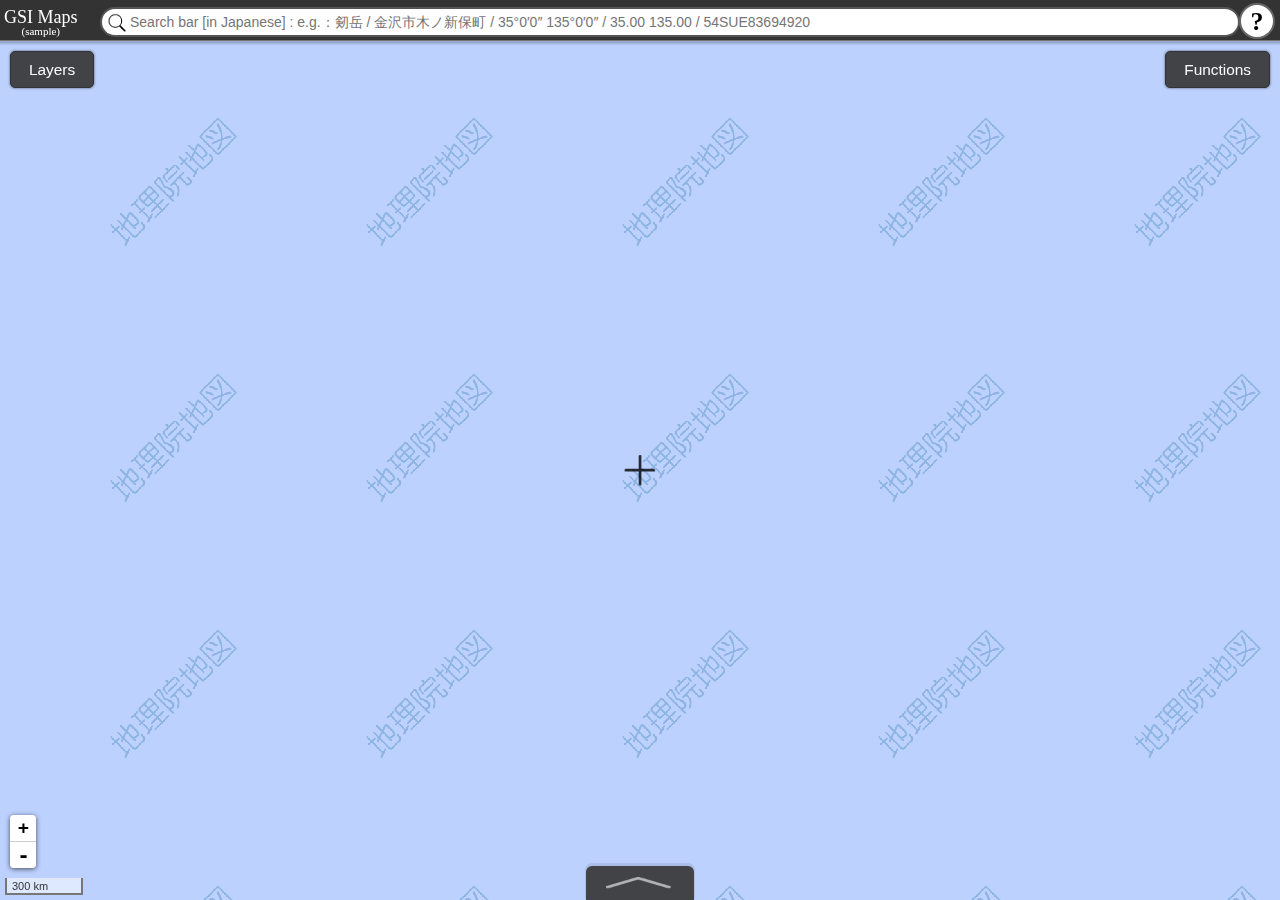
==== commit 1aa2dda9: "Update files" ====
--- a/index.html
+++ b/index.html
@@ -1,20 +1,20 @@
-﻿<!DOCTYPE html>
+<!DOCTYPE html>
 
 <html lang="en">
 
 <head>
     <link rel="shortcut icon" href="./favicon.ico" />
-	<link rel="apple-touch-icon" href="apple-touch-icon.png" />
+    <link rel="apple-touch-icon" href="apple-touch-icon.png" />
 
     <meta http-equiv="Content-Type" content="text/html; charset=utf-8" />
     <meta name="viewport" content="width=device-width,initial-scale=1.0, ,user-scalable=no" />
     <meta http-equiv="X-UA-Compatible" content="IE=edge" />
     <meta name="description" content="GSI provides a web map entitled GSI Maps, where many layers of national authoritative geospatial information are available.">
 
-    <title>GSI Maps(en)</title>
+    <title>GSI Maps (en)</title>
 
     <link rel="stylesheet" href="js.lib/leaflet-0.7.3/leaflet.css" />
-    <script src="js.lib/leaflet-0.7.3/leaflet-src.js"></script>
+    <script type="text/javascript" src="js.lib/leaflet-0.7.3/leaflet-src.js"></script>
 
     <link rel="stylesheet" type="text/css" href="./js.lib/jquery/jquery-ui.min.css"/>
     <script type="text/javascript" src="./js.lib/jquery/jquery-1.11.1.min.js"></script>
@@ -41,10 +41,13 @@
     <link rel="stylesheet" type="text/css" href="js.lib/leaflet-plugin/leaflet.draw/leaflet.draw-gsi.css"/>
     <script type="text/javascript" src="js.lib/leaflet-plugin/leaflet.draw/leaflet.draw-gsi.js"></script>
     <script type="text/javascript" src="js.lib/leaflet-plugin/leaflet-hash/leaflet-hash-gsi.js"></script>
+    <script type="text/javascript" src="js.lib/html2canvas.js"></script>
 
     <link rel="stylesheet" type="text/css" href="./css/gsimaps.css"/>
 
     <script type="text/javascript" src="js/gsimaps.js"></script>
+    <script type="text/javascript" src="js/muni.js"></script>
+    <script type="text/javascript" src="js/jiki.js"></script>
     <noscript>
         <div class="noscript">
         Please enable JavaScript.
@@ -55,20 +58,21 @@
 <body>
     <div id="header" class="logo_s">
         <div class="logoarea">
-	        <a style="text-decoration:none;" href="">
+            <a style="text-decoration:none;" href="">
 	        		<div id="title_logo_upper">GSI Maps</div>
 	        		<div id="title_logo_lower">(sample)</div>
-	        </a>
+            </a>
         </div>
-		<div class="magnifyingglass">
-	   		<img name = "magnifyimage" id="magnifyimage" src="./image/system/search.png"/>
-	   	</div>
+
+        <div class="magnifyingglass">
+               <img name = "magnifyimage" id="magnifyimage" src="./image/system/search.png"/>
+        </div>
         <form name="search_f" id="search_f" autocomplete="off">
-	        <input name="query" id="query" value="" type="search" placeholder="Search window [in Japanese] : e.g.：剱岳 / 金沢市木ノ新保町 / 35°0′0″ 135°0′0″ / 35.00 135.00 / 54SUE83694920" />
+            <input name="query" id="query" value="" type="search" placeholder="Search bar [in Japanese] : e.g.：剱岳 / 金沢市木ノ新保町 / 35°0′0″ 135°0′0″ / 35.00 135.00 / 54SUE83694920" />
         </form>
 
-		<div class="help">
-		    <div id="title_help" onclick="HelpButton()">？</div>
+        <div class="help">
+            <a id="title_help" onclick="HelpButton()">?</a>
         </div>
     </div>
 
@@ -78,13 +82,84 @@
     <a id="footerbtn" href="javascript:void(0);"><img src="image/system/footer_up.png" style="width:96px;height:12px;"></a>
 
     <div id="footer">
-	    <div class="item_frame item_start"><span class="heading">Address:</span><span id="address">----</span><span class="mini_comment">（Ballpark position. It's not necessarily accurate.）</span></div>
-	    <div class="item_frame"><span id="latlng_60">----</span></div>
-	    <div class="item_frame"><span id="latlng_10">----</span>&nbsp;&nbsp;<span class="heading">Zoom:</span><span id="current_zoom"></span></div>
-	    <div class="item_frame"><span class="heading">UTM Point：</span><span id="utm_point">----</span></div>
-	    <div class="item_frame"><span class="heading">Elevation：</span><span id="elevation">----</span></div>
-	    <a class="normalbutton footer_description_btn" target="_blank" href="http://maps.gsi.go.jp/help/howtouse.html#h2-3">details</a>
+        <div class="item_frame item_start"><span class="heading">Address:</span><span id="address">----</span><span class="mini_comment">（Not entirely accurate.）</span></div>
+        <div class="item_frame"><span id="latlng_60">----</span></div>
+        <div class="item_frame"><span id="latlng_10">----</span>&nbsp;&nbsp;<span class="heading">Zoom:</span><span id="current_zoom"></span></div>
+        <div class="item_frame"><span class="heading">MGRS：</span><span id="utm_point">----</span></div>
+        <div class="item_frame"><span class="heading">Elevation：</span><span id="elevation">----</span><span id="elevationSrc" class="mini_comment_elev"></span></div>
+        <a href="http://maps.gsi.go.jp/help/howtouse.html#h2-3" class="normalbutton footer_description_btn" target="_blank">details</a>
     </div>
+
+
+    <div id="help">
+
+        <div class="help_content"  style="text-align:center"  title="What is GSI Maps?">
+            <h1 style="font-size:120%;line-height: 130%;">"GSI Maps" is a web map operated by GSI. We publishes a lot of geospatial information of Japan via this web map.</h1>
+            <img src="./image/help/help_0.jpg" style="width:100%;max-width:700px">
+            <hr>
+            <div style="text-align:left;">
+                <p>Link</p>
+                <div title="Help" style="display:inline-block;border:2px solid #fff;padding:3px;margin:3px">
+                    <a href="http://maps.gsi.go.jp/help/" target="_blank" style="font-size:110%;text-decoration:none;color:#000"><img src="./image/help/help_icon.png" style="width:20px;vertical-align:middle;margin:3px">Help</a>
+                </div>
+                <div title="Use GSI Tiles" style="display:inline-block;border:2px solid #fff;padding:3px;margin:3px">
+                    <a href="http://maps.gsi.go.jp/help/use.html" target="_blank" style="font-size:110%;text-decoration:none;color:#000"><img src="./image/help/use_icon.png" style="width:20px;vertical-align:middle;margin:3px">Terms of Use</a>
+                </div>
+                <div title="Twitter" style="display:inline-block;border:2px solid #fff;padding:3px;margin:3px">
+                    <a href="https://twitter.com/gsi_cyberjapan" target="_blank" style="font-size:110%;text-decoration:none;color:#000"><img src="./image/help/twitter.png" style="width:20px;vertical-align:middle;margin:3px">Twitter</a>
+                </div>
+                <div title="GitHub" style="display:inline-block;border:2px solid #fff;padding:3px;margin:3px">
+                    <a href="https://github.com/gsi-cyberjapan" target="_blank" style="font-size:110%;text-decoration:none;color:#000"><img src="./image/help/github.png" style="width:20px;vertical-align:middle;margin:3px">GitHub</a>
+                </div>
+                <div title="Partner Network" style="display:inline-block;border:2px solid #fff;padding:3px;margin:3px">
+                    <a href="http://maps.gsi.go.jp/pn/" target="_blank" style="font-size:110%;text-decoration:none;color:#000"><img src="./image/help/partner_icon.png" style="width:20px;vertical-align:middle;margin:3px">Partner Network</a>
+                </div>
+                <div title="GSI HOME" style="display:inline-block;border:2px solid #fff;padding:3px;margin:3px">
+                    <a href="http://www.gsi.go.jp/" target="_blank" style="font-size:110%;text-decoration:none;color:#000"><img src="./image/help/gsi_top.png" style="width:20px;vertical-align:middle;margin:3px">GSI HOME</a>
+                </div>
+            </div>
+        </div>
+
+        <div class="help_content" style="text-align:center"   title="You can see orthophotos of various times !">
+            <h1 style="font-size:120%;line-height: 130%;">You can see orthophotos of various times.</h1>
+            <img src="./image/help/help_photo.jpg" style="width:100%;max-width:700px">
+            <hr>
+            <div style="text-align:left">
+                <p>See orthophotos.</p>
+                <div title="See orthophotos." style="display:inline-block;border:2px solid #fff;padding:3px;margin:3px">
+                    <a href="./#7/35.371135/138.713379/&base=std&ls=std%7Cseamlessphoto&disp=11&lcd=seamlessphoto&vs=c1j0l0u0f0&d=vl" onclick="GSI.HelpDialog.hide();">Seamless Orthophoto</a>
+                </div>
+                <div title="See orthophotos." style="display:inline-block;border:2px solid #fff;padding:3px;margin:3px">
+                    <a href="./#7/35.371135/138.713379/&base=std&ls=std%7C_ort&disp=11&lcd=_ort&vs=c1j0l0u0f0&d=vl" onclick="GSI.HelpDialog.hide();">Latest（since 2007）</a>
+                </div>
+                <div title="See orthophotos." style="display:inline-block;border:2px solid #fff;padding:3px;margin:3px">
+                    <a href="./#10/35.703032/139.820251/&base=std&ls=std%7Cgazo4&disp=11&lcd=gazo4&vs=c1j0l0u0f0&d=vl" onclick="GSI.HelpDialog.hide();">From 1988 to 1990</a>
+                </div>
+                <div title="See orthophotos." style="display:inline-block;border:2px solid #fff;padding:3px;margin:3px">
+                    <a href="./#10/35.703032/139.820251/&base=std&ls=std%7Cgazo3&disp=11&lcd=gazo3&vs=c1j0l0u0f0&d=vl" onclick="GSI.HelpDialog.hide();">From 1984 to 1987</a>
+                </div>
+                <div title="See orthophotos." style="display:inline-block;border:2px solid #fff;padding:3px;margin:3px">
+                    <a href="./#10/35.703032/139.820251/&base=std&ls=std%7Cgazo2&disp=11&lcd=gazo2&vs=c1j0l0u0f0&d=vl" onclick="GSI.HelpDialog.hide();">From 1979 to 1983</a>
+                </div>
+                <div title="See orthophotos." style="display:inline-block;border:2px solid #fff;padding:3px;margin:3px">
+                    <a href="./#10/35.703032/139.820251/&base=std&ls=std%7Cgazo1&disp=11&lcd=gazo2&vs=c1j0l0u0f0&d=vl" onclick="GSI.HelpDialog.hide();">From 1974 to 1978</a>
+                </div>
+                <div title="See orthophotos." style="display:inline-block;border:2px solid #fff;padding:3px;margin:3px">
+                    <a href="./#7/35.703032/139.820251/&base=std&ls=std%7Cort_old10&disp=11&lcd=ort_old10&vs=c1j0l0u0f0&d=vl" onclick="GSI.HelpDialog.hide();">From 1961 to 1964</a>
+                </div>
+                <div title="See orthophotos." style="display:inline-block;border:2px solid #fff;padding:3px;margin:3px">
+                    <a href="./#7/35.703032/139.820251/&base=std&ls=std%7Cort_USA10&disp=11&lcd=ort_USA10&vs=c1j0l0u0f0&d=vl" onclick="GSI.HelpDialog.hide();">From 1945 to 1950</a>
+                </div>
+            </div>
+        </div>
+
+        <div class="help_content"  style="text-align:center"   title="You can see 3D Models!">
+            <h1 style="font-size:120%;line-height: 130%;">You can see 3D Models.</h1>
+            <img src="./image/help/help_3d.jpg" style="width:100%;max-width:700px">
+        </div>
+
+    </div>
+
 </body>
 
 </html>
--- a/css/gsimaps.css
+++ b/css/gsimaps.css
@@ -1,7 +1,12 @@
 * {
-	font-family:'Lucida Grande','Hiragino Kaku Gothic ProN', Meiryo,  sans-serif;
+	font-family:'Lucida Grande','Hiragino Kaku Gothic ProN', Meiryo, sans-serif;
 	font-size:10.5pt;
 }
+select::-ms-expand {
+  background:none;
+  border:none;
+}
+
 
 .noscript
 {
@@ -391,7 +396,7 @@
 {
 	position:absolute;
 	right:5px;
-	top:5px;
+	top:3px;
 }
 
 #header.logo_l {
@@ -466,6 +471,7 @@
 	
 	
 }
+
 
 @media print { .no_print {display: none;} }
 
@@ -798,10 +804,17 @@
 }
 
 #footer span.mini_comment.landscape {
+	/*
 	display : block;
 	margin-top:-2px;
 	margin-left:3em;
-}
+	*/
+}
+#footer span.mini_comment_elev {
+	font-size:7.5pt;
+	color: #ccc;
+}
+
 
 
 #footer .footer_description_btn
@@ -1006,6 +1019,9 @@
 	color:#fff;
 	
 	
+}
+.menu_item_frame li a.disabled {
+	color:#888;
 }
 
 .menu_item_frame li a.left{
@@ -1192,7 +1208,7 @@
 
 
 
-/* visible layers
+/* Visible layers
 ---------------------------------------------------------------------- */
 #visiblelistframe {
 	
@@ -1486,8 +1502,12 @@
 }
 
 .gsi_dialog.deactive .gsi_dialog_header{
-	background:#666;
-	color: #aaa;
+	
+	opacity: .60;
+	filter: alpha(opacity=60);
+	-ms-filter: "alpha(opacity=60)";
+	-khtml-opacity: .60;
+	-moz-opacity: .60;
 	
 }
 
@@ -1501,7 +1521,7 @@
 	*display: inline;
 	*zoom: 1;
 	font-weight:bold;
-	top : 4px;
+	top : 2px;
 	right : 2px;
 	width:2em;
 	text-align:center;
@@ -1509,9 +1529,34 @@
 	-webkit-border-radius: 2px;/*for Safari and chrome*/
 	border-radius: 2px;
 	behavior: url(border-radius.htc);/*for IE*/
-	
-}
-
+	z-index:99;
+	
+}
+
+.gsi_dialog_header.tab
+{
+	margin-top:-3px;
+	background:none;
+	padding:0;
+}
+
+.gsi_dialog_header.tab .closebtn {
+	color: #333;
+	
+}
+
+.gsi_dialog_header.tab .title_frame
+{
+	background: #333;
+	padding:2px 2px 2px 2px;
+	-moz-border-radius: 2px;/*for Firefox*/
+	-webkit-border-radius: 2px;/*for Safari and chrome*/
+	border-radius: 2px;
+	behavior: url(border-radius.htc);/*for IE*/
+	
+	font-size:10pt;
+	margin-top:-1px;
+}
 .gsi_dialog_content {
 	padding-top:2px;
 	-moz-border-radius: 3px;/*for Firefox*/
@@ -1771,18 +1816,279 @@
 	border: 1px solid #ccc;
 	background: #2B7396;
 	color: #fff;
-	padding: 0 5px 0 5px;
-	display:inline-block;
-	*display: inline;
-	*zoom: 1;
-	-moz-border-radius: 5px;/*for Firefox*/
-	-webkit-border-radius: 5px;/*for Safari and chrome*/
-	border-radius: 5px;
+	padding: 0 7px 0 7px;
+	display:inline-block;
+	*display: inline;
+	*zoom: 1;
+	-moz-border-radius: 8px;/*for Firefox*/
+	-webkit-border-radius: 8px;/*for Safari and chrome*/
+	border-radius: 8px;
 	behavior: url(border-radius.htc);/*for IE*/
    
 }
 
 
+.tab_scroll_btn
+{
+	position:absolute;
+	width:16px;
+	height:16px;
+	right:7px;
+	top:18px;
+	z-index:999;
+	background:#333;
+	cursor:pointer;
+	-moz-border-radius: 3px;/*for Firefox*/
+	-webkit-border-radius: 3px;/*for Safari and chrome*/
+	border-radius: 3px;
+	behavior: url(border-radius.htc);/*for IE*/
+	opacity:0.9;
+	
+	
+	box-shadow: 0px 0px 1px 1px rgba(255, 255, 255, 0.3);
+	-moz-box-shadow: 0px 0px 1px 1px  rgba(255, 255, 255, 0.3); /* Firefox */
+	-webkit-box-shadow: 0px 0px 1x 1px  rgba(255, 255, 255, 0.3); /* Chrome, Safari */
+}
+.tab_scroll_left
+{
+	
+	right:24px;
+	background-position:0px 50%;
+	background-repeat:no-repeat;
+	background-image : url(../image/system/arrow_l.png);
+	
+}
+.tab_scroll_right
+{
+	background-position:6px 50%;
+	background-repeat:no-repeat;
+	background-image : url(../image/system/arrow_r.png);
+}
+
+.tab_scroll_btn.deactive
+{
+	background-color:#888;
+	opacity:0.3;
+	cursor:default;
+}
+
+
+.layertreedialog_tab_frame {
+	white-space:nowrap;
+	-moz-border-radius: 3px 3px 0 0;
+	-webkit-border-radius: 3px 3px 0 0;
+	border-radius: 3px 3px 0 0;
+	behavior: url(border-radius.htc);
+	position:relative;
+	background: #f8f8f8;
+	overflow:hidden;
+	padding-top:2px;
+	height:22px;
+	width:100%;
+}
+
+.layertreedialog_tab_frame a {
+	position:relative;
+	cursor:pointer;
+	display:inline-block; 
+	text-decoration : none;
+	color:#333;
+	margin-left:-24px;
+	margin-bottom:-3px;
+	position:relative;
+	/*margin-bottom: -1px;*/
+	z-index:1;
+	
+}
+
+.layertreedialog_tab_frame a .left_triangle
+{
+	position:absolute;
+	display:inline-block;
+	width:16px;
+	height:24px;
+	line-height:24px;
+	font-size:16px;
+	left:0;
+	top:0;
+	z-index:2;
+	margin-right:-1px;
+	overflow:hidden;
+	
+}
+
+.layertreedialog_tab_frame a .left_triangle div
+{
+	position:absolute;
+	display:inline-block;
+	width:16px;
+	height:24px;
+	line-height:24px;
+	font-size:16px;
+	left:0;
+	top:0;
+	margin-left:-1px;
+	overflow:hidden;
+	
+}
+
+.layertreedialog_tab_frame a .left_triangle div:after
+{
+	content:"";
+	position:absolute;
+	right:0;
+	width:1px;
+	height:1px;
+	border: 24px solid transparent;
+	border-right: 12px solid #bbb;
+	border-bottom: 12px solid #bbb;
+	
+}
+
+
+.layertreedialog_tab_frame a .left_triangle:after
+{
+	content:"";
+	position:absolute;
+	right:0;
+	width:0px;
+	height:0px;
+	border: 24px solid transparent;
+	border-right: 12px solid #eee;
+	border-bottom: 12px solid #eee;
+	
+}
+
+.layertreedialog_tab_frame a .center_text
+{
+	display:inline-block;
+	min-width:40px;
+	height:24px;
+	line-height:24px;
+	font-size:12px;
+	background : #eee;
+	text-align : center;
+	vertical-align : middle;
+	padding : 0px 3px 0 3px;
+	margin-left:16px;
+	margin-right:16px;
+	
+	z-index:1;
+	border-top:1px solid #ccc;
+}
+
+.layertreedialog_tab_frame a .right_triangle
+{
+	position:absolute;
+	display:inline-block;
+	width:16px;
+	height:24px;
+	line-height:24px;
+	font-size:11px;
+	right:0;
+	z-index:2;
+	overflow:hidden;
+}
+
+.layertreedialog_tab_frame a .right_triangle div
+{
+	position:absolute;
+	display:inline-block;
+	width:16px;
+	height:24px;
+	line-height:24px;
+	font-size:16px;
+	left:1px;
+	top:0;
+	overflow:hidden;
+}
+
+.layertreedialog_tab_frame a .right_triangle div:after
+{
+	content:"";
+	position:absolute;
+	left:0;
+	width:0;
+	height:0;
+	border: 24px solid transparent;
+	border-left: 12px solid #bbb;
+	border-bottom: 12px solid #bbb;
+	
+}
+
+
+
+.layertreedialog_tab_frame a .right_triangle:after
+{
+	content:"";
+	position:absolute;
+	left:0;
+	width:0;
+	height:0;
+	border: 24px solid transparent;
+	border-left: 12px solid #eee;
+	border-bottom: 12px solid #eee;
+}
+
+.layertreedialog_tab_frame a:first-child {
+	
+	margin-left:-4px;
+}
+
+/*
+.layertreedialog_tab_frame a:nth-child(odd){
+	z-index:2;
+}
+
+.layertreedialog_tab_frame a:nth-child(even){
+	z-index:1;
+}
+*/
+.layertreedialog_tab_frame a:hover {
+	text-decoration: underline;
+	
+}
+
+.layertreedialog_tab_frame a:active {
+	text-decoration: none;
+	color:#333;
+}
+
+.layertreedialog_tab_frame a.active
+{
+	
+	z-index:100;
+}
+.layertreedialog_tab_frame a.active .left_triangle
+{
+	
+}
+.layertreedialog_tab_frame a.active .left_triangle:after
+{
+	
+	border: 24px solid transparent;
+	border-right: 12px solid #333;
+	border-bottom: 12px solid #333;
+}
+
+
+.layertreedialog_tab_frame a.active .center_text
+{
+	background : #333;
+	color : #fff;
+}
+
+.layertreedialog_tab_frame a.active .right_triangle
+{
+	
+}
+.layertreedialog_tab_frame a.active .right_triangle:after
+{
+	
+	border: 24px solid transparent;
+	border-left: 12px solid #333;
+	border-bottom: 12px solid #333;
+}
 
 
 
@@ -1999,7 +2305,7 @@
 {
 	color:#000;
 	position: absolute;
-	right:105px;
+	right:135px;     /* 105px → 135pxに変更(170707) */
 	top:18px;
 	font-size:10px;
 	display:inline-block;
@@ -2020,7 +2326,7 @@
 {
 	color:#000;
 	position: absolute;
-	right:135px;
+	right:138px;         /* 98px → 138pxに変更(170707) */
 	top:3px;
 	font-size:10px;
 	display:inline-block;
@@ -2041,7 +2347,7 @@
 {
 	color:#000;
 	position: absolute;
-	right:10px;
+	right:48px;
 	top:3px;
 	font-size:10px;
 	display:inline-block;
@@ -2144,6 +2450,87 @@
     -webkit-user-select  :none;
 }
 
+.viewlistdialog_ul li .opacity_btn {
+	font-family: 'Hiragino Maru Gothic Pro','Hiragino Kaku Gothic Pro','HGMaruGothicMPRO';
+
+	position:absolute;
+	display:inline-block;
+	*display: inline;
+	*zoom: 1;
+	padding: 0 2px 0 2px;
+	right : 58px;
+	top:18px;
+	font-size:10px;
+	z-index:10;
+	line-height: 18px;
+	color:#000;
+	text-decoration:none;
+    cursor: pointer;
+	border: 1px solid #888;
+    -moz-border-radius: 3px;
+    -webkit-border-radius: 3px;
+    border-radius: 3px;
+	background:#aaa;
+	    text-decoration: none;
+    color: #333;
+    vertical-align: middle;
+    box-shadow: 1px 1px 2px 1px rgba(0, 0, 0, 0.1);
+    -moz-box-shadow: 1px 1px 2px 1px rgba(0, 0, 0, 0.1);
+    -webkit-box-shadow: 1px 1px 2x 1px rgba(0, 0, 0, 0.1);
+    background: #f5f5f5;
+    background: -webkit-gradient(linear, left top, left bottom, color-stop(1.00, #f0f0f0), color-stop(0.00, #f5f5f5));
+    background: -webkit-linear-gradient(#f5f5f5, #f0f0f0);
+    background: -moz-linear-gradient(#f5f5f5, #f0f0f0);
+    background: -o-linear-gradient(#f5f5f5, #f0f0f0);
+    background: -ms-linear-gradient(#f5f5f5, #f0f0f0);
+    background: linear-gradient(#f5f5f5, #f0f0f0);
+	
+}
+
+.viewlistdialog_opacity_window
+{
+	position:absolute;
+	z-index:11000;
+	
+	background:#f5f5f5;
+	background: -webkit-gradient(linear, left top, left bottom, color-stop(1.00, #f0f0f0), color-stop(0.00, #f5f5f5));
+	background: -webkit-linear-gradient(#f5f5f5, #f0f0f0);
+	background: -moz-linear-gradient(#f5f5f5, #f0f0f0);
+	background: -o-linear-gradient(#f5f5f5, #f0f0f0);
+	background: -ms-linear-gradient(#f5f5f5, #f0f0f0);
+	background: linear-gradient(#f5f5f5, #f0f0f0);
+	
+	padding: 6px;
+	border:1px solid #eee;
+	
+	-moz-border-radius: 2px;
+	-webkit-border-radius: 2px;
+	border-radius: 2px;
+	
+	opacity: .95;
+	filter: alpha(opacity=95);
+	-ms-filter: "alpha(opacity=95)";
+	-khtml-opacity: .95;
+	-moz-opacity: .95;
+	
+	
+	box-shadow: 1px 1px 2px 1px rgba(0, 0, 0, 0.2);
+	-moz-box-shadow: 1px 1px 2px 1px  rgba(0, 0, 0, 0.2); /* Firefox */
+	-webkit-box-shadow: 1px 1px 2x 1px  rgba(0, 0, 0, 0.2); /* Chrome, Safari */
+	
+}
+.viewlistdialog_opacity_window .value
+{
+	float:left;
+	width:100px;
+	font-size: 12px;
+	line-height: 1.2em;
+}
+.viewlistdialog_opacity_window .slider
+{
+	float:left;
+	width:180px;
+}
 .viewlistdialog_ul li .description_btn {
     font-family: 'Hiragino Maru Gothic Pro','Hiragino Kaku Gothic Pro','HGMaruGothicMPRO';
 
@@ -2152,7 +2539,7 @@
 	*display: inline;
 	*zoom: 1;
 	
-	right : 24px;
+	right : 36px;
 	top:20px;
 	font-size:10px;
 	z-index:10;
@@ -2206,7 +2593,7 @@
 	*display: inline;
 	*zoom: 1;
 	
-	right :8px;
+	right :21px;
 	top:24px;
 	z-index:10;
 
@@ -2258,6 +2645,55 @@
     background-color:#474747;
 }
 
+.viewlistdialog_ul li .updown_frame
+{
+	position:absolute;
+	display:inline-block;
+	*display: inline;
+	*zoom: 1;
+	
+	right :0px;
+	top:12px;
+	height: 32px;
+	z-index:10;
+
+}
+
+.viewlistdialog_ul li .updown_frame a
+{
+	
+	position:absolute;
+	display:inline-block;
+	*display: inline;
+	*zoom: 1;
+	right :0px;
+	background-position:50% 50%;
+	background-repeat:no-repeat;
+	width:16px;
+	height:16px;
+	cursor:pointer;
+}
+
+.viewlistdialog_ul li .updown_frame a.disabled
+{
+	opacity: .20;
+	filter: alpha(opacity=20);
+	-ms-filter: "alpha(opacity=20)";
+	-khtml-opacity: .20;
+	-moz-opacity: .20;
+	cursor:default;
+}
+
+.viewlistdialog_ul li .updown_frame a.up
+{
+	top: 0px;
+	background-image: url(../image/system/order_up.png); 
+}
+.viewlistdialog_ul li .updown_frame a.down
+{
+	bottom:0px;
+	background-image: url(../image/system/order_down.png); 
+}
 .viewlistdialog_ul li a.item{
 	color:#000;
 	text-decoration:none;
@@ -2272,7 +2708,7 @@
 
 .viewlistdialog_ul li a.item .title
 {
-	padding-left: 42px;
+	padding-left: 32px;
     padding-right: 90px;
 
     -webkit-touch-callout:none;
@@ -2281,16 +2717,26 @@
 
 .viewlistdialog_ul li a.item .title_base
 {
-	padding-left: 42px;
+	padding-left: 32px;
 	padding-right: 160px;
 
     -webkit-touch-callout:none;
     -webkit-user-select  :none;
 }
 
+.viewlistdialog_ul li a.item .title_mt
+{
+	padding-left: 32px;
+	padding-right: 140px;
+
+    -webkit-touch-callout:none;
+    -webkit-user-select  :none;
+}
+
+
 .viewlistdialog_ul li a.item .pankuzu
 {
-	padding-left: 42px;
+	padding-left: 32px;
 	padding-right: 55px;
 
 	color:#134A63;
@@ -2423,6 +2869,49 @@
     -webkit-touch-callout:none;
     -webkit-user-select  :none;
 }
+
+.viewlistdialog_ul li .multiplytile
+{
+	color:#900;
+	position: absolute;
+	right:135px;
+	top:18px;
+	font-size:10px;
+	display:inline-block;
+	*display: inline;
+	*zoom: 1;
+
+	padding:0px;
+
+    white-space:nowrap;
+
+	z-index:10;
+
+    -webkit-touch-callout:none;
+    -webkit-user-select  :none;
+}
+
+.viewlistdialog_ul li .multiplytile_label
+{
+	color:#000;
+	position: absolute;
+	right:105px;
+	top:3px;
+	font-size:10px;
+	display:inline-block;
+	*display: inline;
+	*zoom: 1;
+
+	padding:0px;
+
+    white-space:nowrap;
+
+	z-index:10;
+
+    -webkit-touch-callout:none;
+    -webkit-user-select  :none;
+}
+
 
 .gsi_layerinfo_title
 {
@@ -2560,6 +3049,44 @@
 
 }
 
+.gsi_measuredialog_infobtn {
+
+	margin:4px 4px 4px 105px;
+	display:inline-block;
+	*display: inline;
+	*zoom: 1;
+	padding:1px 6px 1px 6px;
+	white-space:nowrap;
+	border:1px solid #888;
+	
+	-moz-border-radius: 4px;
+	-webkit-border-radius: 4px;
+	border-radius: 4px;
+	behavior: url(border-radius.htc);/*for IE*/
+	text-decoration:none;
+	font-size:9.5pt;
+	color:#333;
+	vertical-align:middle;
+	box-shadow: 1px 1px 2px 1px rgba(0, 0, 0, 0.1);
+	-moz-box-shadow: 1px 1px 2px 1px  rgba(0, 0, 0, 0.1); /* Firefox */
+	-webkit-box-shadow: 1px 1px 2x 1px  rgba(0, 0, 0, 0.1); /* Chrome, Safari */
+	
+	font-weight: bold;
+	text-shadow: 0 -1px 1px #FFF,
+		-1px 0 1px #FFF,
+		1px 0 1px #FFF,
+		0 1px 1px #FFF;
+	background:#f5f5f5;
+	background: -webkit-gradient(linear, left top, left bottom, color-stop(1.00, #f0f0f0), color-stop(0.00, #f5f5f5));
+	background: -webkit-linear-gradient(#f5f5f5, #f0f0f0);
+	background: -moz-linear-gradient(#f5f5f5, #f0f0f0);
+	background: -o-linear-gradient(#f5f5f5, #f0f0f0);
+	background: -ms-linear-gradient(#f5f5f5, #f0f0f0);
+	background: linear-gradient(#f5f5f5, #f0f0f0);
+	
+}
+
+
 
 
 
@@ -3094,11 +3621,28 @@
 	font-size:90%;
 }
 
+.gsi_sakuzu_dialog_pointedit_textmessage_frame
+{
+	margin-bottom:4px;
+}
+.gsi_sakuzu_dialog_pointedit_textmessage_frame:after {
+    content: "";
+    clear: both;
+    display: block;
+}
 .gsi_sakuzu_dialog_pointedit_textmessage
 {
 	font-size:90%;
-	margin-bottom:4px;
-}
+	float :left;
+}
+
+.gsi_sakuzu_dialog_pointedit_textmode_btn
+{
+	font-size:90%;
+	float:right;
+	
+}
+
 .gsi_sakuzu_dialog_pointedit_textarea
 {
 
@@ -3116,7 +3660,156 @@
 	width:100%;
 	height:64px;
 }
-
+.gsi_sakuzu_dialog_pointedit_textarea.textmode
+{
+	height:24px;
+}
+
+.gsi_sakuzu_dialog_pointedit_text_style_frame
+{
+	position:relative;
+	height:32px;
+	width:100%;
+}
+
+
+.gsi_sakuzu_dialog_pointedit_text_style_frame .font_size_select
+{
+	box-sizing: border-box;
+	-webkit-box-sizing:border-box;
+	-moz-box-sizing: border-box;
+	position:absolute;
+	height:32px;
+	width:85px;
+	left:0px;
+	font-size:12px;
+	border:1px solid #999;
+	-moz-border-radius: 3px;
+    -webkit-border-radius: 3px;
+    border-radius: 3px;
+	
+}
+.gsi_sakuzu_dialog_pointedit_text_style_frame a
+{
+	box-sizing: border-box;
+	-webkit-box-sizing:border-box;
+	-moz-box-sizing: border-box;
+	display:inline-block;
+	*display: inline;
+	*zoom: 1;
+	top:0;
+	position:absolute;
+	height:32px;
+	width:32px;
+	right:0;
+	line-height:32px;
+	text-align:center;
+	border:1px solid #999;
+	
+	background-position:3px 3px;
+	background-repeat:no-repeat;
+	
+	-moz-border-radius: 3px;
+    -webkit-border-radius: 3px;
+    border-radius: 3px;
+    behavior: url(border-radius.htc);
+    
+    
+	opacity: .80;
+	filter: alpha(opacity=80);
+	-ms-filter: "alpha(opacity=80)";
+	-khtml-opacity: .80;
+	-moz-opacity: .80;
+}
+
+.gsi_sakuzu_dialog_pointedit_text_style_frame a.enabled
+{
+	border:2px solid #f00;
+	opacity: 1;
+	filter: alpha(opacity=100);
+	-ms-filter: "alpha(opacity=100)";
+	-khtml-opacity: 1;
+	-moz-opacity: 1;
+}
+
+.gsi_sakuzu_dialog_pointedit_text_style_frame a.font_bold_btn
+{
+	
+	background-image: url(../image/sakuzu/bold.png); 
+	left:87px;
+    
+}
+.gsi_sakuzu_dialog_pointedit_text_style_frame a.font_italic_btn
+{
+	left:120px;
+	background-image: url(../image/sakuzu/italic.png); 
+}
+.gsi_sakuzu_dialog_pointedit_text_style_frame a.font_underline_btn
+{
+	left:153px;
+	background-image: url(../image/sakuzu/underline.png); 
+}
+
+.gsi_sakuzu_dialog_pointedit_text_style_frame a.font_bordering_btn
+{
+	
+	background-image: url(../image/sakuzu/bordering.png); 
+	left:156px;
+}
+.gsi_sakuzu_dialog_pointedit_text_style_frame a.font_bordering_btn div
+{
+	position:absolute;
+	height:8px;
+	left:1px;
+	right:1px;
+	bottom:1px;
+	border:1px solid #ccc;
+	-moz-border-radius: 2px;
+    -webkit-border-radius: 2px;
+    border-radius: 2px;
+    behavior: url(border-radius.htc);
+	
+}
+.gsi_sakuzu_dialog_pointedit_text_style_frame a.color_btn
+{
+	
+	background-image: url(../image/sakuzu/color.png); 
+	left:186px;
+}
+.gsi_sakuzu_dialog_pointedit_text_style_frame a.color_btn div
+{
+	position:absolute;
+	height:8px;
+	left:1px;
+	right:1px;
+	bottom:1px;
+	border:1px solid #ccc;
+	-moz-border-radius: 2px;
+    -webkit-border-radius: 2px;
+    border-radius: 2px;
+    behavior: url(border-radius.htc);
+	
+}
+.gsi_sakuzu_dialog_pointedit_text_style_frame a.background_color_btn
+{
+	
+	background-image: url(../image/sakuzu/fill.png); 
+	left:219px;
+}
+.gsi_sakuzu_dialog_pointedit_text_style_frame a.background_color_btn div
+{
+	position:absolute;
+	height:8px;
+	left:1px;
+	right:1px;
+	bottom:1px;
+	border:1px solid #ccc;
+	-moz-border-radius: 2px;
+    -webkit-border-radius: 2px;
+    border-radius: 2px;
+    behavior: url(border-radius.htc);
+	
+}
 .gsi_sakuzu_dialog_editmode
 {
 	padding:8px 8px 0px 4px;
@@ -3475,6 +4168,22 @@
 	
 }
 
+.gsi_modal_dialog_header
+{
+	color: #fff;
+	background:#333;
+	-moz-border-radius: 3px;/*for Firefox*/
+	-webkit-border-radius: 3px;/*for Safari and chrome*/
+	border-radius: 3px;
+	
+	behavior: url(border-radius.htc);/*for IE*/
+	font-size:150%;
+	text-align:center;
+	padding: 1px 20px 1px 4px;
+	/*border: 2px solid #555;*/
+	cursor:move;
+}
+
 .gsi_modal_dialog_content
 {
 	font-size:90%;
@@ -4100,18 +4809,40 @@
 }
 
 #title_help {
+	display: block;
+	/*
+	text-shadow: #fff 1px 1px 0px, #fff -1px 1px 0px,
+             #fff 1px -1px 0px, #fff -1px -1px 0px;
+    */
+    font-weight: bold;
     font-family: 'Hiragino Maru Gothic Pro','Hiragino Kaku Gothic Pro','HGMaruGothicMPRO';
     text-align: center;
-    font-size: 24px;
-    color: #fff;
-    line-height:30px;
+    font-size: 26px;
+    color: #000;
+    line-height:34px;
     cursor:pointer;
+	/*
     border-radius: 50%;
 
     border:1px solid #fff;
     background-color:#1D417A;
-    height: 30px;
-    width:30px;
+    */
+    border: 2px solid #666;
+	-moz-border-radius: 32px;
+	-webkit-border-radius: 32px;
+	border-radius: 32px;
+	behavior: url(border-radius.htc);/*for IE*/
+	
+	height: 32px;
+    width:32px;
+	background-color:#fff;
+	
+	/*
+	background-image: url(../image/help/help.png);  
+	background-position:50% 50% ;
+	background-repeat:no-repeat;
+	*/
+	
 }
 
 #title_help_dialog {
@@ -4202,3 +4933,620 @@
 	
 }
 
+.leaflet-control-flatpanel{
+	padding-bottom:5px;
+}
+
+.leaflet-control-crpanel {
+    z-index: 99999;
+	text-decoration:none;
+	background-color:#fefefe;
+	opacity:0.75;
+	padding:0px 4px 0px 4px;
+}
+
+.gsi_onoffswitch_toggle {
+    position: relative; width: 30px;
+    -webkit-user-select:none; 
+    -moz-user-select:none;
+     -ms-user-select: none;
+    
+	display:inline-block;
+	*display: inline;
+	*zoom: 1;
+	vertical-align:bottom;
+}
+.gsi_onoffswitch_toggle .checkbox {
+    display: none;
+}
+.gsi_onoffswitch_toggle .label {
+    display: block; overflow: hidden; cursor: pointer;
+    border: 1px solid #333; 
+    
+	-moz-border-radius: 3px;
+	-webkit-border-radius: 3px;
+	border-radius: 3px;
+	behavior: url(border-radius.htc);
+}
+.gsi_onoffswitch_toggle .inner {
+    display: block; 
+    #width: 100%; 
+    width: 200%; 
+    margin-left: -100%;
+    -moz-transition: margin 0.3s ease-in 0s; -webkit-transition: margin 0.3s ease-in 0s;
+    -o-transition: margin 0.3s ease-in 0s; transition: margin 0.3s ease-in 0s;
+}
+.gsi_onoffswitch_toggle .inner:before, .gsi_onoffswitch_toggle .inner:after {
+    display: block; float: left; 
+    width: 50%; 
+    height: 20px; padding: 0; line-height: 20px;
+    font-size: 9px; color: white;  font-weight: normal;
+    -moz-box-sizing: border-box; -webkit-box-sizing: border-box; box-sizing: border-box;
+}
+.gsi_onoffswitch_toggle .inner:before {
+    content: "Off";
+    #padding-left: 3px;
+    #padding-left: 4px;
+    background-color: #2B7396; color: #EEE;
+    text-align: center;
+    #text-align: left;
+}
+.gsi_onoffswitch_toggle .inner:after {
+    content: "Mul";
+    #padding-left:3px;
+    #padding-right:4px;
+    background-color: #EEEEEE; color: #AAA;
+    text-align: center;
+    #text-align: right;
+}
+.gsi_onoffswitch_toggle .switch {
+    display: none; width: 5px; margin: 0px;
+    #display: block; width: 5px; margin: 0px;
+    background: #333;
+    border: 1px solid #555; 
+    
+	-moz-border-radius: 2px;
+	-webkit-border-radius: 2px;
+	border-radius: 2px;
+	behavior: url(border-radius.htc);
+	
+    position: absolute; top: 0; bottom: 0; right: 70px;
+    -moz-transition: all 0.3s ease-in 0s; -webkit-transition: all 0.3s ease-in 0s;
+    -o-transition: all 0.3s ease-in 0s; transition: all 0.3s ease-in 0s; 
+    background-image: -moz-linear-gradient(center top, rgba(0,0,0,0.1) 0%, rgba(0,0,0,0) 100%);
+    background-image: -webkit-linear-gradient(center top, rgba(0,0,0,0.1) 0%, rgba(0,0,0,0) 100%);
+    background-image: -o-linear-gradient(center top, rgba(0,0,0,0.1) 0%, rgba(0,0,0,0) 100%);
+    background-image: linear-gradient(center top, rgba(0,0,0,0.1) 0%, rgba(0,0,0,0) 100%);
+}
+
+.gsi_onoffswitch_toggle .checkbox:checked + .label  .inner  {
+    margin-left: 0;
+}
+
+.gsi_onoffswitch_toggle .checkbox:checked +  .label  .switch {
+    right: 0; 
+}
+
+.gsi_onoffswitch_toggle .on_label_inner  {
+    margin-left: 0;
+}
+
+.gsi_onoffswitch_toggle .on_label_switch {
+    right: 0; 
+}
+
+.evac_dialog
+{
+	background:#ffffff;
+	display:block;
+	padding: 2px 2px 2px 2px;
+	-moz-border-radius: 3px;
+	-webkit-border-radius: 3px;
+	border-radius: 3px;
+	behavior: url(border-radius.htc);
+	position:relative;
+	margin-right:10px;
+	float:right;
+
+}
+.evac_dialog_content
+{
+	padding: 2px 2px 2px 2px;
+	color:#111100;
+	font-size:85%;
+}
+.evac_dialog_content a
+{
+	font-size:90%;
+}
+
+
+/* Old IE */
+
+.leaflet-oldie .leaflet-control-crpanel {
+
+	border: 1px solid #999;
+
+}
+
+.window_blind
+{
+	
+	position:absolute;
+	left:0;
+	right:0;
+	top:0;
+	bottom:0;
+	background:#000;
+	z-index : 999998;
+	display:none;
+	opacity: .50;
+	filter: alpha(opacity=50);
+	-ms-filter: "alpha(opacity=50)";
+	-khtml-opacity: .50;
+	-moz-opacity: .50;
+}
+
+.help_window_blind
+{
+	
+	position:absolute;
+	left:0;
+	right:0;
+	top:0;
+	bottom:0;
+	background:#000;
+	z-index : 999998;
+	display:none;
+	opacity: .50;
+	filter: alpha(opacity=50);
+	-ms-filter: "alpha(opacity=50)";
+	-khtml-opacity: .50;
+	-moz-opacity: .50;
+}
+.help_window_frame
+{
+	position:absolute;
+	border: 3px solid #333;
+	left:28%;
+	right:28%;
+	top:15%;
+	bottom:15%;
+	background:#fff;
+	z-index : 999999;
+	display:none;
+	-moz-border-radius: 6px;/*for Firefox*/
+	-webkit-border-radius: 6px;/*for Safari and chrome*/
+	border-radius: 6px;
+	behavior: url(border-radius.htc);/*for IE*/
+	box-shadow: 2px 2px 1px 1px rgba(0, 0, 0, 0.1);
+	-moz-box-shadow: 2px 2px 1px 1px  rgba(0, 0, 0, 0.1); /* Firefox */
+	-webkit-box-shadow: 2px 2px 1x 1px  rgba(0, 0, 0, 0.1); /* Chrome, Safari */
+}
+@media screen and ( max-width:479px )
+{
+	.help_window_frame
+	{
+	left:20px;
+	right:20px;
+	top:32px;
+	bottom:32px;
+	}
+}
+
+.help_window_content_title
+{
+	display: block;
+	position: relative;
+	font-weight: normal;
+	margin:1px;
+	padding:0 0 0 32px;
+	color: #fff;
+	background:#333;
+	-moz-border-radius: 3px;/*for Firefox*/
+	-webkit-border-radius: 3px;/*for Safari and chrome*/
+	border-radius: 3px;
+	
+	
+	background-image: url(../image/help/help_icon2.png);  
+	background-position:2px 50% ;
+	background-repeat:no-repeat;
+	
+	behavior: url(border-radius.htc);/*for IE*/
+	font-size:16px;
+	height:32px;
+	line-height: 32px;
+	text-align: left;
+}
+
+.help_window_content_frame
+{
+	position:absolute;
+	left:1px;
+	right:1px;
+	top:38px;
+	bottom:4px;
+	padding: 0 24px 0 24px;
+	overflow-y: auto;
+}
+
+.help_window_closebtn
+{
+	
+	cursor: pointer;
+	font-weight:bold;
+	text-decoration:none;
+	display:inline-block;
+	*display: inline;
+	*zoom: 1;
+	position:absolute;
+	right:3px;
+	top : 4px;
+	color:#fff;
+	line-height:24px;
+	padding-left: 6px;
+	padding-right: 6px;
+	vertical-align:middle;
+	text-align:center;
+}
+
+.help_window_frame_button
+{
+	display:inline-block;
+	*display: inline;
+	*zoom: 1;
+	position:absolute;
+	z-index:100;
+	top:50%;
+	margin-top:-35px;
+	width:18px;
+	height:80px;
+	line-height: 80px;
+	vertical-align: middle;
+	text-decoration: none;
+	text-align: center;
+	color:#333;
+	font-size: 10px;
+	-moz-border-radius: 5px;/*for Firefox*/
+	-webkit-border-radius: 5px;/*for Safari and chrome*/
+	border-radius: 5px;
+	behavior: url(border-radius.htc);/*for IE*/
+}
+
+
+
+/*
+.help_window_frame_button:active
+{
+	background-color: #F9F6F2;
+	color:#333;
+}
+*/
+.help_window_frame_next_button
+{
+	right:1px;
+	
+	background-image: url(../image/system/help_next.png);  
+	background-position:50% 50% ;
+	background-repeat:no-repeat;
+	
+	
+}
+.help_window_frame_prev_button
+{
+	left:1px;
+	background-image: url(../image/system/help_prev.png);  
+	background-position:50% 50% ;
+	background-repeat:no-repeat;
+}
+
+#help
+{
+	display:none;
+}
+
+.gsi-iconlabel-class
+{
+	position:absolute;
+	white-space: nowrap;
+	font-size:9pt;
+	background:#fff;
+	color:#333;
+	font-weight:bold;
+	border:1px solid #333;
+	vertical-align:middle;
+	line-height:20px;
+	height:20px;
+	padding:0 5px 0 5px;
+	-moz-border-radius: 3px;/*for Firefox*/
+	-webkit-border-radius: 3px;/*for Safari and chrome*/
+	border-radius: 3px;
+	opacity: .90;
+	filter: alpha(opacity=90);
+	-ms-filter: "alpha(opacity=90)";
+	-khtml-opacity: .90;
+	-moz-opacity: .90;
+	behavior: url(border-radius.htc);/*for IE*/
+	box-shadow: 2px 2px 1px 1px rgba(0, 0, 0, 0.1);
+	-moz-box-shadow: 2px 2px 1px 1px  rgba(0, 0, 0, 0.1); /* Firefox */
+	-webkit-box-shadow: 2px 2px 1x 1px  rgba(0, 0, 0, 0.1); /* Chrome, Safari */
+}
+
+
+
+
+.gsi_location_watch_dialog
+{
+	z-index : 999999;
+	position:absolute;
+	display:block;
+	background-color:#333;
+	color:#ffffff;
+	border:solid 1px #222;
+	font-size:110%;
+	text-decoration:none;
+	padding: 12px;
+	left : 50%;
+	top : 50%;
+	width: 230px;
+	margin-top: -80px;
+	margin-left: -115px;
+	
+	-moz-border-radius: 5px;
+	-webkit-border-radius: 5px;
+	border-radius: 5px;
+	behavior: url(border-radius.htc);
+	
+	box-shadow: 0px 0px 2px 1px rgba(0, 0, 0, 0.3);
+	-moz-box-shadow: 0px 0px 2px 1px  rgba(0, 0, 0, 0.3); /* Firefox */
+	-webkit-box-shadow: 0px 0px 2x 1px  rgba(0, 0, 0, 0.3); /* Chrome, Safari */
+	
+}
+
+.gsi_location_watch_dialog.save
+{
+	
+	width: 320px;
+	margin-top: -180px;
+	margin-left: -160px;
+}
+
+.gsi_location_watch_dialog h1 {
+	margin: 0 0 4px 0;
+	padding:0;
+	font-weight:normal;
+	font-size:10pt;
+	
+}
+
+.gsi_location_watch_dialog h1 span {
+	
+	font-weight:normal;
+	font-size:9pt;
+}
+
+.gsi_location_watch_dialog table 
+{
+	width:100%;
+}
+.gsi_location_watch_dialog table th {
+	width:30%;
+	text-align:left;
+	font-weight:normal;
+	white-space:nowrap;
+}
+
+.gsi_location_watch_dialog table select {
+	width:100%;
+	border:1px solid #ddd;
+	-moz-border-radius: 3px;
+	-webkit-border-radius: 3px;
+	border-radius: 3px;
+	behavior: url(border-radius.htc);
+}
+
+.gsi_location_watch_dialog_datatype_frame {
+	
+	font-size:9pt;
+}
+
+.gsi_location_watch_dialog_text_frame {
+	
+	width:100%;
+	
+}
+
+
+.gsi_location_watch_dialog_text_frame textarea {
+	
+	width:100%;
+	height:150px;
+	border: 1px solid #999;
+	padding: 0px 0px 0px 2px;
+	-moz-border-radius: 3px;
+	-webkit-border-radius: 3px;
+	border-radius: 3px;
+	behavior: url(border-radius.htc);
+	font-size: 9.5pt;
+    -moz-box-sizing: border-box; -webkit-box-sizing: border-box; box-sizing: border-box;
+	
+}
+
+.gsi_location_watch_dialog a {
+	font-family: 'Hiragino Maru Gothic Pro','Hiragino Kaku Gothic Pro','HGMaruGothicMPRO';
+
+	display:block;
+	margin-top:2px;
+	text-align:center;
+	font-size:9pt;
+	white-space: nowrap;
+    border: 1px solid #888;
+    -moz-border-radius: 4px;
+    -webkit-border-radius: 4px;
+    border-radius: 4px;
+    behavior: url(border-radius.htc);
+    text-decoration: none;
+	line-height: 26px;
+    color: #333;
+    vertical-align: middle;
+    box-shadow: 1px 1px 2px 1px rgba(0, 0, 0, 0.1);
+    -moz-box-shadow: 1px 1px 2px 1px rgba(0, 0, 0, 0.1);
+    -webkit-box-shadow: 1px 1px 2x 1px rgba(0, 0, 0, 0.1);
+    font-weight: bold;
+    text-shadow: 0 -1px 1px #FFF, -1px 0 1px #FFF, 1px 0 1px #FFF, 0 1px 1px #FFF;
+    background: #f5f5f5;
+    background: -webkit-gradient(linear, left top, left bottom, color-stop(1.00, #f0f0f0), color-stop(0.00, #f5f5f5));
+    background: -webkit-linear-gradient(#f5f5f5, #f0f0f0);
+    background: -moz-linear-gradient(#f5f5f5, #f0f0f0);
+    background: -o-linear-gradient(#f5f5f5, #f0f0f0);
+    background: -ms-linear-gradient(#f5f5f5, #f0f0f0);
+    background: linear-gradient(#f5f5f5, #f0f0f0);
+	
+}
+
+.gsi_location_watch_dialog a:active
+{
+	
+	background:#f0f0f0;
+	background: -webkit-gradient(linear, left top, left bottom, color-stop(1.00, #f5f5f5), color-stop(0.00, #f0f0f0));
+	background: -webkit-linear-gradient(#f0f0f0, #f5f5f5);
+	background: -moz-linear-gradient(#f0f0f0, #f5f5f5);
+	background: -o-linear-gradient(#f0f0f0, #f5f5f5);
+	background: -ms-linear-gradient(#f0f0f0, #f5f5f5);
+	background: linear-gradient(#f0f0f0, #f5f5f5);
+	color:#666;
+	box-shadow: -1px -1px 2px 1px rgba(0, 0, 0, 0.1);
+	-moz-box-shadow: -1px -1px 2px 1px  rgba(0, 0, 0, 0.1); /* Firefox */
+	-webkit-box-shadow: -1px -1px 2x 1px  rgba(0, 0, 0, 0.1); /* Chrome, Safari */
+	
+	
+}
+
+
+.threedareadialog_button
+{
+	margin: 0 2px 4px 2px;
+	text-align:center;
+	width:160px;
+}
+
+
+
+
+.gsi_maptoimage_window
+{
+	z-index : 999999;
+	position:absolute;
+	display:block;
+	background-color:#333;
+	color:#ffffff;
+	border:solid 1px #222;
+	font-size:110%;
+	text-decoration:none;
+	padding: 12px;
+	left : 50%;
+	top : 50%;
+	width: 280px;
+	margin-top: -100px;
+	margin-left: -140px;
+	
+	-moz-border-radius: 5px;
+	-webkit-border-radius: 5px;
+	border-radius: 5px;
+	behavior: url(border-radius.htc);
+	
+	box-shadow: 0px 0px 2px 1px rgba(0, 0, 0, 0.3);
+	-moz-box-shadow: 0px 0px 2px 1px  rgba(0, 0, 0, 0.3); /* Firefox */
+	-webkit-box-shadow: 0px 0px 2x 1px  rgba(0, 0, 0, 0.3); /* Chrome, Safari */
+}
+
+.gsi_maptoimage_window a.close_btn
+{
+	
+	cursor: pointer;
+	font-weight:bold;
+	text-decoration:none;
+	display:inline-block;
+	*display: inline;
+	*zoom: 1;
+	position:absolute;
+	right:3px;
+	top : 4px;
+	color:#fff;
+	line-height:24px;
+	padding-left: 6px;
+	padding-right: 6px;
+	vertical-align:middle;
+	text-align:center;
+}
+
+.gsi_maptoimage_window_text
+{
+	
+}
+
+.gsi_maptoimage_window_text2
+{
+	margin-top:8px;
+	
+}
+
+.gsi_maptoimage_window_text2 a
+{
+	color:#fff;
+}
+
+.gsi_maptoimage_window_button_frame
+{
+	margin-top:8px;
+}
+
+.gsi_maptoimage_window_button_frame a
+{
+	font-family: 'Hiragino Maru Gothic Pro','Hiragino Kaku Gothic Pro','HGMaruGothicMPRO';
+
+	display:block;
+	margin-top:2px;
+	text-align:center;
+	font-size:9pt;
+	white-space: nowrap;
+    border: 1px solid #888;
+    -moz-border-radius: 4px;
+    -webkit-border-radius: 4px;
+    border-radius: 4px;
+    behavior: url(border-radius.htc);
+    text-decoration: none;
+	line-height: 26px;
+    color: #333;
+    vertical-align: middle;
+    box-shadow: 1px 1px 2px 1px rgba(0, 0, 0, 0.1);
+    -moz-box-shadow: 1px 1px 2px 1px rgba(0, 0, 0, 0.1);
+    -webkit-box-shadow: 1px 1px 2x 1px rgba(0, 0, 0, 0.1);
+    font-weight: bold;
+    text-shadow: 0 -1px 1px #FFF, -1px 0 1px #FFF, 1px 0 1px #FFF, 0 1px 1px #FFF;
+    background: #f5f5f5;
+    background: -webkit-gradient(linear, left top, left bottom, color-stop(1.00, #f0f0f0), color-stop(0.00, #f5f5f5));
+    background: -webkit-linear-gradient(#f5f5f5, #f0f0f0);
+    background: -moz-linear-gradient(#f5f5f5, #f0f0f0);
+    background: -o-linear-gradient(#f5f5f5, #f0f0f0);
+    background: -ms-linear-gradient(#f5f5f5, #f0f0f0);
+    background: linear-gradient(#f5f5f5, #f0f0f0);
+}
+
+.gsi_maptoimage_window_button_frame a:active
+{
+	
+	background:#f0f0f0;
+	background: -webkit-gradient(linear, left top, left bottom, color-stop(1.00, #f5f5f5), color-stop(0.00, #f0f0f0));
+	background: -webkit-linear-gradient(#f0f0f0, #f5f5f5);
+	background: -moz-linear-gradient(#f0f0f0, #f5f5f5);
+	background: -o-linear-gradient(#f0f0f0, #f5f5f5);
+	background: -ms-linear-gradient(#f0f0f0, #f5f5f5);
+	background: linear-gradient(#f0f0f0, #f5f5f5);
+	color:#666;
+	box-shadow: -1px -1px 2px 1px rgba(0, 0, 0, 0.1);
+	-moz-box-shadow: -1px -1px 2px 1px  rgba(0, 0, 0, 0.1); /* Firefox */
+	-webkit-box-shadow: -1px -1px 2x 1px  rgba(0, 0, 0, 0.1); /* Chrome, Safari */
+	
+	
+}
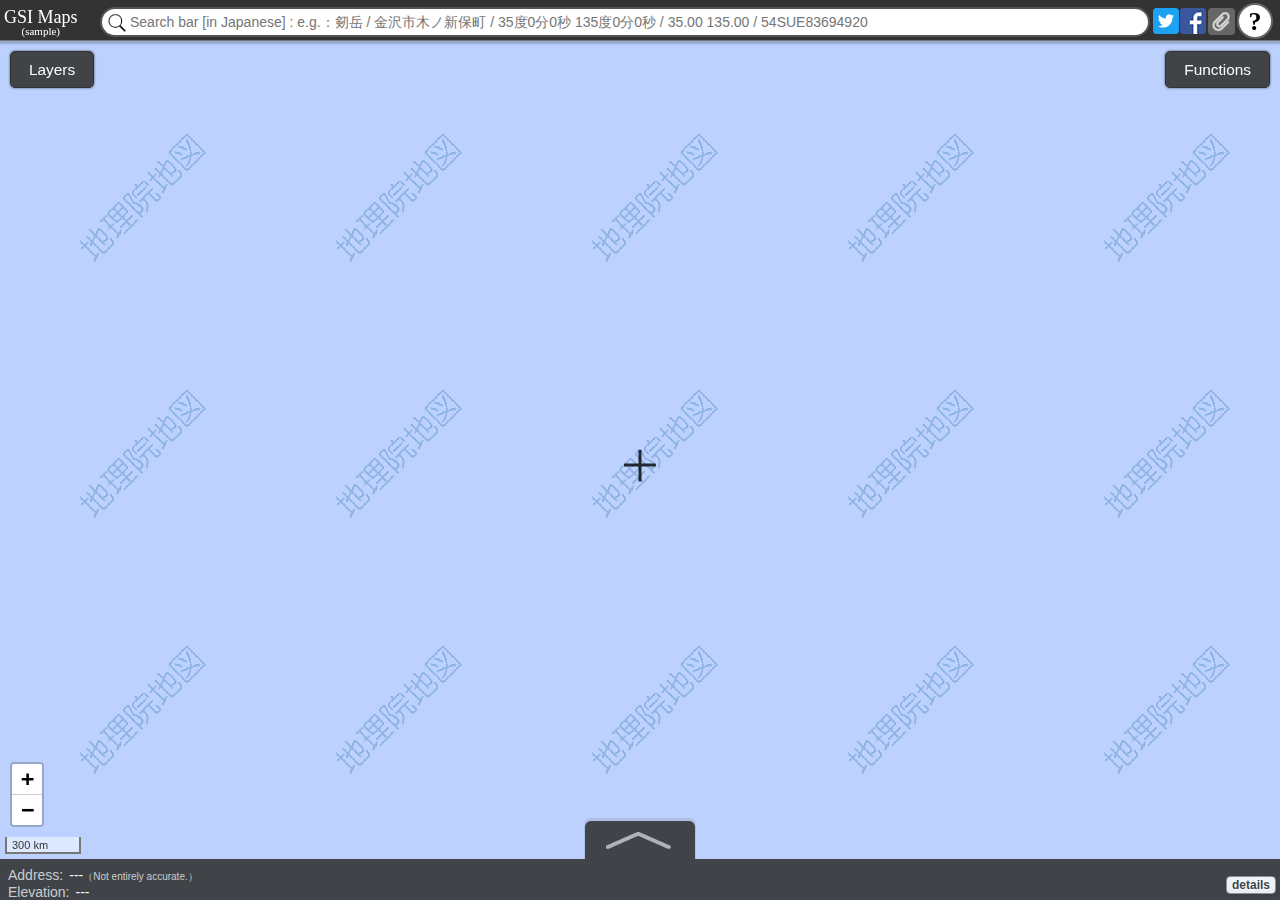
==== commit 7dfec151: "Update gsimaps" ====
--- a/index.html
+++ b/index.html
@@ -1,6 +1,6 @@
 <!DOCTYPE html>
 
-<html lang="en">
+<html lang="ja">
 
 <head>
     <link rel="shortcut icon" href="./favicon.ico" />
@@ -13,8 +13,8 @@
 
     <title>GSI Maps (en)</title>
 
-    <link rel="stylesheet" href="js.lib/leaflet-0.7.3/leaflet.css" />
-    <script type="text/javascript" src="js.lib/leaflet-0.7.3/leaflet-src.js"></script>
+    <link rel="stylesheet" href="js.lib/leaflet-1.2.0/leaflet.css" />
+    <script type="text/javascript" src="js.lib/leaflet-1.2.0/leaflet.js"></script>
 
     <link rel="stylesheet" type="text/css" href="./js.lib/jquery/jquery-ui.min.css"/>
     <script type="text/javascript" src="./js.lib/jquery/jquery-1.11.1.min.js"></script>
@@ -23,23 +23,33 @@
     <script type="text/javascript" src="./js.lib/jquery/jquery.xdomainrequest.min.js"></script>
     <script type="text/javascript" src="./js.lib/jquery/jquery-ui.min.js"></script>
     <script type="text/javascript" src="./js.lib/jquery/jquery.ui.touch-punch.js"></script>
+    <script type="text/javascript" src="./js.lib/jquery/jquery.qrcode/jquery.qrcode.min.js"></script>
 
     <link rel="stylesheet" href="./js.lib/jquery/jquery.alerts.css" type="text/css" media="all" />
     <script type="text/javascript" src="./js.lib/jquery/jquery.alerts.js"></script>
 
     <link rel="stylesheet" type="text/css" href="./js.lib/jquery/colorpicker/jquery.simple-color-picker.css"/>
     <script type="text/javascript" src="./js.lib/jquery/colorpicker/jquery.simple-color-picker.js"></script>
+	<script type="text/javascript" src="./js.lib/jquery/colorpicker/js/colorpicker.js"></script>
+	<link rel="stylesheet" type="text/css" href="./js.lib/jquery/colorpicker/css/colorpicker.css" />
     <script type="text/javascript" src="./js.lib/jquery/ah-placeholder/jquery.ah-placeholder.js"></script>
     <script type="text/javascript" src="js.lib/OSGeo/proj4js-combined.js"></script>
-
+	
+	
+    <script type="text/javascript" src="js.lib/geotiff.browserify.min.js"></script>
     <link rel="stylesheet" type="text/css" href="js.lib/leaflet-plugin/leaflet.label/leaflet.label-gsi.css"/>
     <script type="text/javascript" src="js.lib/leaflet-plugin/leaflet.label/leaflet.label.js"></script>
     <link rel="stylesheet" type="text/css" href="js.lib/leaflet-plugin/Control.MiniMap/Control.MiniMap-gsi.css"/>
     <script type="text/javascript" src="js.lib/leaflet-plugin/Control.MiniMap/Control.MiniMap-gsi.js"></script>
     <script type="text/javascript" src="js.lib/leaflet-plugin/TileLayer.GeoJSON/TileLayer.GeoJSON-gsi.js"></script>
     <script type="text/javascript" src="js.lib/leaflet-plugin/leaflet-omnivore/leaflet-omnivore.min.js"></script>
+    
+    
     <link rel="stylesheet" type="text/css" href="js.lib/leaflet-plugin/leaflet.draw/leaflet.draw-gsi.css"/>
     <script type="text/javascript" src="js.lib/leaflet-plugin/leaflet.draw/leaflet.draw-gsi.js"></script>
+    <script type="text/javascript" src="js.lib/leaflet-plugin/Leaflet.Sync/L.Map.Sync.js"></script>
+    <script type="text/javascript" src="js.lib/leaflet-plugin/Leaflet.Geodesic/Leaflet.Geodesic.js"></script>
+    
     <script type="text/javascript" src="js.lib/leaflet-plugin/leaflet-hash/leaflet-hash-gsi.js"></script>
     <script type="text/javascript" src="js.lib/html2canvas.js"></script>
 
@@ -59,8 +69,8 @@
     <div id="header" class="logo_s">
         <div class="logoarea">
             <a style="text-decoration:none;" href="">
-	        		<div id="title_logo_upper">GSI Maps</div>
-	        		<div id="title_logo_lower">(sample)</div>
+                <div id="title_logo_upper">GSI Maps</div>
+                <div id="title_logo_lower">(sample)</div>
             </a>
         </div>
 
@@ -68,10 +78,13 @@
                <img name = "magnifyimage" id="magnifyimage" src="./image/system/search.png"/>
         </div>
         <form name="search_f" id="search_f" autocomplete="off">
-            <input name="query" id="query" value="" type="search" placeholder="Search bar [in Japanese] : e.g.：剱岳 / 金沢市木ノ新保町 / 35°0′0″ 135°0′0″ / 35.00 135.00 / 54SUE83694920" />
+            <input name="query" id="query" value="" type="search" placeholder="Search bar [in Japanese] : e.g.：剱岳 / 金沢市木ノ新保町 / 35度0分0秒 135度0分0秒 / 35.00 135.00 / 54SUE83694920" />
         </form>
 
         <div class="help">
+            <a id="title_twitter" href="javascript:void(0);"></a>
+            <a id="title_facebook" href="javascript:void(0);"></a>
+            <a id="title_bookmark" href="javascript:void(0);"></a>
             <a id="title_help" onclick="HelpButton()">?</a>
         </div>
     </div>
@@ -79,15 +92,16 @@
     <div id="topmessage"></div>
     <div id="map"></div>
 
-    <a id="footerbtn" href="javascript:void(0);"><img src="image/system/footer_up.png" style="width:96px;height:12px;"></a>
-
-    <div id="footer">
-        <div class="item_frame item_start"><span class="heading">Address:</span><span id="address">----</span><span class="mini_comment">（Not entirely accurate.）</span></div>
-        <div class="item_frame"><span id="latlng_60">----</span></div>
-        <div class="item_frame"><span id="latlng_10">----</span>&nbsp;&nbsp;<span class="heading">Zoom:</span><span id="current_zoom"></span></div>
-        <div class="item_frame"><span class="heading">MGRS：</span><span id="utm_point">----</span></div>
-        <div class="item_frame"><span class="heading">Elevation：</span><span id="elevation">----</span><span id="elevationSrc" class="mini_comment_elev"></span></div>
-        <a href="http://maps.gsi.go.jp/help/howtouse.html#h2-3" class="normalbutton footer_description_btn" target="_blank">details</a>
+    <div class="gsi_footer gsi_footer_template">
+    	<a class="btn" href="javascript:void(0);"></a>
+        <div class="item_frame item_start"><span class="heading">Address:</span><span class="address">----</span><span class="mini_comment">（Not entirely accurate.）</span></div>
+        <div class="item_frame"><span class="latlng_60">----</span></div>
+        <div class="item_frame"><span class="latlng_10">----</span>&nbsp;&nbsp;<span class="heading">Zoom:</span><span class="current_zoom"></span></div>
+        <div class="item_frame"><span class="heading">MGRS:</span><span class="utm_point">----</span></div>
+        <div class="item_frame"><span class="heading">Elevation:</span><span class="elevation">----</span><span class="elevationSrc mini_comment_elev"></span></div>
+        <div class="item_frame" style="display:none;"><span class="heading">全国最新写真(シームレス)撮影期間：</span><span class="seamlessinfo">----</span></div>
+        
+        <a href="https://maps.gsi.go.jp/help/howtouse.html#h2-3" class="normalbutton footer_description_btn" target="_blank">details</a>
     </div>
 
 
@@ -100,10 +114,10 @@
             <div style="text-align:left;">
                 <p>Link</p>
                 <div title="Help" style="display:inline-block;border:2px solid #fff;padding:3px;margin:3px">
-                    <a href="http://maps.gsi.go.jp/help/" target="_blank" style="font-size:110%;text-decoration:none;color:#000"><img src="./image/help/help_icon.png" style="width:20px;vertical-align:middle;margin:3px">Help</a>
+                    <a href="https://maps.gsi.go.jp/help/" target="_blank" style="font-size:110%;text-decoration:none;color:#000"><img src="./image/help/help_icon.png" style="width:20px;vertical-align:middle;margin:3px">Help</a>
                 </div>
                 <div title="Use GSI Tiles" style="display:inline-block;border:2px solid #fff;padding:3px;margin:3px">
-                    <a href="http://maps.gsi.go.jp/help/use.html" target="_blank" style="font-size:110%;text-decoration:none;color:#000"><img src="./image/help/use_icon.png" style="width:20px;vertical-align:middle;margin:3px">Terms of Use</a>
+                    <a href="https://maps.gsi.go.jp/help/use.html" target="_blank" style="font-size:110%;text-decoration:none;color:#000"><img src="./image/help/use_icon.png" style="width:20px;vertical-align:middle;margin:3px">Terms of Use</a>
                 </div>
                 <div title="Twitter" style="display:inline-block;border:2px solid #fff;padding:3px;margin:3px">
                     <a href="https://twitter.com/gsi_cyberjapan" target="_blank" style="font-size:110%;text-decoration:none;color:#000"><img src="./image/help/twitter.png" style="width:20px;vertical-align:middle;margin:3px">Twitter</a>
@@ -112,7 +126,7 @@
                     <a href="https://github.com/gsi-cyberjapan" target="_blank" style="font-size:110%;text-decoration:none;color:#000"><img src="./image/help/github.png" style="width:20px;vertical-align:middle;margin:3px">GitHub</a>
                 </div>
                 <div title="Partner Network" style="display:inline-block;border:2px solid #fff;padding:3px;margin:3px">
-                    <a href="http://maps.gsi.go.jp/pn/" target="_blank" style="font-size:110%;text-decoration:none;color:#000"><img src="./image/help/partner_icon.png" style="width:20px;vertical-align:middle;margin:3px">Partner Network</a>
+                    <a href="https://maps.gsi.go.jp/pn/" target="_blank" style="font-size:110%;text-decoration:none;color:#000"><img src="./image/help/partner_icon.png" style="width:20px;vertical-align:middle;margin:3px">Partner Network</a>
                 </div>
                 <div title="GSI HOME" style="display:inline-block;border:2px solid #fff;padding:3px;margin:3px">
                     <a href="http://www.gsi.go.jp/" target="_blank" style="font-size:110%;text-decoration:none;color:#000"><img src="./image/help/gsi_top.png" style="width:20px;vertical-align:middle;margin:3px">GSI HOME</a>
@@ -159,6 +173,8 @@
         </div>
 
     </div>
+    
+    
 
 </body>
 
--- a/js.lib/leaflet-1.2.0/leaflet.css
+++ b/js.lib/leaflet-1.2.0/leaflet.css
@@ -0,0 +1,632 @@
+/* required styles */
+
+.leaflet-pane,
+.leaflet-tile,
+.leaflet-marker-icon,
+.leaflet-marker-shadow,
+.leaflet-tile-container,
+.leaflet-pane > svg,
+.leaflet-pane > canvas,
+.leaflet-zoom-box,
+.leaflet-image-layer,
+.leaflet-layer {
+	position: absolute;
+	left: 0;
+	top: 0;
+	}
+.leaflet-container {
+	overflow: hidden;
+	}
+.leaflet-tile,
+.leaflet-marker-icon,
+.leaflet-marker-shadow {
+	-webkit-user-select: none;
+	   -moz-user-select: none;
+	        user-select: none;
+	  -webkit-user-drag: none;
+	}
+/* Safari renders non-retina tile on retina better with this, but Chrome is worse */
+.leaflet-safari .leaflet-tile {
+	image-rendering: -webkit-optimize-contrast;
+	}
+/* hack that prevents hw layers "stretching" when loading new tiles */
+.leaflet-safari .leaflet-tile-container {
+	width: 1600px;
+	height: 1600px;
+	-webkit-transform-origin: 0 0;
+	}
+.leaflet-marker-icon,
+.leaflet-marker-shadow {
+	display: block;
+	}
+/* .leaflet-container svg: reset svg max-width decleration shipped in Joomla! (joomla.org) 3.x */
+/* .leaflet-container img: map is broken in FF if you have max-width: 100% on tiles */
+.leaflet-container .leaflet-overlay-pane svg,
+.leaflet-container .leaflet-marker-pane img,
+.leaflet-container .leaflet-shadow-pane img,
+.leaflet-container .leaflet-tile-pane img,
+.leaflet-container img.leaflet-image-layer {
+	max-width: none !important;
+	}
+
+.leaflet-container.leaflet-touch-zoom {
+	-ms-touch-action: pan-x pan-y;
+	touch-action: pan-x pan-y;
+	}
+.leaflet-container.leaflet-touch-drag {
+	-ms-touch-action: pinch-zoom;
+	}
+.leaflet-container.leaflet-touch-drag.leaflet-touch-zoom {
+	-ms-touch-action: none;
+	touch-action: none;
+}
+.leaflet-container {
+	-webkit-tap-highlight-color: transparent;
+}
+.leaflet-container a {
+	-webkit-tap-highlight-color: rgba(51, 181, 229, 0.4);
+}
+.leaflet-tile {
+	filter: inherit;
+	visibility: hidden;
+	}
+.leaflet-tile-loaded {
+	visibility: inherit;
+	}
+.leaflet-zoom-box {
+	width: 0;
+	height: 0;
+	-moz-box-sizing: border-box;
+	     box-sizing: border-box;
+	z-index: 800;
+	}
+/* workaround for https://bugzilla.mozilla.org/show_bug.cgi?id=888319 */
+.leaflet-overlay-pane svg {
+	-moz-user-select: none;
+	}
+
+.leaflet-pane         { z-index: 400; }
+
+.leaflet-tile-pane    { z-index: 200; }
+.leaflet-overlay-pane { z-index: 400; }
+.leaflet-shadow-pane  { z-index: 500; }
+.leaflet-marker-pane  { z-index: 600; }
+.leaflet-tooltip-pane   { z-index: 650; }
+.leaflet-popup-pane   { z-index: 700; }
+
+.leaflet-map-pane canvas { z-index: 100; }
+.leaflet-map-pane svg    { z-index: 200; }
+
+.leaflet-vml-shape {
+	width: 1px;
+	height: 1px;
+	}
+.lvml {
+	behavior: url(#default#VML);
+	display: inline-block;
+	position: absolute;
+	}
+
+
+/* control positioning */
+
+.leaflet-control {
+	position: relative;
+	z-index: 800;
+	pointer-events: visiblePainted; /* IE 9-10 doesn't have auto */
+	pointer-events: auto;
+	}
+.leaflet-top,
+.leaflet-bottom {
+	position: absolute;
+	z-index: 1000;
+	pointer-events: none;
+	}
+.leaflet-top {
+	top: 0;
+	}
+.leaflet-right {
+	right: 0;
+	}
+.leaflet-bottom {
+	bottom: 0;
+	}
+.leaflet-left {
+	left: 0;
+	}
+.leaflet-control {
+	float: left;
+	clear: both;
+	}
+.leaflet-right .leaflet-control {
+	float: right;
+	}
+.leaflet-top .leaflet-control {
+	margin-top: 10px;
+	}
+.leaflet-bottom .leaflet-control {
+	margin-bottom: 10px;
+	}
+.leaflet-left .leaflet-control {
+	margin-left: 10px;
+	}
+.leaflet-right .leaflet-control {
+	margin-right: 10px;
+	}
+
+
+/* zoom and fade animations */
+
+.leaflet-fade-anim .leaflet-tile {
+	will-change: opacity;
+	}
+.leaflet-fade-anim .leaflet-popup {
+	opacity: 0;
+	-webkit-transition: opacity 0.2s linear;
+	   -moz-transition: opacity 0.2s linear;
+	     -o-transition: opacity 0.2s linear;
+	        transition: opacity 0.2s linear;
+	}
+.leaflet-fade-anim .leaflet-map-pane .leaflet-popup {
+	opacity: 1;
+	}
+.leaflet-zoom-animated {
+	-webkit-transform-origin: 0 0;
+	    -ms-transform-origin: 0 0;
+	        transform-origin: 0 0;
+	}
+.leaflet-zoom-anim .leaflet-zoom-animated {
+	will-change: transform;
+	}
+.leaflet-zoom-anim .leaflet-zoom-animated {
+	-webkit-transition: -webkit-transform 0.25s cubic-bezier(0,0,0.25,1);
+	   -moz-transition:    -moz-transform 0.25s cubic-bezier(0,0,0.25,1);
+	     -o-transition:      -o-transform 0.25s cubic-bezier(0,0,0.25,1);
+	        transition:         transform 0.25s cubic-bezier(0,0,0.25,1);
+	}
+.leaflet-zoom-anim .leaflet-tile,
+.leaflet-pan-anim .leaflet-tile {
+	-webkit-transition: none;
+	   -moz-transition: none;
+	     -o-transition: none;
+	        transition: none;
+	}
+
+.leaflet-zoom-anim .leaflet-zoom-hide {
+	visibility: hidden;
+	}
+
+
+/* cursors */
+
+.leaflet-interactive {
+	cursor: pointer;
+	}
+.leaflet-grab {
+	cursor: -webkit-grab;
+	cursor:    -moz-grab;
+	}
+.leaflet-crosshair,
+.leaflet-crosshair .leaflet-interactive {
+	cursor: crosshair;
+	}
+.leaflet-popup-pane,
+.leaflet-control {
+	cursor: auto;
+	}
+.leaflet-dragging .leaflet-grab,
+.leaflet-dragging .leaflet-grab .leaflet-interactive,
+.leaflet-dragging .leaflet-marker-draggable {
+	cursor: move;
+	cursor: -webkit-grabbing;
+	cursor:    -moz-grabbing;
+	}
+
+/* marker & overlays interactivity */
+.leaflet-marker-icon,
+.leaflet-marker-shadow,
+.leaflet-image-layer,
+.leaflet-pane > svg path,
+.leaflet-tile-container {
+	pointer-events: none;
+	}
+
+.leaflet-marker-icon.leaflet-interactive,
+.leaflet-image-layer.leaflet-interactive,
+.leaflet-pane > svg path.leaflet-interactive {
+	pointer-events: visiblePainted; /* IE 9-10 doesn't have auto */
+	pointer-events: auto;
+	}
+
+/* visual tweaks */
+
+.leaflet-container {
+	background: #ddd;
+	outline: 0;
+	}
+.leaflet-container a {
+	color: #0078A8;
+	}
+.leaflet-container a.leaflet-active {
+	outline: 2px solid orange;
+	}
+.leaflet-zoom-box {
+	border: 2px dotted #38f;
+	background: rgba(255,255,255,0.5);
+	}
+
+
+/* general typography */
+.leaflet-container {
+	font: 12px/1.5 "Helvetica Neue", Arial, Helvetica, sans-serif;
+	}
+
+
+/* general toolbar styles */
+
+.leaflet-bar {
+	box-shadow: 0 1px 5px rgba(0,0,0,0.65);
+	border-radius: 4px;
+	}
+.leaflet-bar a,
+.leaflet-bar a:hover {
+	background-color: #fff;
+	border-bottom: 1px solid #ccc;
+	width: 26px;
+	height: 26px;
+	line-height: 26px;
+	display: block;
+	text-align: center;
+	text-decoration: none;
+	color: black;
+	}
+.leaflet-bar a,
+.leaflet-control-layers-toggle {
+	background-position: 50% 50%;
+	background-repeat: no-repeat;
+	display: block;
+	}
+.leaflet-bar a:hover {
+	background-color: #f4f4f4;
+	}
+.leaflet-bar a:first-child {
+	border-top-left-radius: 4px;
+	border-top-right-radius: 4px;
+	}
+.leaflet-bar a:last-child {
+	border-bottom-left-radius: 4px;
+	border-bottom-right-radius: 4px;
+	border-bottom: none;
+	}
+.leaflet-bar a.leaflet-disabled {
+	cursor: default;
+	background-color: #f4f4f4;
+	color: #bbb;
+	}
+
+.leaflet-touch .leaflet-bar a {
+	width: 30px;
+	height: 30px;
+	line-height: 30px;
+	}
+.leaflet-touch .leaflet-bar a:first-child {
+	border-top-left-radius: 2px;
+	border-top-right-radius: 2px;
+	}
+.leaflet-touch .leaflet-bar a:last-child {
+	border-bottom-left-radius: 2px;
+	border-bottom-right-radius: 2px;
+	}
+
+/* zoom control */
+
+.leaflet-control-zoom-in,
+.leaflet-control-zoom-out {
+	font: bold 18px 'Lucida Console', Monaco, monospace;
+	text-indent: 1px;
+	}
+
+.leaflet-touch .leaflet-control-zoom-in, .leaflet-touch .leaflet-control-zoom-out  {
+	font-size: 22px;
+	}
+
+
+/* layers control */
+
+.leaflet-control-layers {
+	box-shadow: 0 1px 5px rgba(0,0,0,0.4);
+	background: #fff;
+	border-radius: 5px;
+	}
+.leaflet-control-layers-toggle {
+	background-image: url(images/layers.png);
+	width: 36px;
+	height: 36px;
+	}
+.leaflet-retina .leaflet-control-layers-toggle {
+	background-image: url(images/layers-2x.png);
+	background-size: 26px 26px;
+	}
+.leaflet-touch .leaflet-control-layers-toggle {
+	width: 44px;
+	height: 44px;
+	}
+.leaflet-control-layers .leaflet-control-layers-list,
+.leaflet-control-layers-expanded .leaflet-control-layers-toggle {
+	display: none;
+	}
+.leaflet-control-layers-expanded .leaflet-control-layers-list {
+	display: block;
+	position: relative;
+	}
+.leaflet-control-layers-expanded {
+	padding: 6px 10px 6px 6px;
+	color: #333;
+	background: #fff;
+	}
+.leaflet-control-layers-scrollbar {
+	overflow-y: scroll;
+	overflow-x: hidden;
+	padding-right: 5px;
+	}
+.leaflet-control-layers-selector {
+	margin-top: 2px;
+	position: relative;
+	top: 1px;
+	}
+.leaflet-control-layers label {
+	display: block;
+	}
+.leaflet-control-layers-separator {
+	height: 0;
+	border-top: 1px solid #ddd;
+	margin: 5px -10px 5px -6px;
+	}
+
+/* Default icon URLs */
+.leaflet-default-icon-path {
+	background-image: url(images/marker-icon.png);
+	}
+
+
+/* attribution and scale controls */
+
+.leaflet-container .leaflet-control-attribution {
+	background: #fff;
+	background: rgba(255, 255, 255, 0.7);
+	margin: 0;
+	}
+.leaflet-control-attribution,
+.leaflet-control-scale-line {
+	padding: 0 5px;
+	color: #333;
+	}
+.leaflet-control-attribution a {
+	text-decoration: none;
+	}
+.leaflet-control-attribution a:hover {
+	text-decoration: underline;
+	}
+.leaflet-container .leaflet-control-attribution,
+.leaflet-container .leaflet-control-scale {
+	font-size: 11px;
+	}
+.leaflet-left .leaflet-control-scale {
+	margin-left: 5px;
+	}
+.leaflet-bottom .leaflet-control-scale {
+	margin-bottom: 5px;
+	}
+.leaflet-control-scale-line {
+	border: 2px solid #777;
+	border-top: none;
+	line-height: 1.1;
+	padding: 2px 5px 1px;
+	font-size: 11px;
+	white-space: nowrap;
+	overflow: hidden;
+	-moz-box-sizing: border-box;
+	     box-sizing: border-box;
+
+	background: #fff;
+	background: rgba(255, 255, 255, 0.5);
+	}
+.leaflet-control-scale-line:not(:first-child) {
+	border-top: 2px solid #777;
+	border-bottom: none;
+	margin-top: -2px;
+	}
+.leaflet-control-scale-line:not(:first-child):not(:last-child) {
+	border-bottom: 2px solid #777;
+	}
+
+.leaflet-touch .leaflet-control-attribution,
+.leaflet-touch .leaflet-control-layers,
+.leaflet-touch .leaflet-bar {
+	box-shadow: none;
+	}
+.leaflet-touch .leaflet-control-layers,
+.leaflet-touch .leaflet-bar {
+	border: 2px solid rgba(0,0,0,0.2);
+	background-clip: padding-box;
+	}
+
+
+/* popup */
+
+.leaflet-popup {
+	position: absolute;
+	text-align: center;
+	margin-bottom: 20px;
+	}
+.leaflet-popup-content-wrapper {
+	padding: 1px;
+	text-align: left;
+	border-radius: 12px;
+	}
+.leaflet-popup-content {
+	margin: 13px 19px;
+	line-height: 1.4;
+	}
+.leaflet-popup-content p {
+	margin: 18px 0;
+	}
+.leaflet-popup-tip-container {
+	width: 40px;
+	height: 20px;
+	position: absolute;
+	left: 50%;
+	margin-left: -20px;
+	overflow: hidden;
+	pointer-events: none;
+	}
+.leaflet-popup-tip {
+	width: 17px;
+	height: 17px;
+	padding: 1px;
+
+	margin: -10px auto 0;
+
+	-webkit-transform: rotate(45deg);
+	   -moz-transform: rotate(45deg);
+	    -ms-transform: rotate(45deg);
+	     -o-transform: rotate(45deg);
+	        transform: rotate(45deg);
+	}
+.leaflet-popup-content-wrapper,
+.leaflet-popup-tip {
+	background: white;
+	color: #333;
+	box-shadow: 0 3px 14px rgba(0,0,0,0.4);
+	}
+.leaflet-container a.leaflet-popup-close-button {
+	position: absolute;
+	top: 0;
+	right: 0;
+	padding: 4px 4px 0 0;
+	border: none;
+	text-align: center;
+	width: 18px;
+	height: 14px;
+	font: 16px/14px Tahoma, Verdana, sans-serif;
+	color: #c3c3c3;
+	text-decoration: none;
+	font-weight: bold;
+	background: transparent;
+	}
+.leaflet-container a.leaflet-popup-close-button:hover {
+	color: #999;
+	}
+.leaflet-popup-scrolled {
+	overflow: auto;
+	border-bottom: 1px solid #ddd;
+	border-top: 1px solid #ddd;
+	}
+
+.leaflet-oldie .leaflet-popup-content-wrapper {
+	zoom: 1;
+	}
+.leaflet-oldie .leaflet-popup-tip {
+	width: 24px;
+	margin: 0 auto;
+
+	-ms-filter: "progid:DXImageTransform.Microsoft.Matrix(M11=0.70710678, M12=0.70710678, M21=-0.70710678, M22=0.70710678)";
+	filter: progid:DXImageTransform.Microsoft.Matrix(M11=0.70710678, M12=0.70710678, M21=-0.70710678, M22=0.70710678);
+	}
+.leaflet-oldie .leaflet-popup-tip-container {
+	margin-top: -1px;
+	}
+
+.leaflet-oldie .leaflet-control-zoom,
+.leaflet-oldie .leaflet-control-layers,
+.leaflet-oldie .leaflet-popup-content-wrapper,
+.leaflet-oldie .leaflet-popup-tip {
+	border: 1px solid #999;
+	}
+
+
+/* div icon */
+
+.leaflet-div-icon {
+	background: #fff;
+	border: 1px solid #666;
+	}
+
+
+/* Tooltip */
+/* Base styles for the element that has a tooltip */
+.leaflet-tooltip {
+	position: absolute;
+	padding: 6px;
+	background-color: #fff;
+	border: 1px solid #fff;
+	border-radius: 3px;
+	color: #222;
+	white-space: nowrap;
+	-webkit-user-select: none;
+	-moz-user-select: none;
+	-ms-user-select: none;
+	user-select: none;
+	pointer-events: none;
+	box-shadow: 0 1px 3px rgba(0,0,0,0.4);
+	}
+.leaflet-tooltip.leaflet-clickable {
+	cursor: pointer;
+	pointer-events: auto;
+	}
+.leaflet-tooltip-top:before,
+.leaflet-tooltip-bottom:before,
+.leaflet-tooltip-left:before,
+.leaflet-tooltip-right:before {
+	position: absolute;
+	pointer-events: none;
+	border: 6px solid transparent;
+	background: transparent;
+	content: "";
+	}
+
+/* Directions */
+
+.leaflet-tooltip-bottom {
+	margin-top: 6px;
+}
+.leaflet-tooltip-top {
+	margin-top: -6px;
+}
+.leaflet-tooltip-bottom:before,
+.leaflet-tooltip-top:before {
+	left: 50%;
+	margin-left: -6px;
+	}
+.leaflet-tooltip-top:before {
+	bottom: 0;
+	margin-bottom: -12px;
+	border-top-color: #fff;
+	}
+.leaflet-tooltip-bottom:before {
+	top: 0;
+	margin-top: -12px;
+	margin-left: -6px;
+	border-bottom-color: #fff;
+	}
+.leaflet-tooltip-left {
+	margin-left: -6px;
+}
+.leaflet-tooltip-right {
+	margin-left: 6px;
+}
+.leaflet-tooltip-left:before,
+.leaflet-tooltip-right:before {
+	top: 50%;
+	margin-top: -6px;
+	}
+.leaflet-tooltip-left:before {
+	right: 0;
+	margin-right: -12px;
+	border-left-color: #fff;
+	}
+.leaflet-tooltip-right:before {
+	left: 0;
+	margin-left: -12px;
+	border-right-color: #fff;
+	}
--- a/js.lib/jquery/colorpicker/css/colorpicker.css
+++ b/js.lib/jquery/colorpicker/css/colorpicker.css
@@ -0,0 +1,222 @@
+.colorpicker {
+	width: 356px;
+	height: 176px;
+	overflow: hidden;
+	position: absolute;
+	background: url(../images/colorpicker_background.png);
+	font-family: Arial, Helvetica, sans-serif;
+	display: none;
+	z-index:99999;
+}
+.colorpicker_color {
+	width: 150px;
+	height: 150px;
+	left: 14px;
+	top: 13px;
+	position: absolute;
+	background: #f00;
+	overflow: hidden;
+	cursor: crosshair;
+}
+.colorpicker_color div {
+	position: absolute;
+	top: 0;
+	left: 0;
+	width: 150px;
+	height: 150px;
+	background: url(../images/colorpicker_overlay.png);
+}
+.colorpicker_color div div {
+	position: absolute;
+	top: 0;
+	left: 0;
+	width: 11px;
+	height: 11px;
+	overflow: hidden;
+	background: url(../images/colorpicker_select.gif);
+	margin: -5px 0 0 -5px;
+}
+.colorpicker_hue {
+	position: absolute;
+	top: 13px;
+	left: 171px;
+	width: 35px;
+	height: 150px;
+	cursor: n-resize;
+}
+.colorpicker_hue div {
+	position: absolute;
+	width: 35px;
+	height: 9px;
+	overflow: hidden;
+	background: url(../images/colorpicker_indic.gif) left top;
+	margin: -4px 0 0 0;
+	left: 0px;
+}
+.colorpicker_new_color {
+	position: absolute;
+	width: 60px;
+	height: 30px;
+	left: 213px;
+	top: 13px;
+	background: #f00;
+}
+.colorpicker_current_color {
+	position: absolute;
+	width: 60px;
+	height: 30px;
+	left: 283px;
+	top: 13px;
+	background: #f00;
+}
+.colorpicker input {
+	background-color: transparent;
+	border: 1px solid transparent;
+	position: absolute;
+	font-size: 10px;
+	font-family: Arial, Helvetica, sans-serif;
+	color: #898989;
+	top: 4px;
+	right: 11px;
+	text-align: right;
+	margin: 0;
+	padding: 0;
+	height: 11px;
+}
+.colorpicker_hex {
+	position: absolute;
+	width: 72px;
+	height: 22px;
+	background: url(../images/colorpicker_hex.png) top;
+	left: 212px;
+	top: 142px;
+}
+.colorpicker_hex input {
+	right: 6px;
+}
+.colorpicker_field {
+	height: 22px;
+	width: 62px;
+	background-position: top;
+	position: absolute;
+}
+.colorpicker_field span {
+	position: absolute;
+	width: 12px;
+	height: 22px;
+	overflow: hidden;
+	top: 0;
+	right: 0;
+	cursor: n-resize;
+}
+.colorpicker_rgb_r {
+	background-image: url(../images/colorpicker_rgb_r.png);
+	top: 52px;
+	left: 212px;
+}
+.colorpicker_rgb_g {
+	background-image: url(../images/colorpicker_rgb_g.png);
+	top: 82px;
+	left: 212px;
+}
+.colorpicker_rgb_b {
+	background-image: url(../images/colorpicker_rgb_b.png);
+	top: 112px;
+	left: 212px;
+}
+.colorpicker_hsb_h {
+	background-image: url(../images/colorpicker_hsb_h.png);
+	top: 52px;
+	left: 282px;
+}
+.colorpicker_hsb_s {
+	background-image: url(../images/colorpicker_hsb_s.png);
+	top: 82px;
+	left: 282px;
+}
+.colorpicker_hsb_b {
+	background-image: url(../images/colorpicker_hsb_b.png);
+	top: 112px;
+	left: 282px;
+}
+.colorpicker_submit {
+	position: absolute;
+	width: 30px;
+	height: 22px;
+	line-height:22px;
+	left: 320px;
+	top: 142px;
+	overflow: hidden;
+	color:#898989;
+	text-align:center;
+	font-size:9pt;
+	border:1px solid #999;
+	cursor:pointer;
+	
+	-moz-border-radius: 2px;
+	-webkit-border-radius: 2px;
+	border-radius: 2px;
+	behavior: url(border-radius.htc);/*for IE*/
+	text-decoration:none;
+	color:#333;
+	vertical-align:middle;
+	box-shadow: 1px 1px 2px 1px rgba(0, 0, 0, 0.1);
+	-moz-box-shadow: 1px 1px 2px 1px  rgba(0, 0, 0, 0.1); /* Firefox */
+	-webkit-box-shadow: 1px 1px 2x 1px  rgba(0, 0, 0, 0.1); /* Chrome, Safari */
+	
+	background:#f5f5f5;
+	background: -webkit-gradient(linear, left top, left bottom, color-stop(1.00, #f0f0f0), color-stop(0.00, #f5f5f5));
+	background: -webkit-linear-gradient(#f5f5f5, #f0f0f0);
+	background: -moz-linear-gradient(#f5f5f5, #f0f0f0);
+	background: -o-linear-gradient(#f5f5f5, #f0f0f0);
+	background: -ms-linear-gradient(#f5f5f5, #f0f0f0);
+	background: linear-gradient(#f5f5f5, #f0f0f0);
+	
+}
+
+.colorpicker_clear {
+	position: absolute;
+	width: 30px;
+	height: 22px;
+	line-height:22px;
+	left: 286px;
+	top: 142px;
+	overflow: hidden;
+	color:#898989;
+	text-align:center;
+	font-size:9pt;
+	border:1px solid #999;
+	cursor:pointer;
+	
+	-moz-border-radius: 2px;
+	-webkit-border-radius: 2px;
+	border-radius: 2px;
+	behavior: url(border-radius.htc);/*for IE*/
+	text-decoration:none;
+	color:#333;
+	vertical-align:middle;
+	box-shadow: 1px 1px 2px 1px rgba(0, 0, 0, 0.1);
+	-moz-box-shadow: 1px 1px 2px 1px  rgba(0, 0, 0, 0.1); /* Firefox */
+	-webkit-box-shadow: 1px 1px 2x 1px  rgba(0, 0, 0, 0.1); /* Chrome, Safari */
+	
+	background:#f5f5f5;
+	background: -webkit-gradient(linear, left top, left bottom, color-stop(1.00, #f0f0f0), color-stop(0.00, #f5f5f5));
+	background: -webkit-linear-gradient(#f5f5f5, #f0f0f0);
+	background: -moz-linear-gradient(#f5f5f5, #f0f0f0);
+	background: -o-linear-gradient(#f5f5f5, #f0f0f0);
+	background: -ms-linear-gradient(#f5f5f5, #f0f0f0);
+	background: linear-gradient(#f5f5f5, #f0f0f0);
+}
+
+.colorpicker_focus {
+	background-position: center;
+}
+.colorpicker_hex.colorpicker_focus {
+	background-position: bottom;
+}
+.colorpicker_submit.colorpicker_focus {
+	background-position: bottom;
+}
+.colorpicker_slider {
+	background-position: bottom;
+}
--- a/css/gsimaps.css
+++ b/css/gsimaps.css
@@ -1,5 +1,5 @@
 * {
-	font-family:'Lucida Grande','Hiragino Kaku Gothic ProN', Meiryo, sans-serif;
+	font-family:'Lucida Grande','Hiragino Kaku Gothic ProN', 'ヒラギノ角ゴ ProN W3', Meiryo, メイリオ, sans-serif;
 	font-size:10.5pt;
 }
 select::-ms-expand {
@@ -37,6 +37,16 @@
 }
 
 .leaflet-tile {
+}
+
+.leaflet-center{
+	position: absolute;
+	z-index: 1001;
+	pointer-events: none;
+	left:0;
+	top:0;
+	right:0;
+	bottom:0;
 }
 
 
@@ -346,6 +356,9 @@
 	left:0;
 	right:0;
 	bottom:0;
+	box-sizing: border-box;
+	-webkit-box-sizing:border-box;
+	-moz-box-sizing: border-box;
 }
 
 #header {
@@ -397,6 +410,7 @@
 	position:absolute;
 	right:5px;
 	top:3px;
+	white-space:nowrap;
 }
 
 #header.logo_l {
@@ -406,7 +420,7 @@
 	background-repeat:no-repeat;
 	*/
 	padding-left:100px;
-    padding-right:40px;
+    padding-right:130px;
 }
 #header.logo_s {
 	/*
@@ -415,6 +429,7 @@
 	background-repeat:no-repeat;
 	*/
 	padding-left:100px;
+    padding-right:130px;
 }
 
 form {
@@ -422,6 +437,15 @@
 	padding:0;
 }
 
+.gsi_centercross
+{
+	
+	background-image: url(../image/map/crosshairs.png); 
+	background-position:50% 50% ;
+	background-repeat:no-repeat;
+	cursor:auto;
+	pointer-events: none;
+}
 .gsi_pageprinter
 {
 	position:absolute;
@@ -751,7 +775,7 @@
 }
 
 
-#footer {
+.gsi_footer {
 	width:100%;
 	position:absolute;
 	bottom:0;
@@ -760,6 +784,11 @@
 	display:none;
 	background:#333;
 	
+	overflow:visible;
+	
+	box-sizing: border-box;
+	-webkit-box-sizing:border-box;
+	-moz-box-sizing: border-box;
 	z-index:2;
 	
 	
@@ -771,24 +800,24 @@
 	
 }
 
-#footer div.item_frame {
+.gsi_footer div.item_frame {
 	
 	margin: 0 0 0 8px;
 	padding: 0;
 }
 
-#footer div.item_frame.item_start {
+.gsi_footer div.item_frame.item_start {
 	
 	margin-top:8px;
 }
 
-#footer div.item_frame.item_end {
+.gsi_footer div.item_frame.item_end {
 	
 	margin-bottom:8px;
 }
 
 
-#footer span.heading{
+.gsi_footer span.heading{
 	display:inline-block;
 	*display: inline;
 	*zoom: 1;
@@ -798,32 +827,77 @@
 	margin-right:6px;
 }
 
-#footer span.mini_comment {
+.gsi_footer span.mini_comment {
 	font-size:7.5pt;
 	color: #ccc;
 }
 
-#footer span.mini_comment.landscape {
+.gsi_footer span.mini_comment.landscape {
 	/*
 	display : block;
 	margin-top:-2px;
 	margin-left:3em;
 	*/
 }
-#footer span.mini_comment_elev {
+.gsi_footer span.mini_comment_elev {
 	font-size:7.5pt;
 	color: #ccc;
 }
 
 
 
-#footer .footer_description_btn
+.gsi_footer .footer_description_btn
 {
 	position:absolute;
 	bottom:6px;
 	right: 4px;
 	padding: 1px 5px 1px 5px;
 	font-size:9pt;
+}
+
+.gsi_footer a.btn
+{
+	
+	visibility:visible;
+	z-index:2;
+	position:absolute;
+	top:0;
+	left:50%;
+	width:110px;
+	color:#fff;
+	text-decoration:none;
+	display:inline-block;
+	*display: inline;
+	*zoom: 1;
+	margin:0;
+	
+	height:39px;
+	line-height:39px;
+	margin-top:-38px;
+	margin-left:-55px;
+	background-color:#333;
+	background-repeat: no-repeat;
+	background-position: center center;
+
+	-webkit-border-top-left-radius: 6px;
+	-webkit-border-top-right-radius: 6px;
+	-moz-border-radius-topleft: 6px;
+	-moz-border-radius-topright: 6px;
+	
+	border-top-left-radius: 6px;
+	border-top-right-radius: 6px;
+	
+	
+	box-shadow: 0px -2px 1px 1px rgba(0, 0, 0, 0.1);
+	-moz-box-shadow: 0px -2px 1px 1px  rgba(0, 0, 0, 0.1); /* Firefox */
+	-webkit-box-shadow: 0px -2px 1x 1px  rgba(0, 0, 0, 0.1); /* Chrome, Safari */
+	
+}
+
+.gsi_footer a.btn img {
+	
+	margin: 0;
+	padding:0;
 }
 
 #footerbtn img{
@@ -915,7 +989,7 @@
 	
 }
 
-/* Map Menu
+/* 地図メニュー
 ---------------------------------------------------------------------- */
 .menu_btn {
 	
@@ -1051,7 +1125,7 @@
 	margin-left:3em;
 }
 
-/* Layers index
+/* レイヤー一覧
 ---------------------------------------------------------------------- */
 #listframe {
 	
@@ -1208,7 +1282,7 @@
 
 
 
-/* Visible layers
+/* 表示中レイヤー一覧
 ---------------------------------------------------------------------- */
 #visiblelistframe {
 	
@@ -1431,24 +1505,17 @@
 	-moz-border-radius: 6px;/*for Firefox*/
 	-webkit-border-radius: 6px;/*for Safari and chrome*/
 	border-radius: 6px;
-	
-	
-	
-	
 	behavior: url(border-radius.htc);/*for IE*/
 	padding: 1px;
-	
 	box-shadow: 2px 2px 1px 1px rgba(0, 0, 0, 0.1);
 	-moz-box-shadow: 2px 2px 1px 1px  rgba(0, 0, 0, 0.1); /* Firefox */
 	-webkit-box-shadow: 2px 2px 1x 1px  rgba(0, 0, 0, 0.1); /* Chrome, Safari */
-	width: 320px;
-	
-	
+	width: 400px;
 }
 
 .gsi_dialog:after {
-  content: ".";  /* New Element */
-  display: block;  /* Block Level Element */
+  content: ".";  /* 新しい要素を作る */
+  display: block;  /* ブロックレベル要素に */
   clear: both;
   height: 0;
   visibility: hidden;
@@ -1542,7 +1609,8 @@
 
 .gsi_dialog_header.tab .closebtn {
 	color: #333;
-	
+	top:24px;
+	right:1px;
 }
 
 .gsi_dialog_header.tab .title_frame
@@ -1572,6 +1640,62 @@
 
 /* GSI.LayerTreeDialog 
 ---------------------------------------------------------------------- */
+.layertreedialog_pankz_frame {
+	border-bottom:1px solid #999;
+	background-color:#f4f4f4;
+	padding: 2px 0 2px 2px;
+}
+
+.layertreedialog_pankz_frame *{
+	font-size:11px;
+}
+.layertreedialog_searchresult_text_frame {
+	padding: 2px 0 2px 22px;
+	background-image: url(../image/system/info.png);
+	background-position: 1px 49%;
+	background-repeat: no-repeat;
+	font-size:11px;
+	background-color:#f4f4f4;
+	border-bottom:1px solid #999;
+	position:relative;
+}
+
+.layertreedialog_searchresult_text_frame *{
+	font-size:11px;
+}
+
+
+.layertreedialog_searchresult_text_frame a{
+    position: absolute;
+    display: inline-block;
+    padding: 0 1px 0 1px;
+    right: 1px;
+    top: 1px;
+    font-size: 11px;
+    z-index: 10;
+    line-height: 17px;
+    color: #000;
+    text-decoration: none;
+    cursor: pointer;
+    border: 1px solid #ccc;
+    -moz-border-radius: 2px;
+    -webkit-border-radius: 2px;
+    border-radius: 2px;
+    background: #aaa;
+    text-decoration: none;
+    color: #000;
+    vertical-align: middle;
+    box-shadow: 1px 1px 2px 1px rgba(0, 0, 0, 0.1);
+    -moz-box-shadow: 1px 1px 2px 1px rgba(0, 0, 0, 0.1);
+    -webkit-box-shadow: 1px 1px 2x 1px rgba(0, 0, 0, 0.1);
+    background: #f5f5f5;
+    background: -webkit-gradient(linear, left top, left bottom, color-stop(1.00, #f0f0f0), color-stop(0.00, #f5f5f5));
+    background: -webkit-linear-gradient(#f5f5f5, #f0f0f0);
+    background: -moz-linear-gradient(#f5f5f5, #f0f0f0);
+    background: -o-linear-gradient(#f5f5f5, #f0f0f0);
+    background: -ms-linear-gradient(#f5f5f5, #f0f0f0);
+    background: linear-gradient(#f5f5f5, #f0f0f0);
+}
 .layertreedialog_control_frame {
 	
 	padding: 3px 3px 4px 3px;
@@ -1644,7 +1768,6 @@
 	position:relative;
 	overflow-y:auto;
 	max-height:220px;
-	border-bottom: 1px solid #888;
 
 }
 
@@ -1740,7 +1863,33 @@
 }
 
 .layertreedialog_ul li .description_btn {
-    font-family: 'Hiragino Maru Gothic Pro','Hiragino Kaku Gothic Pro','HGMaruGothicMPRO';
+    font-family: 'ヒラギノ丸ゴ Pro W4','ヒラギノ丸ゴ Pro','Hiragino Maru Gothic Pro','ヒラギノ角ゴ Pro W3','Hiragino Kaku Gothic Pro','HG丸ｺﾞｼｯｸM-PRO','HGMaruGothicMPRO';
+
+	position:absolute;
+	display:inline-block;
+	*display: inline;
+	*zoom: 1;
+	
+    padding: 1px 1px 1px 1px;
+	right : 6px;
+	bottom : 8px; /*10px;*/
+	z-index:10;
+
+    text-align: center;
+    font-size: 12px; /*10px;*/
+    line-height: 20px; /*16px;*/
+    cursor:pointer;
+    border-radius: 50%;
+
+    border:1px solid #ccc;
+    background-color:#1D417A;
+    height: 20px; /*16px;*/
+    width : 32px; /*16px;*/
+
+    color: #eee;
+}
+.layertreedialog_ul li .flddescription_btn {
+    font-family: 'ヒラギノ丸ゴ Pro W4','ヒラギノ丸ゴ Pro','Hiragino Maru Gothic Pro','ヒラギノ角ゴ Pro W3','Hiragino Kaku Gothic Pro','HG丸ｺﾞｼｯｸM-PRO','HGMaruGothicMPRO';
 
 	position:absolute;
 	display:inline-block;
@@ -1873,6 +2022,265 @@
 }
 
 
+.layertreedialog_search_taglist,
+layertreedialog_search_taglist *
+{
+	box-sizing: border-box;
+	-webkit-box-sizing:border-box;
+	-moz-box-sizing: border-box;
+}
+
+.layertreedialog_search_taglist
+{
+	right:0px;
+	top:24px;
+	margin-right:-20%;
+	
+	width:300px;
+	
+	background:#fff;
+	
+	position:absolute;
+	z-index:1000;
+	border:1px solid #aaa;
+	-moz-border-radius: 3px;
+	-webkit-border-radius: 3px;
+	border-radius: 3px;
+	behavior: url(border-radius.htc);
+	
+	behavior: url(border-radius.htc);/*for IE*/
+	
+	box-shadow: 2px 2px 3px 3px rgba(0, 0, 0, 0.3);
+	-moz-box-shadow: 2px 2px 1px 1px  rgba(0, 0, 0, 0.3); /* Firefox */
+	-webkit-box-shadow: 2px 2px 1x 1px  rgba(0, 0, 0, 0.3); /* Chrome, Safari */
+	padding:2px;
+	word-wrap: break-word;
+}
+
+.layertreedialog_search_taglist a
+{
+	
+	display:inline-block;
+	*display: inline;
+	*zoom: 1;
+	margin-right:5px;
+	word-wrap: break-word;
+	font-size:9.5pt;
+	line-height:1.2em;
+	text-decoration:none;
+}
+
+.layertreedialog_search_taglist a:hover
+{
+	text-decoration:underline;
+}
+
+.gsi_layertreesearcher_resultdialog_content
+.gsi_layertreesearcher_resultdialog_content *
+{
+	
+	box-sizing: border-box;
+	-webkit-box-sizing:border-box;
+	-moz-box-sizing: border-box;
+}
+
+.gsi_layertreesearcher_resultdialog_content
+{
+	position:relative;
+	height:100%;
+	width:100%;
+}
+
+.gsi_layertreesearcher_resultdialog_content .resultframe
+{
+	overflow-y:auto;
+	max-height:300px;
+}
+
+.gsi_layertreesearcher_resultdialog_content ul
+{
+	position:relative;
+}
+
+.layertreedialog_searchresult_frame,
+.layertreedialog_searchresult_frame *
+{
+	box-sizing: border-box;
+	-webkit-box-sizing:border-box;
+	-moz-box-sizing: border-box;
+}
+
+.layertreedialog_searchresult_frame
+{
+	position:relative;
+	overflow-y:auto;
+	width:100%;
+	background:#fff;
+	
+	z-index:10;
+	padding:2px;
+}
+
+.layertreedialog_searchresult_header
+{
+	padding-left:22px;
+	font-size:9.5pt;
+	background-image: url(../image/system/info.png); 
+	background-position:1px 49%;
+	background-repeat:no-repeat;
+	
+}
+
+.layertreedialog_searchresult_frame a.closebtn
+{
+	vertical-align:bottom;
+	color: #333;
+	text-decoration:none;
+	position : absolute;
+	display:inline-block;
+	*display: inline;
+	*zoom: 1;
+	font-weight:bold;
+	top : 1px;
+	right : 2px;
+	width:2em;
+	text-align:center;
+	z-index:99;
+	
+}
+
+.layertreedialog_searchresult_frame ul
+{
+	display:block;
+	margin:0;
+	padding:0;
+	list-style-type: none;
+}
+.layertreedialog_searchresult_frame li
+{
+	margin:0;
+	border-bottom:1px solid #999;
+}
+.layertreedialog_searchresult_frame li.nococotile
+{
+	display:none;
+}
+
+.layertreedialog_searchresult_frame li:last-child
+{
+	border:none;
+}
+
+.layertreedialog_searchresult_frame li a
+{
+	display:block;
+	padding:4px;
+	
+	text-decoration:none;
+	
+	
+}
+
+
+.layertreedialog_searchresult_frame li a:hover
+{
+	background:#fffacd;
+}
+.layertreedialog_searchresult_frame li a .pankuzu
+{
+	color: #134A63;
+    font-size: 10px;
+    
+}
+
+.layertreedialog_searchresult_frame li a .title
+{
+	color: #000;
+	font-size:10.5pt;
+}
+
+.layertreedialog_searchresult_frame li.folder a .title
+{
+	color: #000;
+	font-size:10.5pt;
+	background-image: url(../image/system/folder.png); 
+	background-position:3px 50%;
+	background-repeat:no-repeat;
+	padding-left:24px;
+}
+
+.layertreedialog_search_frame
+{
+	
+	width:100%;
+	box-sizing: border-box;
+	-webkit-box-sizing:border-box;
+	-moz-box-sizing: border-box;
+	background:#f8f8f8;
+	
+}
+
+
+.layertreedialog_search_frame input
+{
+	border:1px solid #ccc;
+	-moz-border-radius: 3px;
+	-webkit-border-radius: 3px;
+	border-radius: 3px;
+	behavior: url(border-radius.htc);
+	
+	height:24px;
+	line-height:24px;
+	width:100%;
+	box-sizing: border-box;
+	-webkit-box-sizing:border-box;
+	-moz-box-sizing: border-box;
+	font-size:9.5pt;
+	padding:0 0 0 22px;
+	
+	background-image: url(../image/system/search.png); 
+	background-position:1px 50%;
+	background-repeat:no-repeat;
+	
+}
+.layertreedialog_search_frame .taglistbtn
+{
+	font-family: 'ヒラギノ丸ゴ Pro W4','ヒラギノ丸ゴ Pro','Hiragino Maru Gothic Pro','ヒラギノ角ゴ Pro W3','Hiragino Kaku Gothic Pro','HG丸ｺﾞｼｯｸM-PRO','HGMaruGothicMPRO';
+	display:block;
+	position:absolute;
+	right:2px;
+	top:2px;
+	border: 1px solid #ccc;
+    background-color: #eee;
+	height:20px;
+	line-height:20px;
+	    text-align: center;
+	    color:#333;
+	font-size:12px;
+	white-space:nowrap;
+	text-decoration:none;
+	padding:0 3px 0 3px;
+	
+	-moz-border-radius: 3px;
+	-webkit-border-radius: 3px;
+	border-radius: 3px;
+	behavior: url(border-radius.htc);
+	box-sizing: border-box;
+	-webkit-box-sizing:border-box;
+	-moz-box-sizing: border-box;
+	z-index:100;
+}
+.layertreedialog_search_frame .taglistbtn:hover
+{
+	color:#666;
+	border:1px solid #aaa
+}
+.layertreedialog_search_frame .taglistbtn:active
+{
+	color:#888;
+}
+
+
 .layertreedialog_tab_frame {
 	white-space:nowrap;
 	-moz-border-radius: 3px 3px 0 0;
@@ -1890,7 +2298,9 @@
 .layertreedialog_tab_frame a {
 	position:relative;
 	cursor:pointer;
-	display:inline-block; 
+	display:inline-block;
+	*display: inline;
+	*zoom: 1;
 	text-decoration : none;
 	color:#333;
 	margin-left:-24px;
@@ -1905,6 +2315,8 @@
 {
 	position:absolute;
 	display:inline-block;
+	*display: inline;
+	*zoom: 1;
 	width:16px;
 	height:24px;
 	line-height:24px;
@@ -1921,6 +2333,8 @@
 {
 	position:absolute;
 	display:inline-block;
+	*display: inline;
+	*zoom: 1;
 	width:16px;
 	height:24px;
 	line-height:24px;
@@ -1962,6 +2376,8 @@
 .layertreedialog_tab_frame a .center_text
 {
 	display:inline-block;
+	*display: inline;
+	*zoom: 1;
 	min-width:40px;
 	height:24px;
 	line-height:24px;
@@ -1981,6 +2397,8 @@
 {
 	position:absolute;
 	display:inline-block;
+	*display: inline;
+	*zoom: 1;
 	width:16px;
 	height:24px;
 	line-height:24px;
@@ -1994,6 +2412,8 @@
 {
 	position:absolute;
 	display:inline-block;
+	*display: inline;
+	*zoom: 1;
 	width:16px;
 	height:24px;
 	line-height:24px;
@@ -2140,11 +2560,10 @@
 
 .viewlistdialog_ul_frame {
 	overflow-y:auto;
-	max-height:220px;
+	max-height: 220px;
 	position:relative;
-
-    -webkit-touch-callout:none;
-    -webkit-user-select  :none;
+	-webkit-touch-callout:none;
+	-webkit-user-select  :none;
 }
 
 .viewlistdialog_ul {
@@ -2279,6 +2698,21 @@
     -webkit-user-select  :none;
 }
 
+.viewlistdialog_ul li.outside a.item .pankuzu
+{
+	
+	color:#ff4500;
+}
+
+.viewlistdialog_ul li.outside a.item {
+}
+
+
+.viewlistdialog_ul li.outside a.item.view {
+}
+
+
+
 .viewlistdialog_ul li a.item .viewmark {
 	
 	position:absolute;
@@ -2301,46 +2735,44 @@
     -webkit-user-select  :none;
 }
 
+
+
 .viewlistdialog_ul li .grayscale
 {
 	color:#000;
 	position: absolute;
-	right:135px;     /* 105px → 135pxに変更(170707) */
+	right: 152px; /*105px;*/
 	top:18px;
 	font-size:10px;
 	display:inline-block;
-	*display: inline;
-	*zoom: 1;
-
+	*
+	display: inline;
+	*
+	zoom: 1;
 	padding:0px;
-
-    white-space:nowrap;
-
+	white-space:nowrap;
 	z-index:10;
-
-    -webkit-touch-callout:none;
-    -webkit-user-select  :none;
+	-webkit-touch-callout:none;
+	-webkit-user-select  :none;
 }
 
 .viewlistdialog_ul li .grayscale_label
 {
 	color:#000;
 	position: absolute;
-	right:138px;         /* 98px → 138pxに変更(170707) */
+	right: 155px;
 	top:3px;
 	font-size:10px;
 	display:inline-block;
-	*display: inline;
-	*zoom: 1;
-
+	*
+	display: inline;
+	*
+	zoom: 1;
 	padding:0px;
-
-    white-space:nowrap;
-
+	white-space:nowrap;
 	z-index:10;
-
-    -webkit-touch-callout:none;
-    -webkit-user-select  :none;
+	-webkit-touch-callout:none;
+	-webkit-user-select  :none;
 }
 
 .viewlistdialog_ul li .opacity
@@ -2451,27 +2883,134 @@
 }
 
 .viewlistdialog_ul li .opacity_btn {
-	font-family: 'Hiragino Maru Gothic Pro','Hiragino Kaku Gothic Pro','HGMaruGothicMPRO';
-
+	font-family: 'ヒラギノ丸ゴ Pro W4','ヒラギノ丸ゴ Pro','Hiragino Maru Gothic Pro','ヒラギノ角ゴ Pro W3','Hiragino Kaku Gothic Pro','HG丸ｺﾞｼｯｸM-PRO','HGMaruGothicMPRO';
 	position:absolute;
 	display:inline-block;
-	*display: inline;
-	*zoom: 1;
+	*
+	display: inline;
+	*
+	zoom: 1;
 	padding: 0 2px 0 2px;
-	right : 58px;
+	right: 70px; /*58px;*/
 	top:18px;
 	font-size:10px;
 	z-index:10;
 	line-height: 18px;
 	color:#000;
 	text-decoration:none;
+	cursor: pointer;
+	border: 1px solid #888;
+	-moz-border-radius: 3px;
+	-webkit-border-radius: 3px;
+	border-radius: 3px;
+	background:#aaa;
+	text-decoration: none;
+	color: #333;
+	vertical-align: middle;
+	box-shadow: 1px 1px 2px 1px rgba(0, 0, 0, 0.1);
+	-moz-box-shadow: 1px 1px 2px 1px rgba(0, 0, 0, 0.1);
+	-webkit-box-shadow: 1px 1px 2x 1px rgba(0, 0, 0, 0.1);
+	background: #f5f5f5;
+	background: -webkit-gradient(linear, left top, left bottom, color-stop(1.00, #f0f0f0), color-stop(0.00, #f5f5f5));
+	background: -webkit-linear-gradient(#f5f5f5, #f0f0f0);
+	background: -moz-linear-gradient(#f5f5f5, #f0f0f0);
+	background: -o-linear-gradient(#f5f5f5, #f0f0f0);
+	background: -ms-linear-gradient(#f5f5f5, #f0f0f0);
+	background: linear-gradient(#f5f5f5, #f0f0f0);
+}
+
+.viewlistdialog_opacity_window
+{
+	position:absolute;
+	z-index:11000;
+	
+	background:#f5f5f5;
+	background: -webkit-gradient(linear, left top, left bottom, color-stop(1.00, #f0f0f0), color-stop(0.00, #f5f5f5));
+	background: -webkit-linear-gradient(#f5f5f5, #f0f0f0);
+	background: -moz-linear-gradient(#f5f5f5, #f0f0f0);
+	background: -o-linear-gradient(#f5f5f5, #f0f0f0);
+	background: -ms-linear-gradient(#f5f5f5, #f0f0f0);
+	background: linear-gradient(#f5f5f5, #f0f0f0);
+	
+	padding: 6px;
+	border:1px solid #eee;
+	
+	-moz-border-radius: 2px;
+	-webkit-border-radius: 2px;
+	border-radius: 2px;
+	
+	opacity: .95;
+	filter: alpha(opacity=95);
+	-ms-filter: "alpha(opacity=95)";
+	-khtml-opacity: .95;
+	-moz-opacity: .95;
+	
+	
+	box-shadow: 1px 1px 2px 1px rgba(0, 0, 0, 0.2);
+	-moz-box-shadow: 1px 1px 2px 1px  rgba(0, 0, 0, 0.2); /* Firefox */
+	-webkit-box-shadow: 1px 1px 2x 1px  rgba(0, 0, 0, 0.2); /* Chrome, Safari */
+	
+}
+.viewlistdialog_opacity_window .value
+{
+	float:left;
+	width:100px;
+	font-size: 12px;
+	line-height: 1.2em;
+}
+.viewlistdialog_opacity_window .slider
+{
+	float:left;
+	width:180px;
+}
+.viewlistdialog_ul li .description_btn {
+    font-family: 'ヒラギノ丸ゴ Pro W4','ヒラギノ丸ゴ Pro','Hiragino Maru Gothic Pro','ヒラギノ角ゴ Pro W3','Hiragino Kaku Gothic Pro','HG丸ｺﾞｼｯｸM-PRO','HGMaruGothicMPRO';
+
+	position:absolute;
+	display:inline-block;
+	*display: inline;
+	*zoom: 1;
+	
+	right : 31px; /*36px;*/
+	top: 17px; /*20px;*/
+	z-index: 10;
+
+    text-align: center;
+    font-size: 12px; /*10px;*/
+    line-height: 22px; /*16px;*/
+    cursor:pointer;
+    border-radius: 50%;
+
+    border:1px solid #ccc;
+    background-color:#1D417A;
+    height: 22px; /*16px;*/
+    width : 32px; /*16px;*/
+
+    color: #eee;
+
+    -webkit-touch-callout:none;
+    -webkit-user-select  :none;
+}
+
+.viewlistdialog_ul li .outside_edit_btn {
+	    font-family: 'ヒラギノ丸ゴ Pro W4','ヒラギノ丸ゴ Pro','Hiragino Maru Gothic Pro','ヒラギノ角ゴ Pro W3','Hiragino Kaku Gothic Pro','HG丸ｺﾞｼｯｸM-PRO','HGMaruGothicMPRO';
+    position: absolute;
+    display: inline-block;
+    padding: 0 5px 0 5px;
+	right : 33px; /*36px;*/
+    top: 18px;
+    font-size: 10px;
+    z-index: 10;
+    line-height: 18px;
+    color: #000;
+    text-decoration: none;
     cursor: pointer;
-	border: 1px solid #888;
+    border: 1px solid #888;
     -moz-border-radius: 3px;
     -webkit-border-radius: 3px;
     border-radius: 3px;
-	background:#aaa;
-	    text-decoration: none;
+    background: #aaa;
+    text-decoration: none;
     color: #333;
     vertical-align: middle;
     box-shadow: 1px 1px 2px 1px rgba(0, 0, 0, 0.1);
@@ -2484,81 +3023,6 @@
     background: -o-linear-gradient(#f5f5f5, #f0f0f0);
     background: -ms-linear-gradient(#f5f5f5, #f0f0f0);
     background: linear-gradient(#f5f5f5, #f0f0f0);
-	
-}
-
-.viewlistdialog_opacity_window
-{
-	position:absolute;
-	z-index:11000;
-	
-	background:#f5f5f5;
-	background: -webkit-gradient(linear, left top, left bottom, color-stop(1.00, #f0f0f0), color-stop(0.00, #f5f5f5));
-	background: -webkit-linear-gradient(#f5f5f5, #f0f0f0);
-	background: -moz-linear-gradient(#f5f5f5, #f0f0f0);
-	background: -o-linear-gradient(#f5f5f5, #f0f0f0);
-	background: -ms-linear-gradient(#f5f5f5, #f0f0f0);
-	background: linear-gradient(#f5f5f5, #f0f0f0);
-	
-	padding: 6px;
-	border:1px solid #eee;
-	
-	-moz-border-radius: 2px;
-	-webkit-border-radius: 2px;
-	border-radius: 2px;
-	
-	opacity: .95;
-	filter: alpha(opacity=95);
-	-ms-filter: "alpha(opacity=95)";
-	-khtml-opacity: .95;
-	-moz-opacity: .95;
-	
-	
-	box-shadow: 1px 1px 2px 1px rgba(0, 0, 0, 0.2);
-	-moz-box-shadow: 1px 1px 2px 1px  rgba(0, 0, 0, 0.2); /* Firefox */
-	-webkit-box-shadow: 1px 1px 2x 1px  rgba(0, 0, 0, 0.2); /* Chrome, Safari */
-	
-}
-.viewlistdialog_opacity_window .value
-{
-	float:left;
-	width:100px;
-	font-size: 12px;
-	line-height: 1.2em;
-}
-.viewlistdialog_opacity_window .slider
-{
-	float:left;
-	width:180px;
-}
-.viewlistdialog_ul li .description_btn {
-    font-family: 'Hiragino Maru Gothic Pro','Hiragino Kaku Gothic Pro','HGMaruGothicMPRO';
-
-	position:absolute;
-	display:inline-block;
-	*display: inline;
-	*zoom: 1;
-	
-	right : 36px;
-	top:20px;
-	font-size:10px;
-	z-index:10;
-
-    text-align: center;
-    font-size: 10px;
-    line-height:16px;
-    cursor:pointer;
-    border-radius: 50%;
-
-    border:1px solid #fff;
-    background-color:#1D417A;
-    height: 16px;
-    width : 16px;
-
-    color: #fff;
-
-    -webkit-touch-callout:none;
-    -webkit-user-select  :none;
 }
 
 .viewlistdialog_ul li .closebtna
@@ -2593,7 +3057,7 @@
 	*display: inline;
 	*zoom: 1;
 	
-	right :21px;
+	right :17px; /*21px;*/
 	top:24px;
 	z-index:10;
 
@@ -2718,36 +3182,32 @@
 .viewlistdialog_ul li a.item .title_base
 {
 	padding-left: 32px;
-	padding-right: 160px;
-
-    -webkit-touch-callout:none;
-    -webkit-user-select  :none;
+	padding-right: 200px;
+	-webkit-touch-callout:none;
+	-webkit-user-select  :none;
 }
 
 .viewlistdialog_ul li a.item .title_mt
 {
 	padding-left: 32px;
-	padding-right: 140px;
-
-    -webkit-touch-callout:none;
-    -webkit-user-select  :none;
+	padding-right: 200px;
+	-webkit-touch-callout:none;
+	-webkit-user-select  :none;
 }
 
 
 .viewlistdialog_ul li a.item .pankuzu
 {
-	padding-left: 32px;
+	padding-left: 37px;
 	padding-right: 55px;
-
 	color:#134A63;
 	font-size:11px;
 	line-height:11px;
 	height:11px;
-    width:197px;
+	width:197px;
 	overflow:hidden;
-
-    -webkit-touch-callout:none;
-    -webkit-user-select  :none;
+	-webkit-touch-callout:none;
+	-webkit-user-select  :none;
 }
 
 
@@ -2874,21 +3334,19 @@
 {
 	color:#900;
 	position: absolute;
-	right:135px;
+	right: 160px; /*105px;*/
 	top:18px;
 	font-size:10px;
 	display:inline-block;
-	*display: inline;
-	*zoom: 1;
-
+	*
+	display: inline;
+	*
+	zoom: 1;
 	padding:0px;
-
-    white-space:nowrap;
-
+	white-space:nowrap;
 	z-index:10;
-
-    -webkit-touch-callout:none;
-    -webkit-user-select  :none;
+	-webkit-touch-callout:none;
+	-webkit-user-select  :none;
 }
 
 .viewlistdialog_ul li .multiplytile_label
@@ -3096,6 +3554,22 @@
 {
 	margin:0px 0px 6px 0px;
 }
+.gsi_sakuzu_dialog_frame select
+{
+	
+	height:26px;
+	line-height:26px;
+	border: 1px solid #999;
+	padding: 0px 0px 0px 2px;
+	-moz-border-radius: 3px;
+	-webkit-border-radius: 3px;
+	border-radius: 3px;
+	behavior: url(border-radius.htc);
+	vertical-align:middle; 
+	box-sizing: border-box;
+	-webkit-box-sizing:border-box;
+	-moz-box-sizing: border-box;
+}
 
 .gsi_sakuzu_dialog_frame .editframe
 {
@@ -3410,6 +3884,16 @@
 	margin-left:4px;
 	margin-right:4px;
 	width:110px;
+	position:relative;
+	line-height:24px;
+	height:24px;
+	vertical-align:middle;
+	padding:0;
+	box-sizing: border-box;
+	-webkit-box-sizing:border-box;
+	-moz-box-sizing: border-box;
+	
+	
 }
 .gsi_sakuzu_dialog_okcancel a.removebtn
 {
@@ -3417,6 +3901,35 @@
 	margin-bottom:4px;
 }
 
+.gsi_sakuzu_dialog_okcancel a span.num
+{
+	position:absolute;
+	
+	display:block;
+	-moz-border-radius: 8px;/*for Firefox*/
+	-webkit-border-radius: 8px;/*for Safari and chrome*/
+	border-radius: 8px;
+	behavior: url(border-radius.htc);/*for IE*/
+	
+	font-weight:normal;
+	line-height:18px;
+	height:18px;
+	padding:0 8px 0 8px;
+	text-align:center;
+	font-size:9pt;
+	color:#fff;
+	right:3px;
+	top:2px;
+	birder:1px solid #ccc;
+	background:#2B7396;
+	text-shadow :none;
+	-webkit-text-shadow :none;
+	-moz-box-text-shadow :none;
+	box-sizing: border-box;
+	-webkit-box-sizing:border-box;
+	-moz-box-sizing: border-box;
+	
+}
 
 .gsi_sakuzu_dialog_remove
 {
@@ -3616,6 +4129,19 @@
 	font-size:90%;
 	padding: 4px 0px 4px 0px;
 }
+
+
+.gsi_sakuzu_dialog_pointedit .gsi_sakuzu_dialog_pointedit_message
+{
+	font-size:10.5pt;
+	line-height:20px;
+	padding-left:22px;
+	background-image: url(../image/system/info.png); 
+	background-position:1px 1px;
+	background-repeat:no-repeat;
+	margin: 3px 0 8px 0;
+}
+
 .gsi_sakuzu_dialog_pointedit td
 {
 	font-size:90%;
@@ -3941,6 +4467,80 @@
 	
 }
 
+/* GSI.QRCodeDialog 
+---------------------------------------------------------------------- */
+.gsi_qrcodedialog_frame
+{
+	padding:4px;
+}
+---------------------------------------------------------------------- */
+.gsi_qrcodedialog_frame *
+{
+	font-size:10pt;
+}
+.gsi_qrcodedialog_frame table 
+{
+	width:100%;
+}
+
+.gsi_qrcodedialog_frame table th
+{
+	font-weight:normal;
+	text-align:left;
+	width:1px;
+	white-space:nowrap;
+	padding-right:8px;
+}
+
+.gsi_qrcodedialog_frame table td
+{
+	position:relative;
+}
+
+.gsi_qrcodedialog_frame table td select
+{
+	width:100%;
+	border:1px solid #ccc;
+}
+
+.gsi_qrcodedialog_frame .imageframe
+{
+	position:relative;
+	margin-top:8px;
+	height:200px;
+}
+
+.gsi_qrcodedialog_frame .imageframe canvas
+{
+	position:relative;
+	left:50%;
+	top:50%;
+
+}
+
+.gsi_qrcodedialog_frame .saveframe
+{
+	margin-top:8px;
+	margin-bottom:8px;
+	padding-left:8px;
+	
+}
+.gsi_qrcodedialog_frame .saveframe select
+{
+	border:1px solid #ccc;
+
+}
+
+.gsi_qrcodedialog_frame .color_select
+{
+	width:40px;
+	-moz-border-radius: 3px;/*for Firefox*/
+	-webkit-border-radius: 3px;/*for Safari and chrome*/
+	border-radius: 3px;
+	behavior: url(border-radius.htc);/*for IE*/
+	cursor:pointer;
+	border:1px dotted #333;
+}
 
 
 /* GSI.IconSelector 
@@ -4413,13 +5013,13 @@
     -moz-box-sizing: border-box; -webkit-box-sizing: border-box; box-sizing: border-box;
 }
 .gsi_onoffswitch_file_text .inner:before {
-    content: "Slect File";
+    content: "ファイル選択";
     padding-left: 4px;
     background-color: #134A63; color: #fff;
     text-align: left;
 }
 .gsi_onoffswitch_file_text .inner:after {
-    content: "InputText";
+    content: "テキスト入力";
     padding-right:4px;
     background-color: #134A63; color: #fff;
     text-align: right;
@@ -4542,7 +5142,7 @@
 
 
 
-/* Show Hide */
+/* 表示非表示 */
 .gsi_onoffswitch_visible {
 	position: relative; width: 60px;
 	-webkit-user-select:none; 
@@ -4579,13 +5179,13 @@
     -moz-box-sizing: border-box; -webkit-box-sizing: border-box; box-sizing: border-box;
 }
 .gsi_onoffswitch_visible .inner:before {
-    content: "Show";
+    content: "表示";
     padding-left: 8px;
     background-color: #2B7396; color: #FFFFFF;
     text-align: left;
 }
 .gsi_onoffswitch_visible .inner:after {
-    content: "Hide";
+    content: "非表示";
     padding-right:5px;
     background-color: #eee; color: #777;
     text-align: right;
@@ -4626,7 +5226,7 @@
 
 
 
-/* All Show All Hide */
+/* 全表示全非表示 */
 .gsi_onoffswitch_visible_all {
 	position: relative; width: 80px;
 	-webkit-user-select:none; 
@@ -4663,13 +5263,13 @@
     -moz-box-sizing: border-box; -webkit-box-sizing: border-box; box-sizing: border-box;
 }
 .gsi_onoffswitch_visible_all .inner:before {
-    content: "All Show";
+    content: "全て表示";
     padding-left: 8px;
     background-color: #2B7396; color: #FFFFFF;
     text-align: left;
 }
 .gsi_onoffswitch_visible_all .inner:after {
-    content: "All Hide";
+    content: "全て非表示";
     padding-right:5px;
     background-color: #333; color: #ffffff;
     text-align: right;
@@ -4746,13 +5346,13 @@
     -moz-box-sizing: border-box; -webkit-box-sizing: border-box; box-sizing: border-box;
 }
 .gsi_onoffswitch_usecocotile .inner:before {
-    content: "narrowinf displayrange";
+    content: "表示範囲に絞込み";
     padding-left: 4px;
     background-color: #ffffff; color: #000;
     text-align: left;
 }
 .gsi_onoffswitch_usecocotile .inner:after {
-    content: "not narrowing";
+    content: "絞込みしない";
     padding-right:12px;
     background-color: #eee; color: #777;
     text-align: right;
@@ -4792,7 +5392,7 @@
 }
 
 #title_logo_upper {
-    font-family: 'Hiragino Maru Gothic Pro','Hiragino Kaku Gothic Pro','HGMaruGothicMPRO';
+    font-family: 'ヒラギノ丸ゴ Pro W4','ヒラギノ丸ゴ Pro','Hiragino Maru Gothic Pro','ヒラギノ角ゴ Pro W3','Hiragino Kaku Gothic Pro','HG丸ｺﾞｼｯｸM-PRO','HGMaruGothicMPRO';
     margin-top: 3px;
     text-align: center;
     font-size: 18px;
@@ -4801,21 +5401,149 @@
 }
 
 #title_logo_lower {
-    font-family: 'Hiragino Maru Gothic Pro','Hiragino Kaku Gothic Pro','HGMaruGothicMPRO';
+    font-family: 'ヒラギノ丸ゴ Pro W4','ヒラギノ丸ゴ Pro','Hiragino Maru Gothic Pro','ヒラギノ角ゴ Pro W3','Hiragino Kaku Gothic Pro','HG丸ｺﾞｼｯｸM-PRO','HGMaruGothicMPRO';
     text-align: center;
     font-size: 11px;
     color: #fff;
     line-height: 11px;
 }
+/*
+#title_bookmark {
+	top:0;
+	right:40px;
+	position:absolute;
+	display:block;
+	background-image: url(../image/system/bookmark.png);  
+	background-position:50% 50% ;
+	background-repeat:no-repeat;
+	height: 32px;
+    width:32px;
+    margin-top:2px;
+    text-decoration:none;
+}
+*/
+#title_bookmark {
+	top:5px;
+	right:40px;
+	position:absolute;
+	display:block;
+	font-weight: bold;
+    font-family: 'ヒラギノ丸ゴ Pro W4','ヒラギノ丸ゴ Pro','Hiragino Maru Gothic Pro','ヒラギノ角ゴ Pro W3','Hiragino Kaku Gothic Pro','HG丸ｺﾞｼｯｸM-PRO','HGMaruGothicMPRO';
+    text-align: center;
+    font-size: 26px;
+    color: #fff;
+    line-height:27px;
+    cursor:pointer;
+	/*
+    border-radius: 50%;
+
+    border:1px solid #fff;
+    background-color:#1D417A;
+    */
+    /*border: 2px solid #666;*/
+	-moz-border-radius: 4px;
+	-webkit-border-radius: 4px;
+	border-radius: 4px;
+	behavior: url(border-radius.htc);/*for IE*/
+	
+	height: 27px;
+    width:27px;
+	background-color:#666;
+	background-image: url(../image/system/favorite.png);  
+	background-position:50% 50% ;
+	background-repeat:no-repeat;
+	
+	/*
+	background-image: url(../image/help/help.png);  
+	background-position:50% 50% ;
+	background-repeat:no-repeat;
+	*/
+	text-decoration:none;
+}
+
+
+#title_twitter {
+	top:5px;
+	right:96px;
+	position:absolute;
+	display:block;
+	font-weight: bold;
+    font-family: 'ヒラギノ丸ゴ Pro W4','ヒラギノ丸ゴ Pro','Hiragino Maru Gothic Pro','ヒラギノ角ゴ Pro W3','Hiragino Kaku Gothic Pro','HG丸ｺﾞｼｯｸM-PRO','HGMaruGothicMPRO';
+    text-align: center;
+    font-size: 24px;
+    color: #fff;
+    line-height:26px;
+    cursor:pointer;
+	/*
+    border-radius: 50%;
+
+    border:1px solid #fff;
+    background-color:#1D417A;
+    */
+    /*border: 2px solid #666;
+	-moz-border-radius: 32px;
+	-webkit-border-radius: 32px;
+	border-radius: 32px;
+	behavior: url(border-radius.htc);*/
+	
+	height: 26px;
+    width:26px;
+	/*background-color:#4086cd;*/
+	background-image: url(../image/system/twitter.png);  
+	background-position:50% 50% ;
+	background-repeat:no-repeat;
+	
+	/*
+	background-image: url(../image/help/help.png);  
+	background-position:50% 50% ;
+	background-repeat:no-repeat;
+	*/
+	text-decoration:none;
+}
+#title_facebook {
+	top:5px;
+	right:69px;
+	position:absolute;
+	display:block;
+	font-weight: bold;
+    font-family: 'ヒラギノ丸ゴ Pro W4','ヒラギノ丸ゴ Pro','Hiragino Maru Gothic Pro','ヒラギノ角ゴ Pro W3','Hiragino Kaku Gothic Pro','HG丸ｺﾞｼｯｸM-PRO','HGMaruGothicMPRO';
+    text-align: center;
+    font-size: 26px;
+    color: #fff;
+    line-height:26px;
+    cursor:pointer;
+    /*border: 2px solid #;
+	-moz-border-radius: 32px;
+	-webkit-border-radius: 32px;
+	border-radius: 32px;
+	behavior: url(border-radius.htc);
+	*/
+	height: 26px;
+    width:26px;
+	/*background-color:#3a589b;*/
+	background-image: url(../image/system/facebook.png);  
+	background-position:50% 50% ;
+	background-repeat:no-repeat;
+	
+	/*
+	background-image: url(../image/help/help.png);  
+	background-position:50% 50% ;
+	background-repeat:no-repeat;
+	*/
+	text-decoration:none;
+}
 
 #title_help {
-	display: block;
+	top:0;
+	right:2px;
+	position:absolute;
+	display:block;
 	/*
 	text-shadow: #fff 1px 1px 0px, #fff -1px 1px 0px,
              #fff 1px -1px 0px, #fff -1px -1px 0px;
     */
     font-weight: bold;
-    font-family: 'Hiragino Maru Gothic Pro','Hiragino Kaku Gothic Pro','HGMaruGothicMPRO';
+    font-family: 'ヒラギノ丸ゴ Pro W4','ヒラギノ丸ゴ Pro','Hiragino Maru Gothic Pro','ヒラギノ角ゴ Pro W3','Hiragino Kaku Gothic Pro','HG丸ｺﾞｼｯｸM-PRO','HGMaruGothicMPRO';
     text-align: center;
     font-size: 26px;
     color: #000;
@@ -4846,7 +5574,7 @@
 }
 
 #title_help_dialog {
-    font-family: 'Hiragino Maru Gothic Pro','Hiragino Kaku Gothic Pro','HGMaruGothicMPRO';
+    font-family: 'ヒラギノ丸ゴ Pro W4','ヒラギノ丸ゴ Pro','Hiragino Maru Gothic Pro','ヒラギノ角ゴ Pro W3','Hiragino Kaku Gothic Pro','HG丸ｺﾞｼｯｸM-PRO','HGMaruGothicMPRO';
     text-align: center;
     font-size: 16px;
     color: #fff;
@@ -4858,6 +5586,69 @@
     background-color:#1D417A;
     height: 20px;
     width:20px;
+}
+
+.gsi_bookmark_panel
+{
+	position:absolute;
+	background:#fff;
+	right:24px;
+	top:40px;
+	z-index:899998;
+	width:300px;
+	padding:4px;
+	
+	
+	box-sizing: border-box;
+	-webkit-box-sizing:border-box;
+	-moz-box-sizing: border-box;
+	
+	
+	
+	border:1px solid #bbb;
+	
+	opacity: .95;
+	filter: alpha(opacity=95);
+	-ms-filter: "alpha(opacity=95)";
+	-khtml-opacity: .95;
+	-moz-opacity: .95;
+	
+	
+	-moz-border-radius: 6px;/*for Firefox*/
+	-webkit-border-radius: 6px;/*for Safari and chrome*/
+	border-radius: 6px;
+	behavior: url(border-radius.htc);/*for IE*/
+	
+	box-shadow: 2px 2px 1px 1px rgba(0, 0, 0, 0.1);
+	-moz-box-shadow: 2px 2px 1px 1px  rgba(0, 0, 0, 0.1); /* Firefox */
+	-webkit-box-shadow: 2px 2px 1x 1px  rgba(0, 0, 0, 0.1); /* Chrome, Safari */
+	
+	
+}
+
+
+.gsi_bookmark_panel h3
+{
+	margin:0;
+	padding:0;
+}
+
+.gsi_bookmark_panel textarea
+{
+	width:100%;
+	
+	box-sizing: border-box;
+	-webkit-box-sizing:border-box;
+	-moz-box-sizing: border-box;
+	height:9em;
+}
+
+.gsi_bookmark_panel .message
+{
+	font-size:9pt;
+	margin-top:4px;
+	margin-bottom:4px;
+	
 }
 
 .view_list_dialog_button
@@ -4946,15 +5737,17 @@
 }
 
 .gsi_onoffswitch_toggle {
-    position: relative; width: 30px;
-    -webkit-user-select:none; 
+    position: relative;
+    width: 40px;
+    -webkit-user-select:none;
     -moz-user-select:none;
-     -ms-user-select: none;
-    
-	display:inline-block;
-	*display: inline;
-	*zoom: 1;
-	vertical-align:bottom;
+    -ms-user-select: none;
+    display:inline-block;
+	*
+    display: inline;
+	*
+    zoom: 1;
+    vertical-align:bottom;
 }
 .gsi_onoffswitch_toggle .checkbox {
     display: none;
@@ -4984,7 +5777,7 @@
     -moz-box-sizing: border-box; -webkit-box-sizing: border-box; box-sizing: border-box;
 }
 .gsi_onoffswitch_toggle .inner:before {
-    content: "Off";
+    content: "OFF";
     #padding-left: 3px;
     #padding-left: 4px;
     background-color: #2B7396; color: #EEE;
@@ -4992,7 +5785,7 @@
     #text-align: left;
 }
 .gsi_onoffswitch_toggle .inner:after {
-    content: "Mul";
+    content: "Multiply";
     #padding-left:3px;
     #padding-right:4px;
     background-color: #EEEEEE; color: #AAA;
@@ -5085,6 +5878,25 @@
 	-ms-filter: "alpha(opacity=50)";
 	-khtml-opacity: .50;
 	-moz-opacity: .50;
+}
+.window_blind_message
+{
+	
+	position:absolute;
+	z-index : 999999;
+	display:none;
+	color:#fff;
+	font-size:10pt;
+	padding-left: 32px;
+	background : url(../image/system/loading001.gif) no-repeat 0px 50%;
+	
+	line-height:32px;
+	height:32px;
+	margin-top:-16px;
+	margin-left:-120px;
+	top:50%;
+	left:50%;
+	
 }
 
 .help_window_blind
@@ -5373,7 +6185,7 @@
 }
 
 .gsi_location_watch_dialog a {
-	font-family: 'Hiragino Maru Gothic Pro','Hiragino Kaku Gothic Pro','HGMaruGothicMPRO';
+	font-family: 'ヒラギノ丸ゴ Pro W4','ヒラギノ丸ゴ Pro','Hiragino Maru Gothic Pro','ヒラギノ角ゴ Pro W3','Hiragino Kaku Gothic Pro','HG丸ｺﾞｼｯｸM-PRO','HGMaruGothicMPRO';
 
 	display:block;
 	margin-top:2px;
@@ -5431,7 +6243,24 @@
 }
 
 
-
+.gsi_maptoimage_areaselector
+{
+	position:absolute;
+	border: 2px solid #ff0000;
+	
+	opacity: .90;
+	filter: alpha(opacity=90);
+	-ms-filter: "alpha(opacity=90)";
+	-khtml-opacity: .90;
+	-moz-opacity: .90;
+	
+	
+	box-sizing: border-box;
+	-webkit-box-sizing:border-box;
+	-moz-box-sizing: border-box;
+	z-index: 1;
+	
+}
 
 .gsi_maptoimage_window
 {
@@ -5503,7 +6332,7 @@
 
 .gsi_maptoimage_window_button_frame a
 {
-	font-family: 'Hiragino Maru Gothic Pro','Hiragino Kaku Gothic Pro','HGMaruGothicMPRO';
+	font-family: 'ヒラギノ丸ゴ Pro W4','ヒラギノ丸ゴ Pro','Hiragino Maru Gothic Pro','ヒラギノ角ゴ Pro W3','Hiragino Kaku Gothic Pro','HG丸ｺﾞｼｯｸM-PRO','HGMaruGothicMPRO';
 
 	display:block;
 	margin-top:2px;
@@ -5550,3 +6379,1248 @@
 	
 	
 }
+
+.gsi_maptoimageareaselectdialog_content,
+.gsi_maptoimageareaselectdialog_content *
+{
+	
+	box-sizing: border-box;
+	-webkit-box-sizing:border-box;
+	-moz-box-sizing: border-box;
+}
+
+.gsi_maptoimageareaselectdialog_content input
+{
+	width:100%;
+	box-sizing: border-box;
+	-webkit-box-sizing:border-box;
+	-moz-box-sizing: border-box;
+	border:1px solid #999;
+	background:#fff;
+	
+    -webkit-border-radius: 3px;
+    border-radius: 3px;
+    behavior: url(border-radius.htc);
+}
+
+.gsi_maptoimageareaselectdialog_content .disable
+{
+	color:#999;
+}
+
+.gsi_maptoimageareaselectdialog_content input.disable
+{
+	border:1px solid #eee;
+}
+
+
+.gsi_maptoimageareaselectdialog_content input.error
+{
+	background:#ffe4e1;
+	
+}
+.gsi_maptoimageareaselectdialog_content .button_frame
+{
+	width:100%;
+	height:48px;
+	line-height:48px;
+	padding:0 4px 0 4px;
+}
+.gsi_maptoimageareaselectdialog_content .button_frame .normalbutton
+{
+	margin-top:4px;
+	line-height:28px;
+	width:100%;
+	text-align:center;
+	
+}
+.gsi_maptoimageareaselectdialog_content .button_frame .errormessage
+{
+	text-align:left;
+	color:red;
+	font-size:9.5pt;
+	line-height:22px;
+}
+
+
+.gsi_threeddialog_content input
+{
+	width:100%;
+	box-sizing: border-box;
+	-webkit-box-sizing:border-box;
+	-moz-box-sizing: border-box;
+	border:1px solid #999;
+	background:#fff;
+	
+    -webkit-border-radius: 3px;
+    border-radius: 3px;
+    behavior: url(border-radius.htc);
+}
+
+.gsi_threeddialog_content input.error
+{
+	background:#ffe4e1;
+	
+}
+
+.gsi_threeddialog_content .button_frame
+{
+	height:48px;
+	line-height:48px;
+	padding:0 4px 0 4px;
+}
+.gsi_threeddialog_content .button_frame .normalbutton
+{
+	margin-top:4px;
+	line-height:28px;
+}
+.gsi_threeddialog_content .button_frame .errormessage
+{
+	text-align:left;
+	color:red;
+	font-size:9.5pt;
+	line-height:22px;
+}
+
+
+.gsi_toukyodialog_content *
+{
+	
+	box-sizing: border-box;
+	-webkit-box-sizing:border-box;
+	-moz-box-sizing: border-box;
+}
+
+.gsi_toukyodialog_content table
+{
+	width:100%;
+}
+
+.gsi_toukyodialog_content table td
+{
+	white-space:nowrap;
+}
+.gsi_toukyodialog_content table input,.gsi_toukyodialog_content table select
+{
+	border: 1px solid #999;
+	height: 26px;
+    line-height: 26px;
+    -webkit-border-radius: 3px;
+    border-radius: 3px;
+    behavior: url(border-radius.htc);
+}
+.gsi_toukyodialog_content table input
+{
+	width:100%;
+}
+
+.gsi_toukyoken_label
+{
+	font-size:15pt;
+	font-weight:normal;
+	text-shadow: 3px 3px 2px #bbbbbb;
+}
+
+
+.gsi_loadoutsidetiledialog_content
+{
+	width:100%;
+	box-sizing: border-box;
+	-webkit-box-sizing:border-box;
+	-moz-box-sizing: border-box;
+}
+
+.gsi_loadoutsidetiledialog_content *
+{
+	
+	box-sizing: border-box;
+	-webkit-box-sizing:border-box;
+	-moz-box-sizing: border-box;
+}
+.gsi_loadoutsidetiledialog_content div.caption
+{
+	font-size:9pt;
+}
+.gsi_loadoutsidetiledialog_content  input
+{
+	font-size:9pt;
+	border: 1px solid #999;
+	height: 26px;
+    line-height: 26px;
+    -webkit-border-radius: 3px;
+    border-radius: 3px;
+    behavior: url(border-radius.htc);
+    width:100%;
+    
+}
+.gsi_loadoutsidetiledialog_content  select
+{
+	font-size:9pt;
+	border: 1px solid #999;
+	height: 26px;
+    line-height: 26px;
+    -webkit-border-radius: 3px;
+    border-radius: 3px;
+    behavior: url(border-radius.htc);
+    
+}
+
+
+.gsi_loadoutsidetiledialog_content  textarea
+{
+	height:3em;
+	font-size:9pt;
+	border: 1px solid #999;
+	height: 60px;
+	-webkit-border-radius: 3px;
+	border-radius: 3px;
+	behavior: url(border-radius.htc);
+	width:100%;
+}
+
+.gsi_loadoutsidetiledialog_content dl
+{
+	margin:0;
+	padding:0;
+}
+
+
+.gsi_loadoutsidetiledialog_content dt
+{
+	margin:0;
+	padding:0;
+}
+
+.gsi_loadoutsidetiledialog_content dd
+{
+	margin:0;
+	padding:0;
+	margin-left:16px;
+}
+.gsi_loadoutsidetiledialog_content .button_frame
+{
+	margin:16px 8px 8px 8px;
+}
+
+.gsi_loadoutsidetiledialog_content .normalbutton
+{
+	width:100%;
+	text-align:center;
+	
+}
+
+
+.gsi_loadoutsidetiledialog_content div span
+{
+	
+	font-size:9pt;
+	display:inline-block;
+	*display: inline;
+	*zoom: 1;
+	margin-right:4px;
+	
+}
+
+.gsi_loadoutsidetiledialog_content div.options
+{
+	margin-top:2px;
+	margin-bottom : 6px;
+	border: 1px solid #aaa;
+	padding:5px;
+	-webkit-border-radius: 3px;
+	border-radius: 3px;
+	behavior: url(border-radius.htc);
+}
+
+
+
+
+.gsi_loadoutsidetiledialog_content a.option_btn
+{
+	
+	font-size:9pt;
+	display:inline-block;
+	*display: inline;
+	*zoom: 1;
+	color:#000;
+	
+	text-decoration:none;
+	
+	padding-right:16px;
+	line-height:16px;
+	height:16px;
+	background-image: url(../image/system/arrow-right.png); 
+	background-position:100% 50% ;
+	background-repeat:no-repeat;
+	
+}
+
+.gsi_loadoutsidetiledialog_content a.option_btn.expand
+{
+	
+	background-image: url(../image/system/order_down.png); 
+}
+
+
+.gsi_editoutsidetiledialog_content
+{
+	width:100%;
+	box-sizing: border-box;
+	-webkit-box-sizing:border-box;
+	-moz-box-sizing: border-box;
+}
+
+.gsi_editoutsidetiledialog_content *
+{
+	
+	box-sizing: border-box;
+	-webkit-box-sizing:border-box;
+	-moz-box-sizing: border-box;
+}
+
+.gsi_editoutsidetiledialog_content div span
+{
+	
+	font-size:9pt;
+	display:inline-block;
+	*display: inline;
+	*zoom: 1;
+	margin-right:4px;
+	
+}
+
+.gsi_editoutsidetiledialog_content div.caption
+{
+	font-size:9pt;
+}
+.gsi_editoutsidetiledialog_content  input
+{
+	font-size:9pt;
+	border: 1px solid #999;
+	height: 26px;
+    line-height: 26px;
+    -webkit-border-radius: 3px;
+    border-radius: 3px;
+    behavior: url(border-radius.htc);
+    width:100%;
+    
+}
+.gsi_editoutsidetiledialog_content  select
+{
+	font-size:9pt;
+	border: 1px solid #999;
+	height: 26px;
+    line-height: 26px;
+    -webkit-border-radius: 3px;
+    border-radius: 3px;
+    behavior: url(border-radius.htc);
+    
+}
+
+
+
+.gsi_editoutsidetiledialog_content  textarea
+{
+	height:3em;
+	font-size:9pt;
+	border: 1px solid #999;
+	height: 60px;
+	-webkit-border-radius: 3px;
+	border-radius: 3px;
+	behavior: url(border-radius.htc);
+	width:100%;
+}
+
+.gsi_editoutsidetiledialog_content .button_frame
+{
+	margin:16px 8px 8px 8px;
+}
+
+.gsi_editoutsidetiledialog_content .normalbutton
+{
+	width:100%;
+	text-align:center;
+	
+}
+
+
+.gsi_editreliefdialog_content
+{
+	position:relative;
+}
+
+
+.gsi_editreliefdialog_content, 
+.gsi_editreliefdialog_content *
+{
+	
+	box-sizing: border-box;
+	-webkit-box-sizing:border-box;
+	-moz-box-sizing: border-box;
+}
+
+
+.gsi_editreliefdialog_control_frame
+{
+	vertical-align: middle;
+	
+	position:relative;
+	
+	padding:2px 0 3px 1px;
+	box-shadow: 0px 1px 1px 1px rgba(0, 0, 0, 0.1);
+	-moz-box-shadow: 0px 1px 1px 1px  rgba(0, 0, 0, 0.1); /* Firefox */
+	-webkit-box-shadow: 0px 1px 1x 1px  rgba(0, 0, 0, 0.1); /* Chrome, Safari */
+	
+	
+	
+	background:#fff;
+	background: -webkit-gradient(linear, left top, left bottom, color-stop(1.00, #f4f4f4), color-stop(0.00, #fff));
+	background: -webkit-linear-gradient(#fff, #f4f4f4);
+	background: -moz-linear-gradient(#fff, #f4f4f4);
+	background: -o-linear-gradient(#fff, #f4f4f4);
+	background: -ms-linear-gradient(#fff, #f4f4f4);
+	background: linear-gradient(#fff, #f4f4f4);
+}
+
+.gsi_editreliefdialog_control_frame a img
+{
+	vertical-align:bottom;
+}
+
+.gsi_editreliefdialog_control_frame a
+{
+	font-size:9.5pt;
+	text-decoration:none;
+	display:inline-block;
+	*display: inline;
+	*zoom: 1;
+	-moz-border-radius: 3px;/*for Firefox*/
+	-webkit-border-radius: 3px;/*for Safari and chrome*/
+	border-radius: 3px;
+	behavior: url(border-radius.htc);/*for IE*/
+	margin-right:1px;
+	color:#333;
+	text-align:center;
+	border:1px solid #eee;
+	padding:2px;
+	vertical-align:middle;
+	line-height:24px;
+	
+	
+	font-weight: bold;
+	text-shadow: 0 -1px 1px #FFF,
+		-1px 0 1px #FFF,
+		1px 0 1px #FFF,
+		0 1px 1px #FFF;
+		
+}
+
+.gsi_editreliefdialog_control_frame a:active
+{
+	
+	background:#f0f0f0;
+	background: -webkit-gradient(linear, left top, left bottom, color-stop(1.00, #f5f5f5), color-stop(0.00, #f0f0f0));
+	background: -webkit-linear-gradient(#f0f0f0, #f5f5f5);
+	background: -moz-linear-gradient(#f0f0f0, #f5f5f5);
+	background: -o-linear-gradient(#f0f0f0, #f5f5f5);
+	background: -ms-linear-gradient(#f0f0f0, #f5f5f5);
+	background: linear-gradient(#f0f0f0, #f5f5f5);
+	color:#666;
+	box-shadow: -1px -1px 2px 1px rgba(0, 0, 0, 0.1);
+	-moz-box-shadow: -1px -1px 2px 1px  rgba(0, 0, 0, 0.1); /* Firefox */
+	-webkit-box-shadow: -1px -1px 2x 1px  rgba(0, 0, 0, 0.1); /* Chrome, Safari */
+	
+	
+}
+
+.gsi_editreliefdialog_control_frame a:hover
+{
+	border:1px solid #bbb;
+	box-shadow: 1px 1px 2px 1px rgba(0, 0, 0, 0.1);
+	-moz-box-shadow: 1px 1px 2px 1px  rgba(0, 0, 0, 0.1); /* Firefox */
+	-webkit-box-shadow: 1px 1px 2x 1px  rgba(0, 0, 0, 0.1); /* Chrome, Safari */
+	
+	
+	background:#f5f5f5;
+	background: -webkit-gradient(linear, left top, left bottom, color-stop(1.00, #f0f0f0), color-stop(0.00, #f5f5f5));
+	background: -webkit-linear-gradient(#f5f5f5, #f0f0f0);
+	background: -moz-linear-gradient(#f5f5f5, #f0f0f0);
+	background: -o-linear-gradient(#f5f5f5, #f0f0f0);
+	background: -ms-linear-gradient(#f5f5f5, #f0f0f0);
+	background: linear-gradient(#f5f5f5, #f0f0f0);
+}
+
+
+
+.gsi_editreliefdialog_content .scroll_frame
+{
+	width:100%;
+	max-height: 250px;
+	min-height: 125px;
+	height:200px;
+	
+	overflow-y : scroll;
+	
+}
+.gsi_editreliefdialog_content table.colors
+{
+	margin: auto;
+
+}
+.gsi_editreliefdialog_content table.colors td
+{
+	
+	font-size:9.5pt;
+	height:24px;
+	overflow-y:visible;
+}
+
+.gsi_editreliefdialog_content input.elevation
+{
+	
+	font-size:9.5pt;
+	border: 1px solid #999;
+	height: 22px;
+    line-height: 22px;
+    padding:0 4px 0 4px;
+    -webkit-border-radius: 3px;
+    border-radius: 3px;
+    behavior: url(border-radius.htc);
+    width:5em;
+}
+
+.gsi_editreliefdialog_content table.colors td a.color
+{
+	
+	display:block;
+	font-size:9.5pt;
+    line-height: 22px;
+    height: 22px;
+    width:38px;
+	border: 1px solid #999;
+    padding:0 4px 0 4px;
+    -webkit-border-radius: 3px;
+    border-radius: 3px;
+    behavior: url(border-radius.htc);
+}
+
+.gsi_editreliefdialog_content table.colors td .btn
+{
+	border: 1px solid #ccc;
+	display:block;
+	padding:1px;
+	-moz-border-radius: 3px;/*for Firefox*/
+	-webkit-border-radius: 3px;/*for Safari and chrome*/
+	border-radius: 3px;
+	behavior: url(border-radius.htc);/*for IE*/
+	line-height:24px;
+	height:24px;
+	width:24px;
+	margin:0;
+	opacity: .90;
+	filter: alpha(opacity=90);
+	-ms-filter: "alpha(opacity=90)";
+	-khtml-opacity: .90;
+	-moz-opacity: .90;
+}
+.gsi_editreliefdialog_content table.colors td a.remove_btn
+{
+	width:24px;
+	height:24px;
+	background : url(../image/sakuzu/icon_remove.png) no-repeat 50% 50%;
+	
+}
+.gsi_editreliefdialog_content table.colors td a.append_next_btn
+{
+	margin-bottom:-18px;
+	width:24px;
+	height:24px;
+	line-height:24px;
+	text-align:center;
+	color:#333;
+	text-decoration:none;
+	
+}
+
+
+
+.gsi_editreliefdialog_content  .loaddataview
+{
+	position:absolute;
+	background:#fff;
+	left:0;
+	top:0;
+	right:0;
+	bottom:0;
+	
+	padding:0px 8px 8px 8px;
+	
+}
+
+
+.gsi_editreliefdialog_content  .loaddataview *
+{
+	font-size:9.5pt;
+}
+.gsi_editreliefdialog_content  .newdataview
+{
+	position:absolute;
+	background:#fff;
+	left:0;
+	top:0;
+	right:0;
+	bottom:0;
+	
+	padding:0px 8px 8px 8px;
+	
+}
+
+.gsi_editreliefdialog_content dl
+{
+	margin:0;
+	padding:0;
+}
+
+.gsi_editreliefdialog_content dl *
+{
+	font-size:9.5pt;
+
+}
+
+.gsi_editreliefdialog_content dl dt
+{
+	margin:8px 0 0 0;
+	padding:0;
+}
+
+
+.gsi_editreliefdialog_content dl dd
+{
+	margin:0;
+	padding:0 0 0 12px;
+	
+}
+
+
+
+.gsi_editreliefdialog_content dl dd table input
+{
+	width:5em;
+	font-size:9.5pt;
+	font-size:9.5pt;
+	border: 1px solid #999;
+	height: 22px;
+    line-height: 22px;
+    padding:0 4px 0 4px;
+    -webkit-border-radius: 3px;
+    border-radius: 3px;
+    behavior: url(border-radius.htc);
+    width:5em;
+}
+
+
+.gsi_editreliefdialog_content dl dd  td a.color
+{
+	
+	display:block;
+	font-size:9.5pt;
+    line-height: 22px;
+    height: 22px;
+    width:38px;
+	border: 1px solid #999;
+    padding:0 4px 0 4px;
+    -webkit-border-radius: 3px;
+    border-radius: 3px;
+    behavior: url(border-radius.htc);
+}
+
+.gsi_editreliefdialog_content .file_frame,
+
+.gsi_editreliefdialog_content .file_frame *
+{
+	
+	box-sizing: border-box;
+	-webkit-box-sizing:border-box;
+	-moz-box-sizing: border-box;
+}
+	
+.gsi_editreliefdialog_content .file_frame
+{
+	padding:12px;
+	width:100%;
+}
+
+.gsi_editreliefdialog_content .file_frame input
+{
+	width:100%;
+}
+.gsi_editreliefdialog_content .option_frame
+{
+	margin:8px 8px 8px 12px;
+}
+.gsi_editreliefdialog_content .button_frame
+{
+	text-align:center;
+}
+.gsi_editreliefdialog_content .button_frame .normalbutton
+{
+	margin:4px;
+}
+
+
+.gsi_editreliefdialog_content .message_frame
+{
+	margin:6px;
+}
+
+
+.gsi_editreliefdialog_content .message_frame img
+{
+    float: left;
+    margin-right: 6px;
+}
+
+.gsi_editreliefdialog_content .message_frame div
+{
+	line-height:20px;
+	
+}
+
+
+
+
+
+
+
+
+
+
+.gsi_crosssectionview_mousepointmarker{
+	
+	background:#f4a460;
+	width:3px;
+	height:3px;
+	-moz-border-radius: 50%;
+	-webkit-border-radius: 50%;
+	border-radius: 50%;
+}
+.gsi_crosssectionview_lineselector_selectbtn {
+	width:40px;
+	height:24px;
+	line-height:24px;
+	text-align:center;
+	cursor:pointer;
+	white-space:nowrap;
+	border:1px solid #888;
+	
+	-moz-border-radius: 4px;
+	-webkit-border-radius: 4px;
+	border-radius: 4px;
+	behavior: url(border-radius.htc);/*for IE*/
+	text-decoration:none;
+	font-size:9.5pt;
+	color:#333;
+	vertical-align:middle;
+	box-shadow: 1px 1px 2px 1px rgba(0, 0, 0, 0.1);
+	-moz-box-shadow: 1px 1px 2px 1px  rgba(0, 0, 0, 0.1); /* Firefox */
+	-webkit-box-shadow: 1px 1px 2x 1px  rgba(0, 0, 0, 0.1); /* Chrome, Safari */
+	
+	font-weight: bold;
+	text-shadow: 0 -1px 1px #FFF,
+		-1px 0 1px #FFF,
+		1px 0 1px #FFF,
+		0 1px 1px #FFF;
+	background:#f5f5f5;
+	background: -webkit-gradient(linear, left top, left bottom, color-stop(1.00, #f0f0f0), color-stop(0.00, #f5f5f5));
+	background: -webkit-linear-gradient(#f5f5f5, #f0f0f0);
+	background: -moz-linear-gradient(#f5f5f5, #f0f0f0);
+	background: -o-linear-gradient(#f5f5f5, #f0f0f0);
+	background: -ms-linear-gradient(#f5f5f5, #f0f0f0);
+	background: linear-gradient(#f5f5f5, #f0f0f0);
+}
+
+
+
+.gsi_crosssectionview_displaygraph_dialog_header {
+	
+	color: #000;
+	background:#fff;
+	-moz-border-radius: 3px;/*for Firefox*/
+	-webkit-border-radius: 3px;/*for Safari and chrome*/
+	border-radius: 3px;
+	
+	
+	
+	behavior: url(border-radius.htc);/*for IE*/
+	font-size:90%;
+	padding: 1px 20px 1px 4px;
+	/*border: 2px solid #555;*/
+	cursor:move;
+	
+	
+	
+}
+
+
+.gsi_crosssectionview_displaygraph_dialog_header .closebtn {
+	vertical-align:bottom;
+	color: #333;
+	text-decoration:none;
+	position : absolute;
+	display:inline-block;
+	*display: inline;
+	*zoom: 1;
+	font-weight:bold;
+	top : 2px;
+	right : 2px;
+	width:2em;
+	text-align:center;
+	-moz-border-radius: 2px;/*for Firefox*/
+	-webkit-border-radius: 2px;/*for Safari and chrome*/
+	border-radius: 2px;
+	behavior: url(border-radius.htc);/*for IE*/
+	z-index:99;
+	
+}
+
+
+
+.gsi_crosssectionviewdialog_content, 
+.gsi_crosssectionviewdialog_content *
+{
+	box-sizing: border-box;
+	-webkit-box-sizing:border-box;
+	-moz-box-sizing: border-box;
+	font-size:9.5pt;
+}
+
+
+.gsi_crosssectionviewdialog_content 
+{
+	width:100%;
+}
+
+
+
+.gsi_crosssectionviewdialog_content .pointframe
+{
+	width:100%;
+	margin-bottom:2em;
+	
+}
+.gsi_crosssectionviewdialog_content .pointframe img
+{
+    float: left;
+    margin-right: 6px;
+}
+
+.gsi_crosssectionviewdialog_content .pointframe .message
+{
+	line-height:20px;
+	
+}
+
+.gsi_crosssectionviewdialog_content .pointframe .btnframe
+{
+	width:100%;
+	
+	margin-top:6px;
+	padding-left:1em;
+}
+
+
+.gsi_crosssectionviewdialog_content .fileframe
+{
+	width:100%;
+	margin-bottom:8px;
+	
+}
+
+.gsi_crosssectionviewdialog_content .fileframe img
+{
+    float: left;
+    margin-right: 6px;
+    margin-top:2px;
+}
+
+.gsi_crosssectionviewdialog_content .fileframe .message
+{
+	line-height:20px;
+	
+}
+.gsi_crosssectionviewdialog_content .fileframe input
+{
+	font-size:9pt;
+	width:100%;
+}
+
+.gsi_crosssectionviewdialog_content .fileframe .btnframe
+{
+	width:100%;
+	
+	margin-top:6px;
+	padding-left:1em;
+}
+
+
+.gsi_crosssectionviewdialog_content .lineselect
+{
+	padding:8px;
+	
+}
+
+.gsi_crosssectionviewdialog_content .lineselect img
+{
+    float: left;
+    margin-right: 6px;
+}
+
+.gsi_crosssectionviewdialog_content .lineselect .message
+{
+    line-height: 20px;
+	font-size:9.5pt;
+}
+
+
+.gsi_crosssectionviewdialog_content .lineselect .btnframe
+{
+	
+	width:100%;
+	
+	margin-top:12px;
+	text-align:center;
+}
+
+
+.gsi_crosssectionview_displaygraph_content,
+.gsi_crosssectionview_displaygraph_content *
+{
+	
+	box-sizing: border-box;
+	-webkit-box-sizing:border-box;
+	-moz-box-sizing: border-box;
+	font-size:9.5pt;
+}
+
+
+.gsi_crosssectionview_displaygraph_content .graphframe
+{
+	overflow:auto;
+	width:100%;
+	max-height:400px;
+	text-align:center;
+}
+
+.gsi_crosssectionview_displaygraph_content input.scaleinput
+{
+	width:3em;
+	border: 1px solid #999;
+    -webkit-border-radius: 3px;
+    border-radius: 3px;
+    behavior: url(border-radius.htc);
+    text-align:center;
+    margin-left:2px;
+    height:22px;
+    line-height:22px;
+	
+}
+
+
+.gsi_crosssectionview_displaygraph_content .savetypeselect
+{
+	background:#fff;
+	border: 1px solid #aaa;
+	background:#fff;
+	-moz-border-radius: 2px;/*for Firefox*/
+	-webkit-border-radius: 2px;/*for Safari and chrome*/
+	border-radius: 2px;
+	
+	
+	
+	
+	behavior: url(border-radius.htc);/*for IE*/
+	
+	box-shadow: 2px 2px 1px 1px rgba(0, 0, 0, 0.1);
+	-moz-box-shadow: 2px 2px 1px 1px  rgba(0, 0, 0, 0.1); /* Firefox */
+	-webkit-box-shadow: 2px 2px 1x 1px  rgba(0, 0, 0, 0.1); /* Chrome, Safari */
+	padding:1px;
+}
+
+
+.gsi_crosssectionview_displaygraph_content .savetypeselect a
+{
+	display:block;
+	color:#000;
+	padding:4px;
+	text-decoration:none;
+	font-size:9.5pt;
+	border-bottom:1px dotted #ccc;
+}
+
+.gsi_crosssectionview_displaygraph_content .savetypeselect a:hover
+{
+	background:#fffacd;
+	
+}
+
+.gsi_crosssectionview_displaygraph_content .savetypeselect a:last-child {
+	
+	border-bottom:none;
+}
+
+.gsi_spilitcontrol_container,
+.gsi_spilitcontrol_container *
+{
+	
+	box-sizing: border-box;
+	-webkit-box-sizing:border-box;
+	-moz-box-sizing: border-box;
+}
+
+.gsi_spilitcontrol_container
+{
+	opacity: .90;
+	filter: alpha(opacity=90);
+	-ms-filter: "alpha(opacity=90)";
+	-khtml-opacity: .90;
+	-moz-opacity: .90;
+	
+	display:block;
+	background-color:#333;
+	color:#ffffff;
+	border:solid 1px #222;
+	font-size:110%;
+	text-decoration:none;
+	
+	-moz-border-radius: 5px;
+	-webkit-border-radius: 5px;
+	border-radius: 5px;
+	behavior: url(border-radius.htc);
+	
+	box-shadow: 0px 0px 2px 1px rgba(0, 0, 0, 0.3);
+	-moz-box-shadow: 0px 0px 2px 1px  rgba(0, 0, 0, 0.3); /* Firefox */
+	-webkit-box-shadow: 0px 0px 2x 1px  rgba(0, 0, 0, 0.3); /* Chrome, Safari */
+	
+	
+	padding: 2px 3px 2px 3px;
+}
+
+.gsi_spilitcontrol_container .normalbutton
+{
+	height: 28px;
+	line-height:28px;
+	color: #333;
+	padding:0 4px 0 4px;
+	vertical-align:middle;
+}
+
+.gsi_spilitcontrol_container .stopsplitbtn
+{
+	
+	text-decoration:none;
+	display:inline-block;
+	*display: inline;
+	*zoom: 1;
+	
+	height: 28px;
+	line-height:28px;
+	
+	color:#fff;
+	cursor: pointer;
+    background-color: #2B7396; color: #FFFFFF;
+	border: 1px solid #777; 
+    
+	-moz-border-radius: 3px;
+	-webkit-border-radius: 3px;
+	border-radius: 3px;
+	behavior: url(border-radius.htc);
+	
+	padding:0 4px 0 4px;
+	vertical-align:middle;
+	
+}
+.gsi_spilitcontrol_container .switchframe
+{
+	
+	display:inline-block;
+	*display: inline;
+	*zoom: 1;
+}
+.gsi_spilitcontrol_container .switchframe label.switchlabel
+{
+	cursor:pointer;
+	margin: 0 2px 0 6px;
+}
+
+	
+/* onoff */
+.gsi_spilitcontrol_container .switchframe .gsi_onoffswitch {
+	position: relative; width: 50px;
+	-webkit-user-select:none; 
+	-moz-user-select:none;
+	 -ms-user-select: none;
+
+	display:inline-block;
+	*display: inline;
+	*zoom: 1;
+	vertical-align:middle;
+	
+}
+.gsi_spilitcontrol_container .switchframe .gsi_onoffswitch .checkbox {
+    display: none;
+}
+.gsi_spilitcontrol_container .switchframe .gsi_onoffswitch .label {
+    display: block; overflow: hidden; cursor: pointer;
+    border: 1px solid #777; 
+    
+	-moz-border-radius: 3px;
+	-webkit-border-radius: 3px;
+	border-radius: 3px;
+	behavior: url(border-radius.htc);
+}
+.gsi_spilitcontrol_container .switchframe .gsi_onoffswitch .inner {
+    display: block; width: 200%; margin-left: -100%;
+    -moz-transition: margin 0.3s ease-in 0s; -webkit-transition: margin 0.3s ease-in 0s;
+    -o-transition: margin 0.3s ease-in 0s; transition: margin 0.3s ease-in 0s;
+}
+.gsi_spilitcontrol_container .switchframe .gsi_onoffswitch .inner:before, .gsi_spilitcontrol_container .switchframe .gsi_onoffswitch .inner:after {
+    display: block; float: left; width: 50%; height: 28px; padding: 0; line-height: 28px;
+    font-size: 10px; color: white;  font-weight: normal;
+    -moz-box-sizing: border-box; -webkit-box-sizing: border-box; box-sizing: border-box;
+}
+.gsi_spilitcontrol_container .switchframe .gsi_onoffswitch .inner:before {
+    content: "ON";
+    padding-left: 6px;
+    background-color: #2B7396; color: #FFFFFF;
+    text-align: left;
+}
+.gsi_spilitcontrol_container .switchframe .gsi_onoffswitch .inner:after {
+    content: "OFF";
+    padding-right:6px;
+    background-color: #eee; color: #777;
+    text-align: right;
+}
+.gsi_spilitcontrol_container .switchframe .gsi_onoffswitch .switch {
+    display: block; width: 20px; margin: 0px;
+    background: #FFFFFF;
+    border: 1px solid #666; 
+    
+	-moz-border-radius: 3px;
+	-webkit-border-radius: 3px;
+	border-radius: 3px;
+	behavior: url(border-radius.htc);
+	
+    position: absolute; top: 0; bottom: 0; right: 30px;
+    -moz-transition: all 0.3s ease-in 0s; -webkit-transition: all 0.3s ease-in 0s;
+    -o-transition: all 0.3s ease-in 0s; transition: all 0.3s ease-in 0s; 
+    background-image: -moz-linear-gradient(center top, rgba(0,0,0,0.1) 0%, rgba(0,0,0,0) 100%);
+    background-image: -webkit-linear-gradient(center top, rgba(0,0,0,0.1) 0%, rgba(0,0,0,0) 100%);
+    background-image: -o-linear-gradient(center top, rgba(0,0,0,0.1) 0%, rgba(0,0,0,0) 100%);
+    background-image: linear-gradient(center top, rgba(0,0,0,0.1) 0%, rgba(0,0,0,0) 100%);
+}
+.gsi_spilitcontrol_container .switchframe .gsi_onoffswitch .checkbox:checked + .label  .inner  {
+    margin-left: 0;
+}
+
+.gsi_spilitcontrol_container .switchframe .gsi_onoffswitch .checkbox:checked +  .label  .switch {
+    right: 0; 
+}
+
+.gsi_spilitcontrol_container .switchframe .gsi_onoffswitch .on_label_inner  {
+    margin-left: 0;
+}
+
+.gsi_spilitcontrol_container .switchframe .gsi_onoffswitch .on_label_switch {
+    right: 0; 
+}
+
+.gsi_pathframerectangle_editbtn
+{
+	
+	box-sizing: border-box;
+	-webkit-box-sizing:border-box;
+	-moz-box-sizing: border-box;
+	width:30px;
+	height:30px;
+	line-height:30px;
+	text-align:center;
+	cursor:pointer;
+	white-space:nowrap;
+	border:1px solid #888;
+	
+	-moz-border-radius: 4px;
+	-webkit-border-radius: 4px;
+	border-radius: 4px;
+	behavior: url(border-radius.htc);/*for IE*/
+	text-decoration:none;
+	font-size:9.5pt;
+	color:#333;
+	vertical-align:middle;
+	box-shadow: 1px 1px 2px 1px rgba(0, 0, 0, 0.1);
+	-moz-box-shadow: 1px 1px 2px 1px  rgba(0, 0, 0, 0.1); /* Firefox */
+	-webkit-box-shadow: 1px 1px 2x 1px  rgba(0, 0, 0, 0.1); /* Chrome, Safari */
+	
+	font-weight: bold;
+	text-shadow: 0 -1px 1px #FFF,
+		-1px 0 1px #FFF,
+		1px 0 1px #FFF,
+		0 1px 1px #FFF;
+	background-color:#f5f5f5;
+	
+	
+	opacity: .90;
+	filter: alpha(opacity=90);
+	-ms-filter: "alpha(opacity=90)";
+	-khtml-opacity: .90;
+	-moz-opacity: .90;
+	
+	background-image: url(../image/sakuzu/icon_edit.png); 
+	background-position:50% 50% ;
+	background-repeat:no-repeat;
+	
+}
+
+.gsi_pathframerectangle_removebtn
+{
+	
+box-sizing: border-box;
+	-webkit-box-sizing:border-box;
+	-moz-box-sizing: border-box;
+	width:30px;
+	height:30px;
+	line-height:30px;
+	text-align:center;
+	cursor:pointer;
+	white-space:nowrap;
+	border:1px solid #888;
+	
+	-moz-border-radius: 4px;
+	-webkit-border-radius: 4px;
+	border-radius: 4px;
+	behavior: url(border-radius.htc);/*for IE*/
+	text-decoration:none;
+	font-size:9.5pt;
+	color:#333;
+	vertical-align:middle;
+	box-shadow: 1px 1px 2px 1px rgba(0, 0, 0, 0.1);
+	-moz-box-shadow: 1px 1px 2px 1px  rgba(0, 0, 0, 0.1); /* Firefox */
+	-webkit-box-shadow: 1px 1px 2x 1px  rgba(0, 0, 0, 0.1); /* Chrome, Safari */
+	
+	font-weight: bold;
+	text-shadow: 0 -1px 1px #FFF,
+		-1px 0 1px #FFF,
+		1px 0 1px #FFF,
+		0 1px 1px #FFF;
+	background-color:#f5f5f5;
+	
+	
+	opacity: .90;
+	filter: alpha(opacity=90);
+	-ms-filter: "alpha(opacity=90)";
+	-khtml-opacity: .90;
+	-moz-opacity: .90;
+	
+	background-image: url(../image/sakuzu/icon_remove.png); 
+	background-position:50% 50% ;
+	background-repeat:no-repeat;
+}